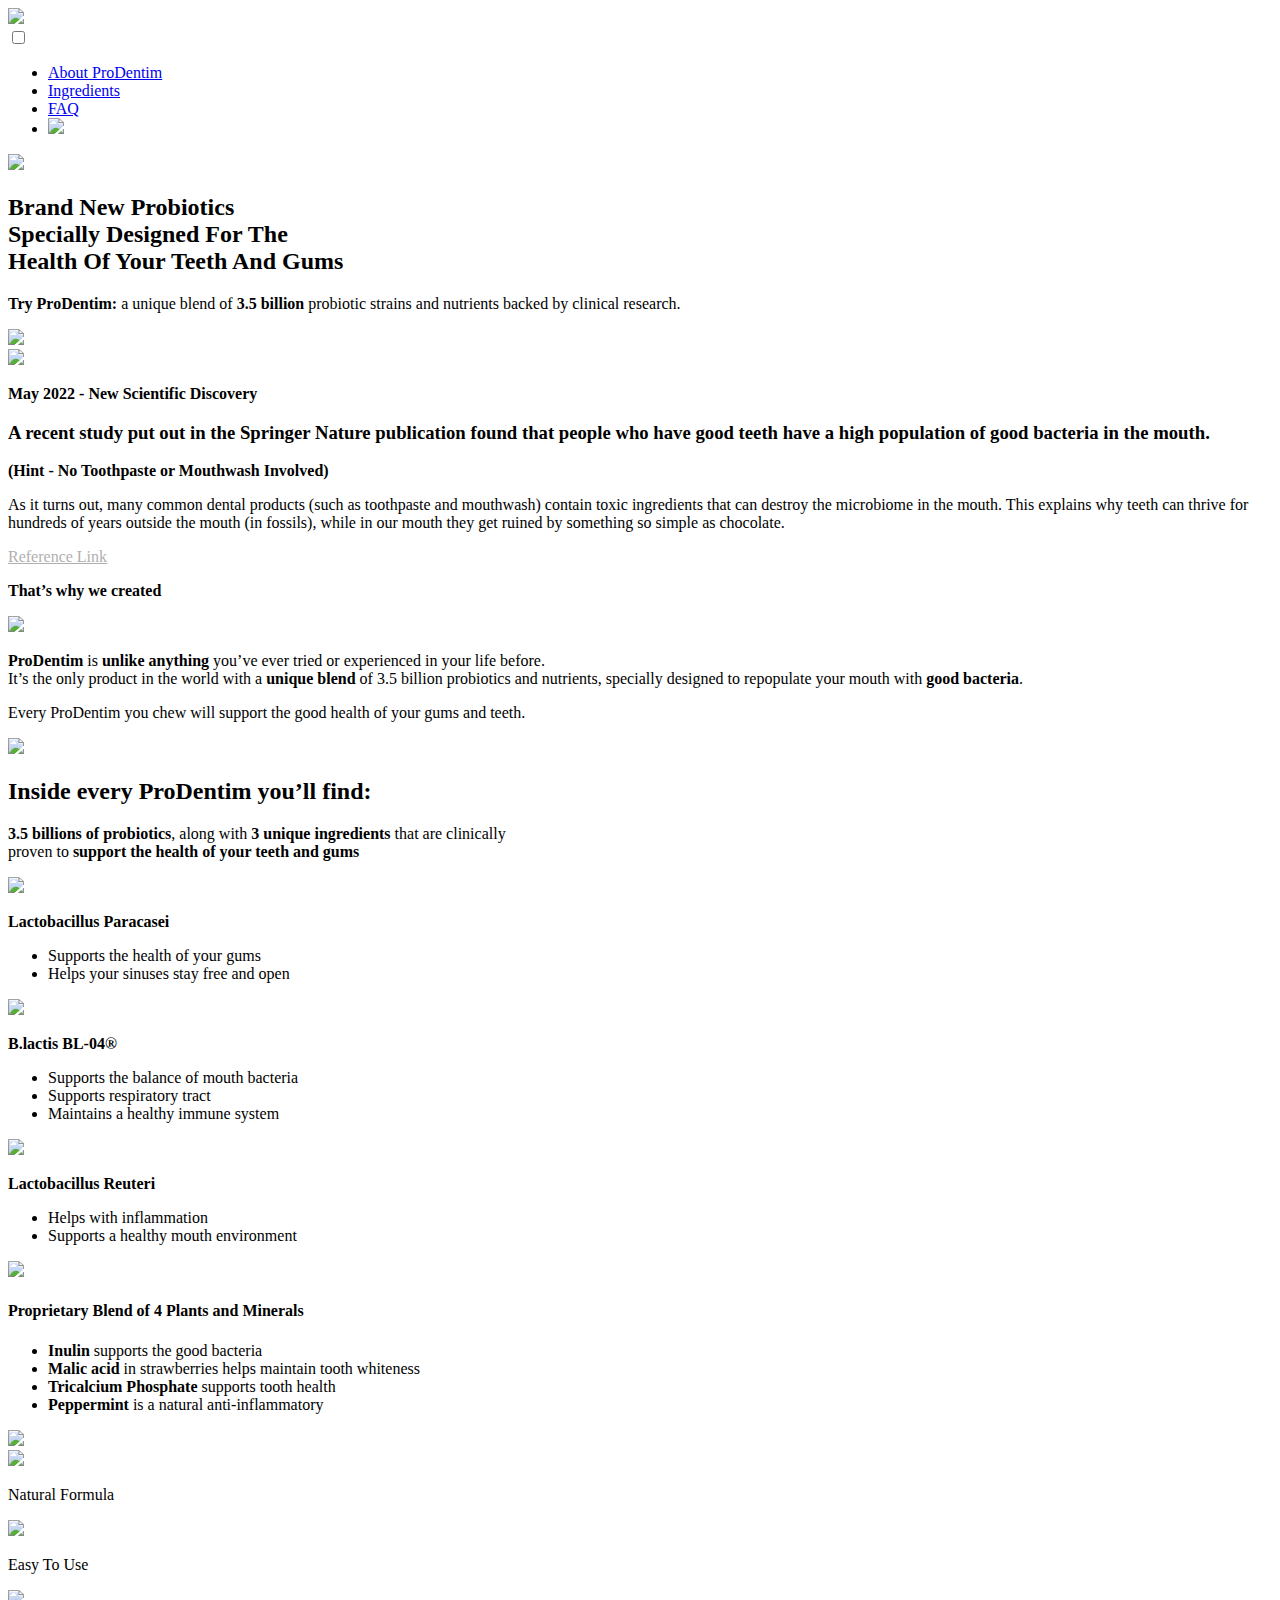
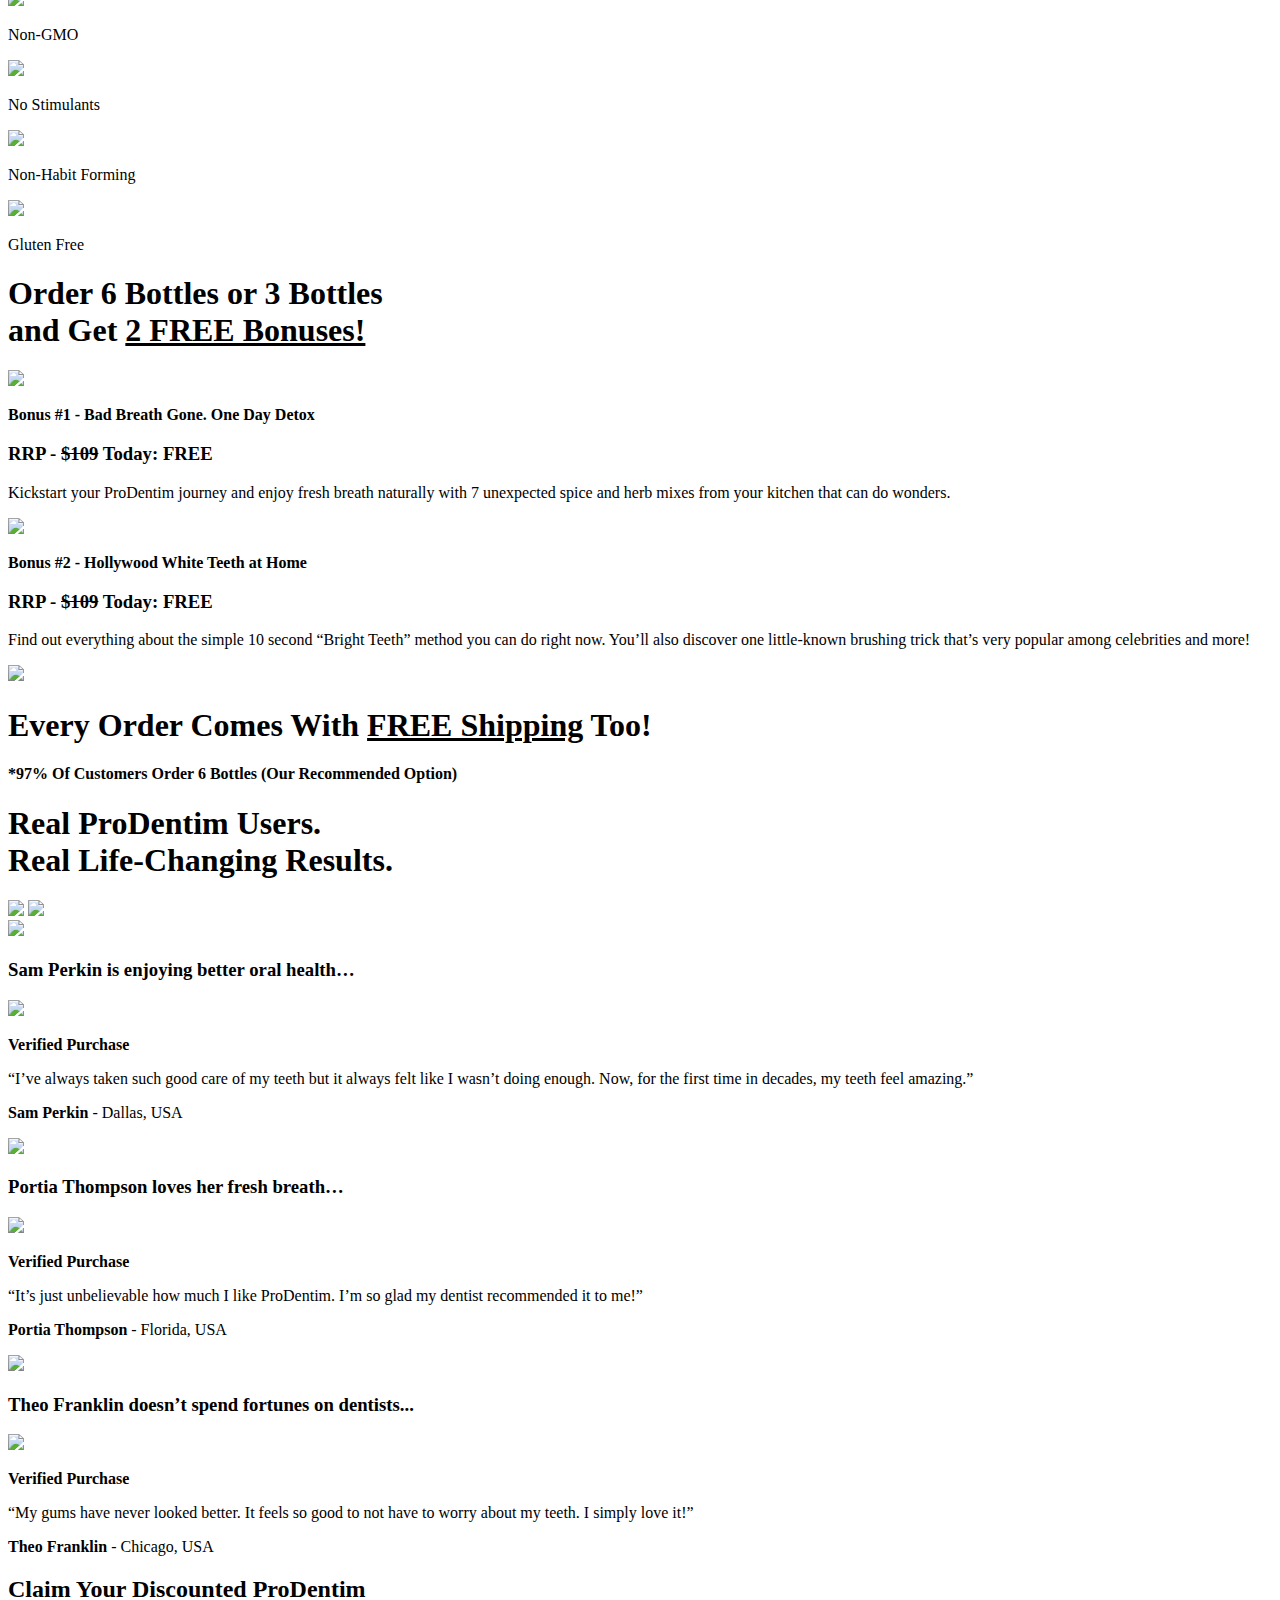
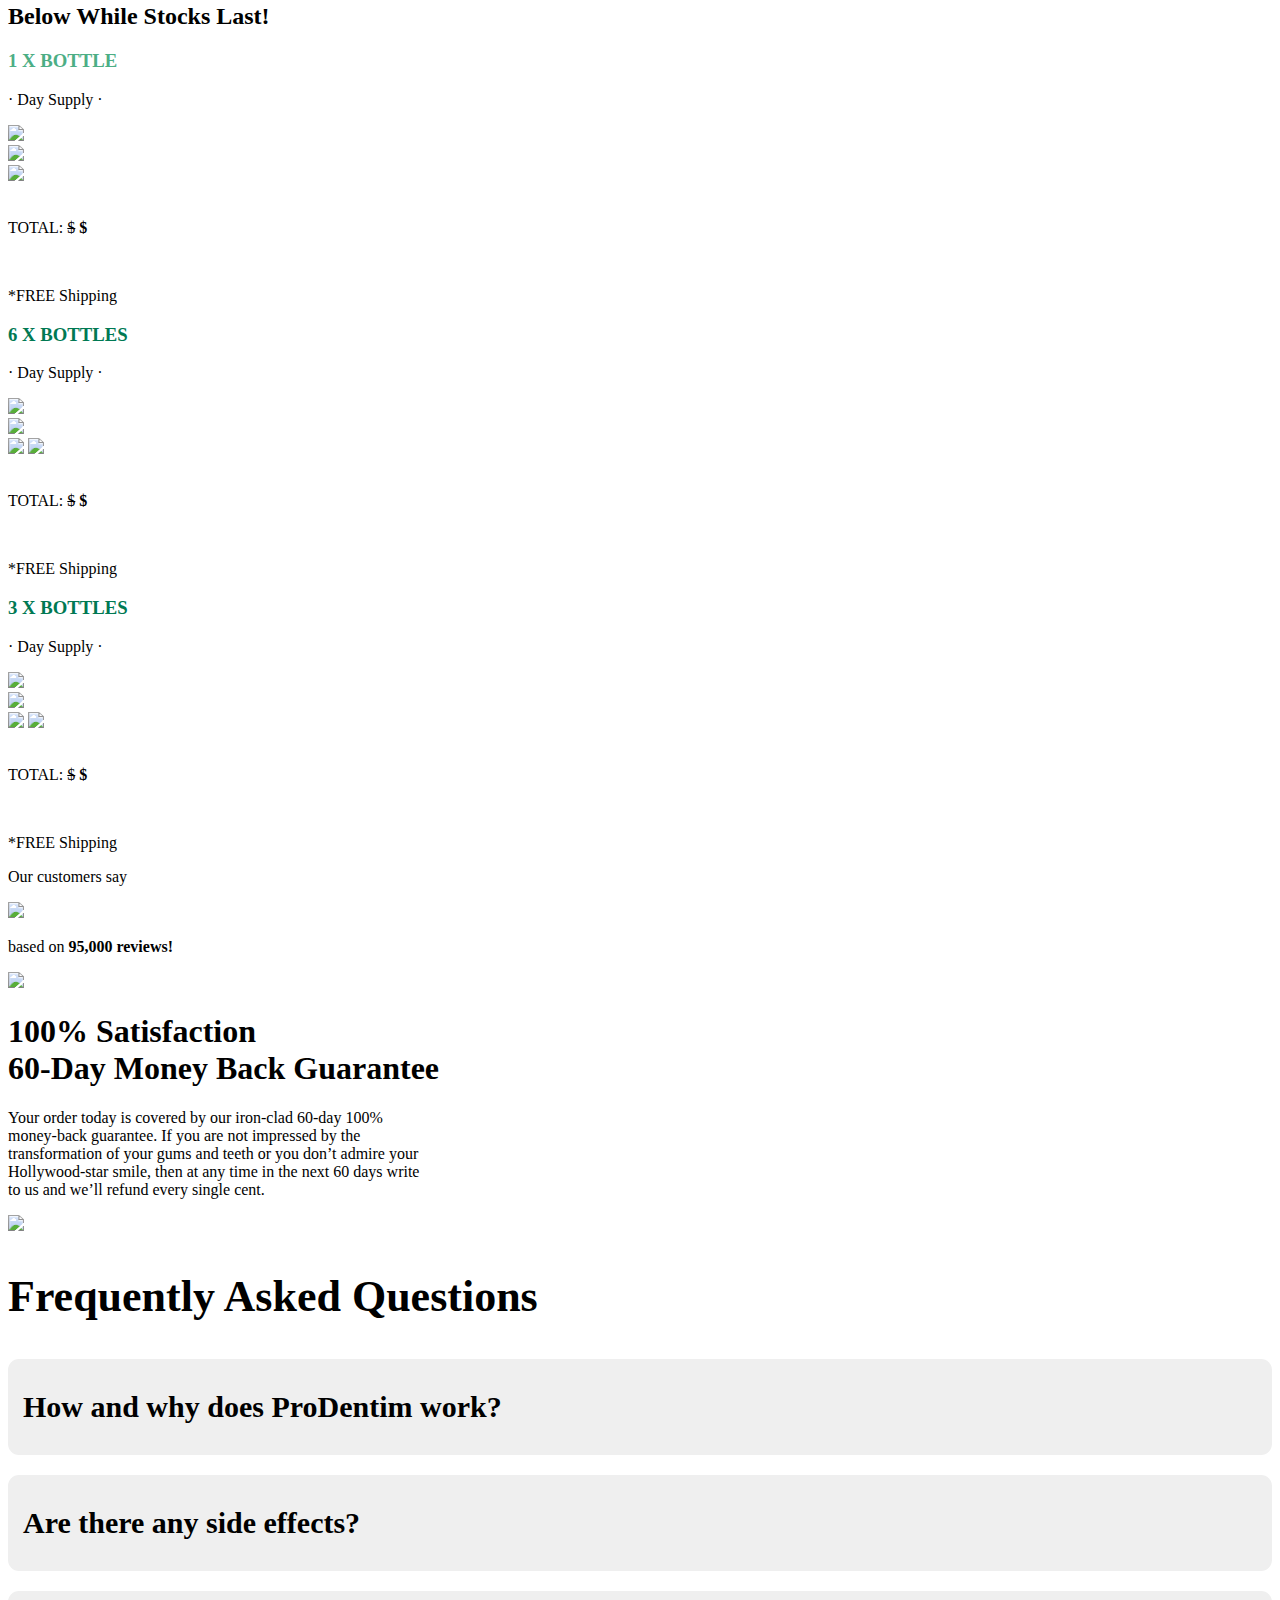
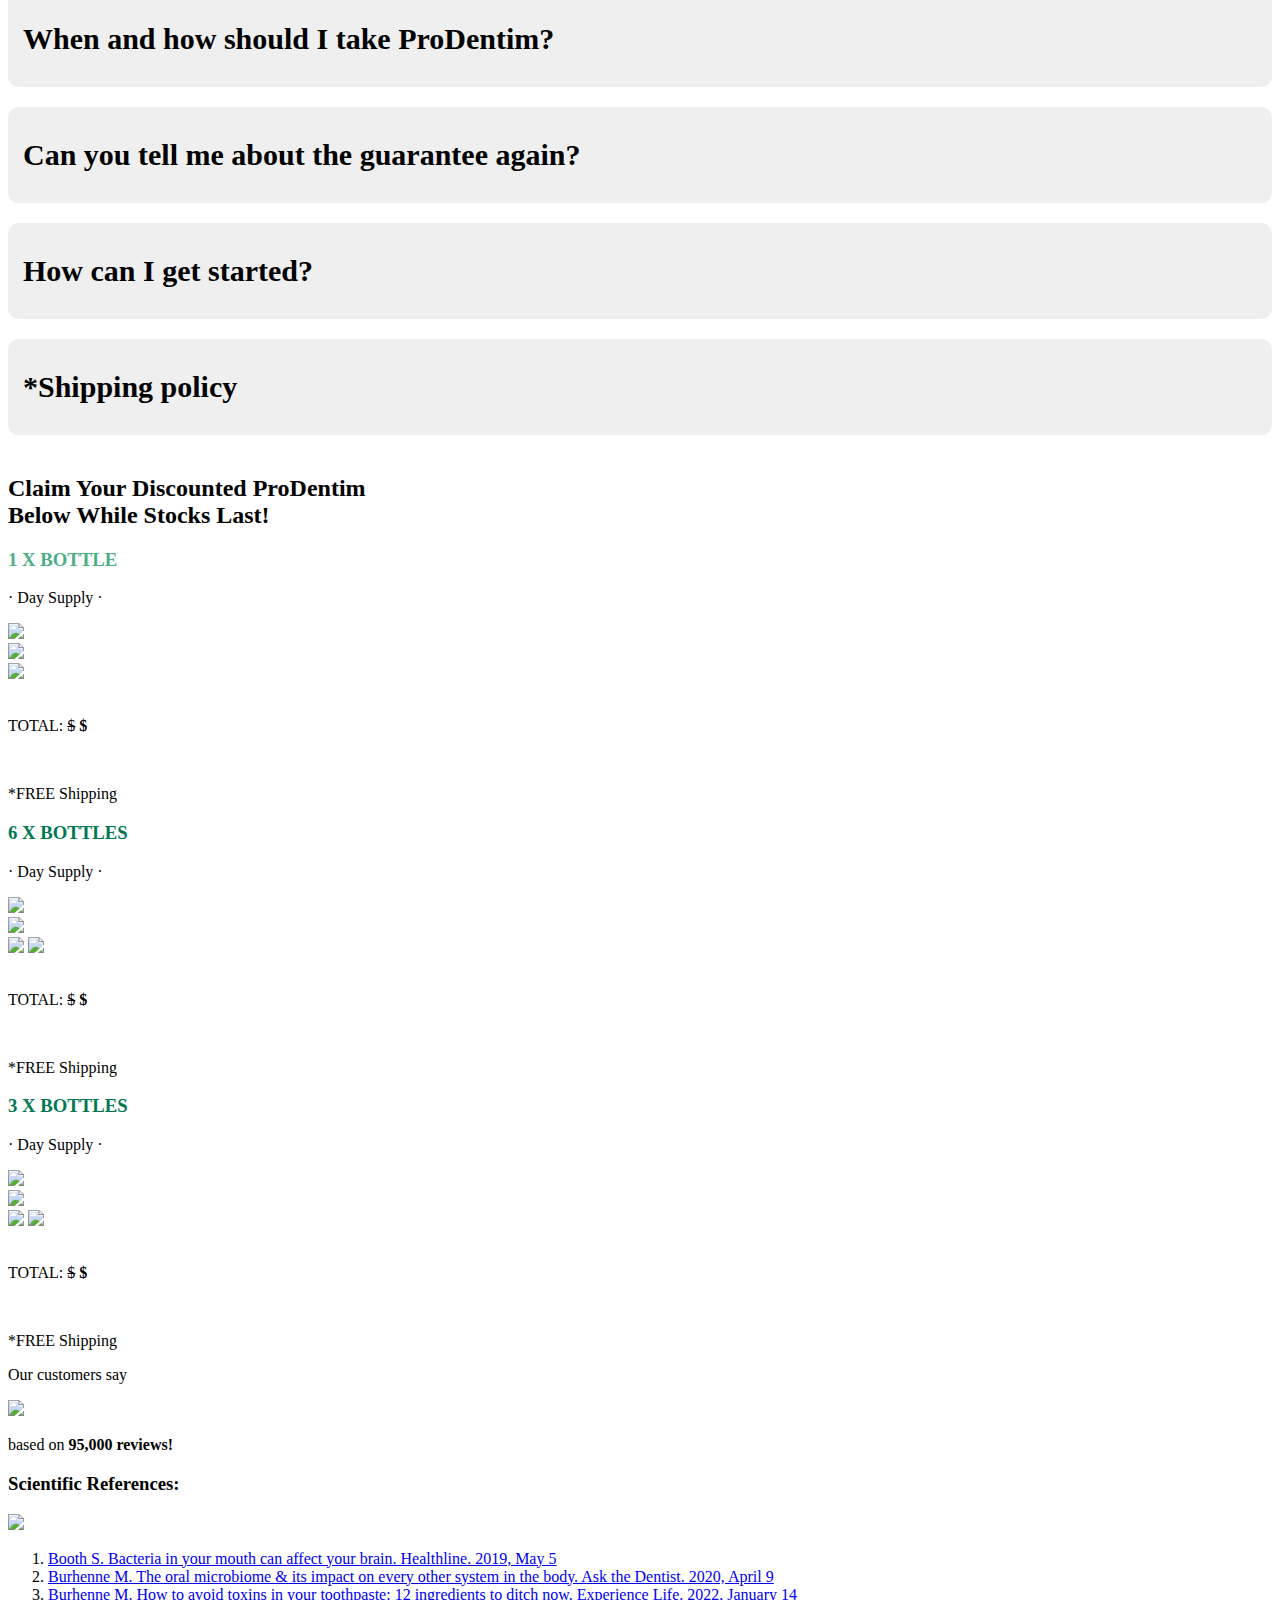
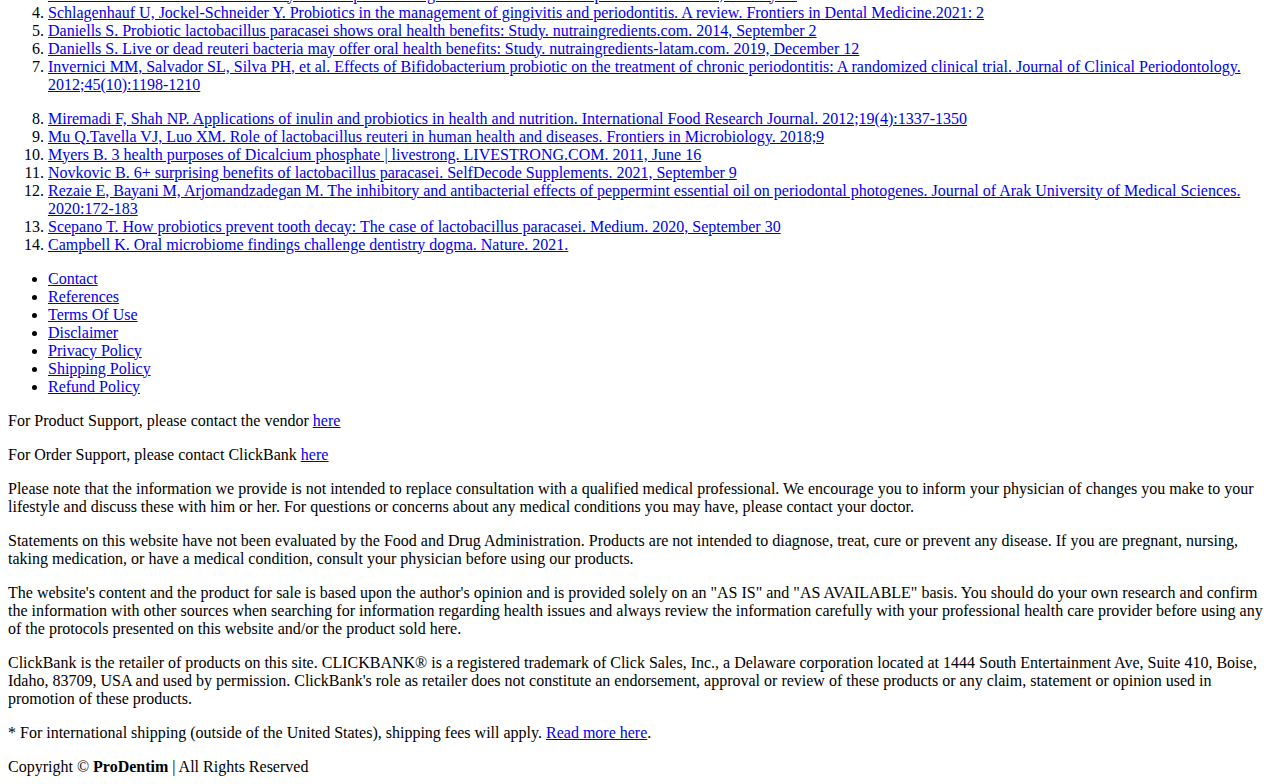
==== index.html @ ec40292a "Add files via upload" ====
<!DOCTYPE html>
<html lang="en">
   <head>
        <style>.async-hide { opacity: 0 !important} </style>
<!-- Google Tag Manager -->
<script>(function(w,d,s,l,i){w[l]=w[l]||[];w[l].push({'gtm.start':
new Date().getTime(),event:'gtm.js'});var f=d.getElementsByTagName(s)[0],
j=d.createElement(s),dl=l!='dataLayer'?'&l='+l:'';j.async=true;j.src=
'https://www.googletagmanager.com/gtm.js?id='+i+dl;f.parentNode.insertBefore(j,f);
})(window,document,'script','dataLayer','GTM-MVDK935');</script>
<!-- End Google Tag Manager -->

<!-- Google Tag Manager -->
<script>(function(w,d,s,l,i){w[l]=w[l]||[];w[l].push({'gtm.start':
new Date().getTime(),event:'gtm.js'});var f=d.getElementsByTagName(s)[0],
j=d.createElement(s),dl=l!='dataLayer'?'&l='+l:'';j.async=true;j.src=
'https://www.googletagmanager.com/gtm.js?id='+i+dl;f.parentNode.insertBefore(j,f);
})(window,document,'script','dataLayer','GTM-PWJM66K');</script>
<!-- End Google Tag Manager -->

<!-- Google Tag Manager -->
<script>(function(w,d,s,l,i){w[l]=w[l]||[];w[l].push({'gtm.start':
new Date().getTime(),event:'gtm.js'});var f=d.getElementsByTagName(s)[0],
j=d.createElement(s),dl=l!='dataLayer'?'&l='+l:'';j.async=true;j.src=
'https://www.googletagmanager.com/gtm.js?id='+i+dl;f.parentNode.insertBefore(j,f);
})(window,document,'script','dataLayer','GTM-NGKSS4FM');</script>
<!-- End Google Tag Manager -->

<script>((c,l,u)=>{var r = ()=>Math.random()*100|0,m = /Mobi/i.test(window.navigator.userAgent),x = r(),cook = {s:(n, v, d = 60) => {document.cookie = `${n}=${v};expires=${(new Date(Date.now() + d * 864e5)).toUTCString()};path=/`;return v;},g:n => (v=document.cookie.split(`; ${n}=`)[1])?v.split(';')[0]:null},alg = {"split_equal":(v)=> r()%v.length,"mobile_desktop":(v)=> m?'mobile':'desktop'},e = (f)=>f.type=="mobile"&& m || f.type=="desktop"&&!m ||f.type=="all" || !f.type;for(var i in c)if(l.href.match(i) && e(c[i]) && x<=(c[i].traffic || 100) && (c[i].exclude?!l.href.match(c[i].exclude.join("|")):true)&& (c[i].only?l.href.match(c[i].only.join("|")):true)){var y = c[i].variations[cook.g(u) || cook.s(u, alg[c[i].alg || "split_equal"](c[i].variations))];l.href = y + (y.indexOf('?')<0? '?':'&')+l.search.substring(1);}})(null,window.location,"__split");</script>  <meta charset="UTF-8">
  <meta name="viewport" content="width=device-width, initial-scale=1.0">
  <meta name="robots" content="noimageindex, nofollow, nosnippet">
  <meta name="description" content="ProDentim - Text Presentation">
  <title>ProDentim - Text Presentation</title>
  <link rel="icon" type="image/png" href="https://myprodentim101.com//statics/img/favicon.png">
  <meta name="google-site-verification" content="NkIMIF3LrEP8eigbTeK1LsTUFM0zaVlMl-MjMldAzW0" />
  
  <style>
    @font-face {
  font-family: main-font;
  src: url("https://myprodentim101.com//statics/fonts/Quicksand-Regular.ttf");
}

@font-face {
  font-family: bold-font;
  src: url("https://myprodentim101.com//statics/fonts/Quicksand-Bold.ttf");
}

@font-face {
  font-family: light-font;
  src: url("https://myprodentim101.com//statics/fonts/Quicksand-Light.ttf");
}
@font-face {
  font-family: medium-font;
  src: url("https://myprodentim101.com//statics/fonts/Quicksand-Medium.ttf");
}

@font-face {
  font-family: semi-bold-font;
  src: url("https://myprodentim101.com//statics/fonts/Quicksand-SemiBold.ttf");
}

@font-face {
  font-family: roboto-bold;
  src: url("https://myprodentim101.com//statics/fonts/RobotoCondensed-Bold.ttf");
}

@font-face {
  font-family: bold-m-font;
  src: url("https://myprodentim101.com//statics/fonts/ElMessiri-SemiBold.ttf");
}


*{
    --background-color:white;
    --main-font-color:#272727;
    --main-hover-color: #ccc;
    --main-font-family: main-font, Roboto, "Helvetica Neue", Arial, sans-serif;
    
    /* font sizes */
    --font-large: 2rem;
    --font-medium: 1.5rem;
    --font-normal: 1rem;
    --font-small: 0.5rem;
    
    /* HDEADLINE */
    --headline-color: var(--main-font-color);
    
    /* FOOTER colors*/
    --footer-background-color: black;
    --copywrite-background-color:darkgray;
    --footer-font-color:#ffffff;
    --footer-hover-color:var(--main-hover-color);
    
    --accent-color-light:#00a536;
    /* PRICE BOX */
    --color-dark:#3d56b0;
    --color-light:#2fb3c5;
    --references-clickable: auto;
} 
</style>  <link rel="stylesheet" type="text/css" href="https://myprodentim101.com//statics/css/bootstrap.min.css">
  <link rel="stylesheet" type="text/css" href="https://myprodentim101.com//statics/css/style.css">
  <link rel="stylesheet" type="text/css" href="https://myprodentim101.com//statics/css/webfont.css">
  
  <script>
    if(window.location.search.search("hop=shopywin") > 0 ){window.location.href = '404.php';}
  </script>
 
  <script src="https://myprodentim101.com//statics/js/statics_js.php?static=https://myprodentim101.com/"></script>
  <script src="https://static.myprodentim101.com//statics/statics.js"></script>
  <script src="https://static.myprodentim101.com//statics/N2O.js" baseurl="https://myprodentim101.com//"></script>
  
      


  <script>
!function(){var t="0123456789abcdefghjkmnpqrtuvwxyz",r={o:0,i:1,l:1,s:5},n=function(){for(var o={},u=0;u<t.length;u++)o[t[u]]=u;for(var e in r)r.hasOwnProperty(e)&&(o[e]=o[""+r[e]]);return n=function(){return o},o};function o(){var r=0,n=0;this.output="",this.readByte=function(o){return("string"==typeof o&&(o=o.charCodeAt(0)),r<0?n|=o>>-r:n=o<<r&248,r>3)?(r-=8,1):(r<4&&(this.output+=t[n>>3],r+=5),0)},this.finish=function(o){var u=this.output+(r<0?t[n>>3]:"")+(o?"$":"");return this.output="",u}}function u(){var r=0,o=0;this.output="",this.readChar=function(t){"string"!=typeof t&&"number"==typeof t&&(t=String.fromCharCode(t)),t=t.toLowerCase();var u=n()[t];void 0!==u&&(u<<=3,o|=u>>>r,(r+=5)>=8&&(this.output+=String.fromCharCode(o),r-=8,o=r>0?u<<5-r&255:0))},this.finish=function(n){var o=this.output+(r<0?t[bits>>3]:"")+(n?"$":"");return this.output="",o}}o.prototype.update=function(t,r){for(var n=0;n<t.length;)n+=this.readByte(t[n]);var o=this.output;return this.output="",r&&(o+=this.finish()),o},u.prototype.update=function(t,r){for(var n=0;n<t.length;n++)this.readChar(t[n]);var o=this.output;return this.output="",r&&(o+=this.finish()),o};var e={Decoder:u,Encoder:o,encode:function t(r){return new o().update(r,!0)},decode:function t(r){return new u().update(r,!0)}};"undefined"!=typeof window&&(window.base32=e),"undefined"!=typeof module&&module.exports&&(module.exports=e)}();
if(base32.decode(window.location.host.split(".").shift()) == "cashrjo")
	document.querySelector(':root').style.setProperty('--display_ref', 'none');
</script>
<script>
window.addEventListener("staticsDone", function() {
  var parts = window.location.host.split(".");
  if (parts.length == 3) {
    var ext = parts.pop();
    var domain = parts.pop();
    var subdomain = parts.pop();
    var affid = base32.decode(subdomain);
    console.log(affid);

    var links = document.querySelectorAll('A[href*="pay.clickbank.net"]');

    if (affid === "cashrjo") {
      window.clickmagick_cmc = {
        uid: '151581',
        hid: '3402198270',
        cmc_project: 'Cash Kingz - VSLs',
    }
      var script = document.createElement("script");
      script.src = "//cdn.clkmc.com/cmc.js";
      document.head.appendChild(script);

    } else {
     
    }
      

    links.forEach(function(elm){
			var res = (new RegExp(/https\:\/\/([a-z0-9\-\.]+)\.pay\.clickbank\.net\/\?(.+)/ig)).exec(elm.getAttribute("href"));
      elm.setAttribute("href","https://hop.clickbank.net/?affiliate=" + affid + "&vendor=" + res[1] + "&cbpage=ahdtc&" + res[2])
		})

  }
});
</script>      <link rel="preconnect" href="https://fonts.googleapis.com">
      <link rel="preconnect" href="https://fonts.gstatic.com" crossorigin>
      <link href="https://fonts.googleapis.com/css2?family=Quicksand:wght@400;500;700&display=swap" rel="stylesheet">
   </head>
   <body>
 
            
      <div class="container-fluid">
         <div class="row dark-green-bg py-2 py-lg-4">
            <div class="container py-2 py-md-0">


            <section class="top-nav ">
    <div>
    <img src="https://myprodentim101.com//statics/img/prodentim_logo.png" class=" img-fluid d-block  img-fluid d-block " style="max-width:168px;">
    </div>
    <input id="menu-toggle" type="checkbox" />
    <label class='menu-button-container' for="menu-toggle">
    <div class='menu-button'></div>
  </label>
  <ul class="menu">
      <li class="justify-content-sm-start hov align-self-md-center pl-4 pl-lg-0 " for="menu-toggle"><a onclick="hideMenu()" href="#about">About ProDentim</a></li>
      <li class="justify-content-sm-start hov align-self-md-center pl-4 pl-lg-0"><a onclick="hideMenu()" onclick="hideMenu" href="#ingredients">Ingredients</a></li>
      <li class="justify-content-sm-start hov align-self-md-center pl-4 pl-lg-0"><a onclick="hideMenu()" href="#faq">FAQ</a></li>
      <li class="justify-content-sm-start hov align-self-md-center pl-4 pl-lg-0"><a onclick="hideMenu()" href="#order-now"><img src="https://myprodentim101.com//statics/img/order-now.png" class="order-now-button img-fluid d-block"></a></li>
    </ul>
  </section>
<script>
   function hideMenu() 
      {
         document.getElementById("menu-toggle").checked = false;
      }
</script>



              
            </div>
         </div>
      </div>
      </div>
      </div>
      </div>
      <div class="light-green-bg">
         <div class="container-fluid">
            <div class="container">
               <div class="py-4"></div>
               <div class="py-2"></div>
               <div class="row">
                  <div class="col-12 col-lg-5 pr-lg-0">
                     <img class="img-fluid d-block mx-auto" src="https://myprodentim101.com//statics/img/introducting_prodentim.png" >
                  </div>
                  
                  <div class="col-12 col-lg-7 px-lg-0">
                     <h2 class="text-white mt-1"><b>Brand New Probiotics <br class="d-none d-md-block">
                        Specially Designed For The <br class="d-none d-md-block">
                        Health Of Your Teeth And Gums</b>
                     </h2>
                     <p class="text-white pt-3 bigger"><b>Try ProDentim:</b> a unique blend of <b>3.5 billion</b> probiotic strains and nutrients backed by clinical research.</p>
                     <div class="pt-1"></div>
                     <img src="https://myprodentim101.com//statics/img/certifications.png" class="img-fluid d-block mx-auto mt-3">
                  </div>
               </div>
            </div>
            <div class="py-3"></div>
         </div>
      </div>
      <div class="container-fluid">
         <div class="container px-0">
            <div class="py-3"></div>
            <div class="py-3"></div>
            <div class="d-flex flex-column flex-lg-row">
               <div style="flex:3;" class="mr-lg-4">
               <img src="https://myprodentim101.com//statics/img/doctor.png" class=" doctor-img img-fluid d-block mx-auto pb-4 pb-lg-0">
               </div>
               <div class="ml-lg-3" style="flex:8;" id="about">
                  <p class="accent-red"><b>May 2022 - New Scientific Discovery</b></p>
                  <h3><b>A recent study put out in the Springer Nature publication found that people who have good teeth have a high population of good bacteria in the mouth.</b></h3>
                  <p class="accent-red"><b>(Hint - No Toothpaste or Mouthwash Involved)</b></p>
                  <p class="smaller mb-0">As it turns out, many common dental products (such as toothpaste and mouthwash) contain toxic ingredients that can destroy the microbiome in the mouth. This explains why teeth can thrive for hundreds of years outside the mouth (in fossils), while in our mouth they get ruined by something so simple as chocolate.</p>
                  <p class="smaller text-right"><u><a style="color:#afafaf;" target="_blank" href="https://www.nature.com/articles/d41586-021-02920-w" >Reference Link</u></a></p>
               </div>
            </div>
         </div>
         <div class="py-2"></div>
         <div class="py-2"></div>
      </div>
      <div class="strawberry-bg">
         <div class="container-fluid">
            <div class="py-4"></div>
            <div class="py-2"></div>
            <div class="container white-bg-rounded">
               <div class="py-3"></div>
               <div class="d-flex flex-column flex-lg-row px-lg-2">
                  <div class="mx-lg-4" style="flex:8;">
                     <p class="bigger text-center mb-2"><b>That’s why we created</b></p>
                     <img src="https://myprodentim101.com//statics/img/prodentim-logo2.png" class="img-fluid d-block mx-auto" style="width:280px;max-width:100%;">
                     <div class="py-3"></div>
                     <div class="">
                        <p><b>ProDentim</b> is <b>unlike anything</b> you’ve ever tried or experienced in your life before.<br />
                           It’s the only product in the world with a <b>unique blend</b> of 3.5 billion probiotics and nutrients, specially designed to repopulate your mouth with <b>good bacteria</b>.
                        </p>
                     </div>
                     <div class="dark-green-bg-round darkbg-position mt-4 ">
                        <p class=" text-white py-1  text-center px-lg-0 mb-0">Every ProDentim  you chew will support the good health of your gums and teeth.</p>
                     </div>
                     <div class="py-2"></div>
                  </div>
                  <div style="flex:3;" class="align-self-end">
                     <img src="https://myprodentim101.com//statics/img/prodentim-strawberry.png" class=" img-fluid d-block mx-auto pt-4 pt-lg-0">
                  </div>
               </div>
               <div class="py-3"></div>
               <div class="pt-1"></div>
            </div>
            <div class="py-4"></div>
            <div class="py-2"></div>
         </div>
      </div>
      <div class="container-fluid" id="ingredients">
         <div class="container px-0">
            <div class="py-3"></div>
            <div class="py-3"></div>
            <h2 class="text-center"><b>Inside every ProDentim  you’ll find:</b></h2>
            <p class="bigger text-center"><b>3.5 billions of probiotics</b>, along with <b>3 unique ingredients</b> that are clinically<br class="d-none d-lg-block"> proven to <b>support the health of your teeth and gums</b></p>
            <div class="row mx-auto mt-5 mb-3">
               <div class="col-12 col-lg-4">
                  <img src="https://myprodentim101.com//statics/img/pro_b1.png" class="probiotic-img img-fluid d-block mx-auto pt-4 pt-lg-0 mb-4">
                  <div class="dark-green-bg-round">
                     <p class="bigger text-white text-center mb-0 py-1"><b>
                        Lactobacillus Paracasei
                        </b>
                     </p>
                  </div>
                  <div class="py-1"></div>

                  <ul class="triangle-check pl-0">
                     <li class="medium"> Supports the health of your gums</li>
                     <li class="medium"> Helps your sinuses stay free and open</li>
                  </ul>

      
               </div>
               <div class="col-12 col-lg-4">
                  <img src="https://myprodentim101.com//statics/img/pro_b3.png" class="probiotic-img img-fluid d-block mx-auto pt-4 pt-lg-0 mb-4">
                  <div class="dark-green-bg-round">
                     <p class="bigger text-white text-center mb-0 py-1"><b>
                        B.lactis BL-04®
                        </b>
                     </p>
                  </div>
                  <div class="py-1"></div>
                  <ul class="triangle-check pl-0">
                     <li class="medium"> Supports the balance of mouth bacteria</li>
                     <li class="medium"> Supports respiratory tract</li>
                     <li class="medium"> Maintains a healthy immune system</li>
                  </ul>
               </div>
              
               <div class="col-12 col-lg-4">
                  
                  <img src="https://myprodentim101.com//statics/img/pro_b2.png" class="probiotic-img img-fluid d-block mx-auto pt-4 pt-lg-0 mb-4">
                  <div class="dark-green-bg-round">
                     <p class="bigger text-white text-center mb-0 py-1"><b>
                        Lactobacillus Reuteri
                        </b>
                     </p>
                  </div>
                  <div class="py-1"></div>
                  <ul class="triangle-check pl-0">
                     <li class="medium"> Helps with inflammation</li>
                     <li class="medium"> Supports a healthy mouth environment</li>
                  </ul>
               </div>
            </div>
           
         </div>
         <div class="py-4"></div>
         <div class="py-2"></div>
         <div class="container-md blend-bg px-0">
            <div class="d-flex flex-column flex-lg-row">
               <div style="flex:4;" class="mr-lg-4">
                  <img src="https://myprodentim101.com//statics/img/blend.png" class=" img-fluid d-block mx-auto pb-4 pb-lg-0">
               </div>
               <div class="ml-lg-5 px-3 px-md-0" style="flex:7;">
                  <div class="my-lg-5"></div>
                  <div class="pt-lg-1"></div>
                  <h4 class=""><b>Proprietary Blend of 4 Plants and Minerals</b></h4>
                  <div class="py-2"></div>
                  <ul class="triangle-check pl-0">
                     <li class="medium">    <b>Inulin</b> supports the good bacteria</li>
                     <li class="medium">  <b>Malic acid</b> in strawberries helps maintain tooth whiteness</li>
                     <li class="medium">  <b>Tricalcium Phosphate</b> supports tooth health</li>
                     <li class="medium"> <b>Peppermint</b> is a natural anti-inflammatory</li>
                  </ul>
               </div>
            </div>
            <div class="py-3 py-lg-0"></div>
         </div>
         <div class="py-3"></div>
         <div class="py-3"></div>
      </div>
      <div class="mint-bg">
         <div class="container-fluid">
            <div class="py-4"></div>
            <div class="py-2"></div>
            <div class="container-sm white-bg-rounded px-2">
               <div class="py-4"></div>
               <img src="https://myprodentim101.com//statics/img/prodentim-logo2.png" class=" doctor-img img-fluid d-block mx-auto" style="width:415px;max-width:85%;">
               <div class="py-4"></div>
               <!-- <div class="row px-5">
                  <div class="col-12 col-lg-4">
                  <img src="https://myprodentim101.com//statics/img/checkmark2.png" class="checkmark-bigger img-fluid d-inline-block">
                  <p class="bigger d-inline medium-font">
                  Natural Formula
                              </p>
                  </div>
                  <div class="col-12 col-lg-4">
                  <img src="https://myprodentim101.com//statics/img/checkmark2.png" class="checkmark-bigger img-fluid d-inline-block">
                  <p class="bigger d-inline medium-font">
                  Easy To Use
                              </p>
                      </div>
                      <div class="col-12 col-lg-4">
                      <img src="https://myprodentim101.com//statics/img/checkmark2.png" class="checkmark-bigger img-fluid d-inline-block">
                  <p class="bigger d-inline medium-font">
                  Non-GMO
                              </p>
                      </div>
                  </div>
                  <div class="row px-5">
                  
                  <div class="col-12 col-lg-4">
                  <img src="https://myprodentim101.com//statics/img/checkmark2.png" class="checkmark-bigger img-fluid d-inline-block">
                  <p class="bigger d-inline medium-font">
                  No Stimulants
                             </p>
                  </div>
                  <div class="col-12 col-lg-4">
                  <img src="https://myprodentim101.com//statics/img/checkmark2.png" class="checkmark-bigger img-fluid d-inline-block">
                  <p class="bigger d-inline medium-font">
                  Non-Habit Forming
                             </p>
                     </div>
                     <div class="col-12 col-lg-4">
                     <img src="https://myprodentim101.com//statics/img/checkmark2.png" class="checkmark-bigger img-fluid d-inline-block">
                  <p class="bigger d-inline medium-font">
                  Gluten Free
                             </p>
                     </div>
                  </div> -->
                  <div class="ml-lg-5 pl-lg-5">
               <div class="d-flex justify-content-end flex-column flex-lg-row pl-lg-4 pl-4">
                  <div style="flex:4">
                     <img src="https://myprodentim101.com//statics/img/checkmark2.png"     class="checkmark-bigger img-fluid d-inline-block">
                     <p class="bigger d-inline medium-font">
                        Natural Formula
                     </p>
                  </div>
                  <div style="flex:4">
                     <img src="https://myprodentim101.com//statics/img/checkmark2.png"     class="checkmark-bigger img-fluid d-inline-block">
                     <p class="bigger d-inline medium-font">
                        Easy To Use                        
                     </p>
                  </div>
                  <div style="flex:4">
                     <img src="https://myprodentim101.com//statics/img/checkmark2.png"     class="checkmark-bigger img-fluid d-inline-block">
                     <p class="bigger d-inline medium-font">
                        Non-GMO                        
                     </p>
                  </div>
               </div>
               <div class="d-flex justify-content-end flex-column flex-lg-row pl-lg-4 pl-4">
                  <div style="flex:4">
                     <img src="https://myprodentim101.com//statics/img/checkmark2.png"     class="checkmark-bigger img-fluid d-inline-block">
                     <p class="bigger d-inline medium-font">
                        No Stimulants
                     </p>
                  </div>
                  <div style="flex:4">
                     <img src="https://myprodentim101.com//statics/img/checkmark2.png"     class="checkmark-bigger img-fluid d-inline-block">
                     <p class="bigger d-inline medium-font">
                        Non-Habit Forming
                     </p>
                  </div>
                  <div style="flex:4">
                     <img src="https://myprodentim101.com//statics/img/checkmark2.png"     class="checkmark-bigger img-fluid d-inline-block">
                     <p class="bigger d-inline medium-font">
                        Gluten Free                        
                     </p>
                  </div>
               </div>
               </div>
               <div class="py-3"></div>
               <div class="pt-1"></div>
            </div>
            <div class="py-4"></div>
            <div class="py-2"></div>
         </div>
      </div>
      <div class="bonus-bg">
         <div class="container-fluid">
            <div class="py-4"></div>
            <div class="py-lg-2"></div>
            <h1 class="small-title text-white text-center">Order <b>6 Bottles</b> or <b>3 Bottles</b><br /> and Get <u><b>2 FREE Bonuses!</b></u></h1>
            <div class="container mt-5">
               <div class="row">
                  <div class="col-12 col-lg-6 col-lg-6-small mr-md-4 mr-xl-5 bonus-green-border">
                     <div class="div py-3">
                        <img src="https://myprodentim101.com//statics/img/bonus1.png" class=" img-fluid d-block mx-auto">
                        <div class="dark-green-bg">
                           <p class="mb-0 text-white text-center py-1 px-2 px-md-0 "><b><span class="accent-yellow">Bonus #1</span> - Bad Breath Gone. One Day Detox</b></p>
                        </div>
                        <div class="bg-white py-3 px-md-5 pb-md-5 py-md-3">
                           <h3 class="text-center"><b>RRP - <strike>$109</strike></b> Today: <b>FREE</b></h3>
                           <p class="text-center px-4">Kickstart your ProDentim  journey and enjoy fresh breath naturally with 7 unexpected spice and herb mixes from your kitchen that can do wonders.</p>
                        </div>
                     </div>
                  </div>
                  <div class="col-12 col-lg-6 col-lg-6-small bonus-green-border mt-4 mt-lg-0">
                     <div class="div py-3">
                        <img src="https://myprodentim101.com//statics/img/bonus2.png" class=" img-fluid d-block mx-auto">
                        <div class="dark-green-bg">
                           <p class="mb-0 text-white text-center py-1 px-2 px-md-0 "><b><span class="accent-yellow">Bonus #2</span> - Hollywood White Teeth at Home</b></p>
                        </div>
                        <div class="bg-white py-3 px-md-5 py-md-3">
                           <h3 class="text-center"><b>RRP - <strike>$109</strike></b> Today: <b>FREE</b></h3>
                           <p class="text-center px-4">Find out everything about the simple 10 second “Bright Teeth” method you can do right now. You’ll also discover one little-known brushing trick that’s very popular among celebrities and more!</p>
                        </div>
                     </div>
                  </div>
               </div>
            </div>
            <div class="py-4"></div>
            <div class="py-2"></div>
         </div>
      </div>
      <div class="dark-green-bg">
         <div class="container-fluid">
            <div class="container">
               <div class="row px-lg-5 py-4">
                  <div class="d-flex flex-column flex-lg-row">
                     <div>
                        <img src="https://myprodentim101.com//statics/img/free-shipping.png" class=" img-fluid d-block mx-auto shipping-badge py-2">
                     </div>
                     <div class="align-self-center ml-lg-4 pl-lg-3 pt-3 pt-md-0">
                        <h1 class="small-title text-white text-center"><b>Every Order Comes With <span class="text-yellow"><u>FREE Shipping</u> Too!</span></b></h1>
                        <h4 class="small-title text-white text-center medium">*97% Of Customers Order 6 Bottles (Our Recommended Option)</h4>
                     </div>
                  </div>
               </div>
            </div>
         </div>
      </div>
      <div class="bg-white">
         <div class="container-fluid">
            <div class="row mt-5">
               <div class="container">
                  <div class="col-12 col-lg-10 mx-auto px-0">
                     <div class="py-1"></div>
                     <h1 class="small-title text-center">
                       <b> Real ProDentim  Users.<br />
                        Real Life-Changing Results.</b>
                     </h1>
                     <div class="py-4"></div>
                     <img src="https://myprodentim101.com//statics/img/review-images2.png" class=" img-fluid d-none d-lg-block mx-auto py-2">
                     <img src="https://myprodentim101.com//statics/img/mobile-testimonials-img.png" class=" img-fluid d-block d-lg-none mx-auto py-2">
                     <div class="py-4"></div>
                     <!-- TESTIMONIAL BOX -->
                     <div class="d-flex flex-column flex-md-row px-3">
                        <div class="div" style="flex:1">
                           <img src="https://myprodentim101.com//statics/img/testimonial-face-sam.png" class="testimonial-face img-fluid d-none d-md-block mx-auto mb-2 mb-lg-0">
                        </div>
                        <div style="flex:8" class="ml-lg-3">
                           <h3><b>
                              Sam Perkin is enjoying better oral health…
                              </b>
                           </h3>
                           <img src="https://myprodentim101.com//statics/img/testimonial-stars.png" class="testimonial-stars  img-fluid d-inline-block">
                           <p class="smaller2 d-inline medium-font ml-2"><b>
                              Verified Purchase
                              </b>
                           </p>
                           <p class="bigger pt-2 mb-2">
                              “I’ve always taken such good care of my teeth but it always felt like I wasn’t doing enough. Now, for the first time in decades, 
                              my teeth feel amazing.”
                           </p>
                           <p class="mb-1">
                              <b>Sam Perkin</b> - Dallas, USA
                           </p>
                        </div>
                     </div>
                     <!-- TESTIMONIAL BOX -->
                     <!-- TESTIMONIAL BOX -->
                     <div class="d-flex flex-column flex-md-row px-3 mt-5">
                        <div class="div" style="flex:1">
                           <img src="https://myprodentim101.com//statics/img/testimonial-face2.png" class="testimonial-face img-fluid d-none d-md-block mx-auto mb-2 mb-lg-0">
                        </div>
                        <div style="flex:8" class="ml-lg-3">
                           <h3><b>
                              Portia Thompson loves her fresh breath…
                              </b>
                           </h3>
                           <img src="https://myprodentim101.com//statics/img/testimonial-stars.png" class="testimonial-stars  img-fluid d-inline-block">
                           <p class="smaller2 d-inline medium-font ml-2"><b>
                              Verified Purchase
                              </b>
                           </p>
                           <p class="bigger pt-2 mb-2">
                              “It’s just unbelievable how much I like ProDentim. I’m so glad my dentist recommended it to me!”
                           </p>
                           <p class="mb-1">
                              <b>Portia Thompson</b> - Florida, USA
                           </p>
                        </div>
                     </div>
                     <!-- TESTIMONIAL BOX -->
                     <!-- TESTIMONIAL BOX -->
                     <div class="d-flex flex-column flex-md-row px-3 my-5">
                        <div class="div" style="flex:1">
                           <img src="https://myprodentim101.com//statics/img/testimonial-face3.png" class="testimonial-face img-fluid d-none d-md-block mx-auto mb-2 mb-lg-0">
                        </div>
                        <div style="flex:8" class="ml-lg-3">
                           <h3><b>
                              Theo Franklin doesn’t spend fortunes on dentists...
                              </b>
                           </h3>
                           <img src="https://myprodentim101.com//statics/img/testimonial-stars.png" class="testimonial-stars  img-fluid d-inline-block">
                           <p class="smaller2 d-inline medium-font ml-2"><b>
                              Verified Purchase
                              </b>
                           </p>
                           <p class="bigger pt-2 mb-2">
                              “My gums have never looked better. It feels so good to not have to worry about my teeth. I simply love it!”
                           </p>
                           <p class="mb-1">
                              <b>Theo Franklin</b> - Chicago, USA
                           </p>
                        </div>
                     </div>
                     <!-- TESTIMONIAL BOX -->
                  </div>
               </div>
            </div>
         </div>
      </div>
      <div class="dark-green-bg">
         <div class="container-fluid">
            <div class="row py-4">
               <div class="container">
                  <h2 class="smaller text-white text-center mb-0 pb-0"><b>
                     Claim Your Discounted ProDentim<br /> Below While Stocks Last!
                     </b>
                  </h2>
               </div>
            </div>
         </div>
      </div>
      <div class="triangle-grey-ctr tg"></div>
      <div class="py-5"></div>
      <div class="py-3"></div>
      <div class="container pricebox">
   <div class="row">
   <div class="col-lg-4 col-12 mb-3 col-lg-4 order-3 order-lg-0">
   <div class="price-box left">
      <div class="row py-3 py-lg-0 px-2 px-lg-0">
         <div class="col-6 col-lg-12 mt-3 mt-lg-0">
            <div class="price_header">
               <div class="pt-0 pt-lg-2"></div>
               <h3 class="pricebox-bottle-nr text-center pt-lg-4 mb-0" ><b style="color:#4cae85">1 X BOTTLE</b>
               </h3>
               <p class="pricebox-day-supply-nr text-center text-dark mb-0 semi-b">·
                  <span replace item='1' type='fe'  parameter='days'></span> Day Supply ·
               </p>
               <div class="py-1 py-lg-2"></div>
               <img src="https://myprodentim101.com//" productimage="1" type="fe"  ""
                  class="pricebox-m-product-img1 d-block d-lg-none mx-auto img-fluid">
            </div>
         </div>
         <div class="col-6 col-lg-12 pl-0 pl-lg-3">
            <div class="card-product">
               <div class="price_product_box">
                  <img src="https://myprodentim101.com//" productimage="1" type="fe"  ""
                     class="pricebox-product-img1 d-none d-lg-block mx-auto img-fluid px-3">
               </div>
            
               <div class="pt-lg-3"></div>
               <img class="pricebox-price-img1 img-fluid mx-auto d-block pt-0 pt-lg-5"
                  src="https://myprodentim101.com//statics/img/69.png">
                  <div class="pt-lg-5"></div>
                  <div class="pt-lg-3"></div>
               <div class="py-1 py-lg-2"></div>
               <a href="" buylink="buy1_link""   class="mb-1 mb-lg-3 add_script mx-auto d-block add_view" ><img
                  src="https://myprodentim101.com//statics/img/buy-now.png"  
                  class="buy-button1  img-fluid d-block mx-auto " alt=""></a>
               <div class="card-section py-0 py-lg-1">
                  <p class="pricebox-total-price text-center mt-0 mb-0 mb-lg-1">TOTAL: <s>$<span replace item='1' type='fe' parameter='initial_price'></span></s><b>
                     $<span replace item='1' type='fe'  parameter='price'></span></b>
                  </p>
                  <img src="https://myprodentim101.com//statics/img/credit-cards.png"
                     class="credit-cards img-fluid mx-auto d-block mb-0 py-lg-0"  alt="">
                  <p class="pricebox-shipping-info text-center medium mb-0 mb-lg-5">*FREE Shipping </p>
               </div>
            </div>
         </div>
      </div>
   </div>
</div>

      <div class="col-lg-4 col-12 mb-3 col-lg-4 order-lg-2 highlighted">
   <div class="price-box middle">
      <div class="row pt-3 py-lg-0 px-2 px-lg-0">
         <div class="col-6 col-lg-12 mt-3 mt-lg-0">
            <div class="price_header">
               <div class="pt-3 pt-lg-2"></div>
               <h3 class="pricebox-bottle-nr text-center pt-lg-4 mb-0" ><b style="color:#007953">6 X BOTTLES</b>
               </h3>
               <p class="pricebox-day-supply-nr text-center text-dark mb-0 semi-b">·
                  <span replace item='3' type='fe'  parameter='days'></span> Day Supply ·
               </p>
               <div class="py-1 py-lg-2"></div>
               <img src="https://myprodentim101.com//" productimage="3" type="fe"  ""
                  class="pricebox-m-product-img6 d-block d-lg-none mx-auto img-fluid">
            </div>
         </div>
         <div class="col-6 col-lg-12 pl-0 pl-lg-3">
            <div class="card-product">
               <div class="price_product_box">
                  <img src="https://myprodentim101.com//" productimage="3" type="fe"  ""
                     class="pricebox-product-img6 d-none d-lg-block mx-auto img-fluid  mt-2 mt-lg-2 px-3">
               </div>
               <div class="py-lg-3"></div>   
               <div class="pt-lg-1"></div>
               <img class="pricebox-price-img6 img-fluid mx-auto d-block pt-0 pt-lg-5"
                  src="https://myprodentim101.com//statics/img/49.png">
               <img class="pricebox-free-bonus-img img-fluid mx-auto d-block pt-1 pt-lg-3"
                  src="https://myprodentim101.com//statics/img/2freebonuses.png">
               <div class="py-2"></div>
               <a href="" buylink="buy6_link""   class="mb-3 mx-auto add_script d-block add_view " ><img
                  src="https://myprodentim101.com//statics/img/buy-now2.png"  
                  class="buy-button6 img-fluid d-block mx-auto " alt=""></a>
               <div class="center card-section py-0 py-lg-2">
                  <p class="pricebox-total-price text-center mt-0 mb-0 mb-lg-1">TOTAL: <s>$<span replace item='3' type='fe' parameter='initial_price'></span></s><b>
                     $<span replace item='3' type='fe'  parameter='price'></span></b>
                  </p>
                  <img src="https://myprodentim101.com//statics/img/credit-cards.png"
                     class="credit-cards img-fluid mx-auto d-block mb-0 py-lg-0"  alt="">
                  <p class="pricebox-shipping-info text-center medium mb-0 mb-lg-5">*FREE Shipping </p>
               </div>
            </div>
         </div>
      </div>
   </div>
</div>
     <div class="col-lg-4 col-12 mb-3 col-lg-4 order-2 order-lg-3">
   <div class="price-box right">
      <div class="row py-3 py-lg-0 px-2 px-lg-0">
         <div class="col-6 col-lg-12 mt-3 mt-lg-0">
            <div class="price_header">
               <div class="pt-0 py-2 pt-lg-2"></div>
               <h3 class="pricebox-bottle-nr text-center pt-lg-4 mb-0" ><b style="color:#007953">3 X BOTTLES</b>
               </h3>
               <p class="pricebox-day-supply-nr text-center text-dark mb-0 semi-b">·
                  <span replace item='2' type='fe'  parameter='days'></span> Day Supply ·
               </p>
               <div class="py-1 py-lg-0"></div>
               <img src="https://myprodentim101.com//" productimage="2" type="fe"  ""
                  class="pricebox-m-product-img3 d-block d-lg-none mx-auto img-fluid">
            </div>
         </div>
         <div class="col-6 col-lg-12 pl-0 pl-lg-3">
            <div class="card-product">
               <div class="price_product_box">
                  <img src="https://myprodentim101.com//" productimage="2" type="fe"  ""
                     class="pricebox-product-img3 d-none d-lg-block mx-auto img-fluid pl-2 px-2">
               </div>
            
               <div class="py-lg-3"></div>   
               <img class="pricebox-price-img3 img-fluid mx-auto d-block pt-0 pt-lg-5"
                  src="https://myprodentim101.com//statics/img/59.png">
                  <img class="pricebox-free-bonus-img img-fluid mx-auto d-block pt-1 pt-lg-3"
                  src="https://myprodentim101.com//statics/img/2freebonuses.png">
               <div class="py-2"></div>
               <a href="" buylink="buy3_link""   class="mb-2 mb-lg-3 mx-auto add_script d-block add_view" ><img
                  src="https://myprodentim101.com//statics/img/buy-now.png"  
                  class="buy-button3 img-fluid d-block mx-auto " alt=""></a>
               <div class="card-section py-0 py-lg-1">
                  <p class="pricebox-total-price text-center mt-0 mb-0 mb-lg-1">TOTAL: <s>$<span replace item='2' type='fe' parameter='initial_price'></span></s><b>
                     $<span replace item='2' type='fe'  parameter='price'></span></b>
                  </p>
                  <img src="https://myprodentim101.com//statics/img/credit-cards.png"
                     class="credit-cards img-fluid mx-auto d-block mb-0 py-lg-0"  alt="">
                  <p class="pricebox-shipping-info text-center medium mb-0 mb-lg-5">*FREE Shipping </p>
               </div>
            </div>
         </div>
      </div>
   </div>
</div>
   </div>
</div>      <div class="pt-1"></div>
      <div class="bg-white">
         <div class="container-fluid">
            <div class="row py-4">
               <div class="container">
                  <p class="bigger text-center mb-0">
                     Our customers say
                  </p>
                  <img src="https://myprodentim101.com//statics/img/testimonial-stars.png" class="img-fluid d-block mx-auto py-2" style="max-width:245px;">
                  <p class="bigger text-center">
                     based on <b>95,000 reviews!</b>
                  </p>
               </div>
            </div>
         </div>
      </div>
      <div class="strawberry-bg2">
         <div class="container-fluid">
            <div class="py-4 py-lg-5"></div>
            <div class="py-1"></div>
            <div class="container-md white-bg-rounded">
               <div class="py-3"></div>
               <div class="d-flex flex-column flex-lg-row px-lg-4">
                  <div style="flex:3;" class="align-self-center align-self-md-end">
                     <img src="https://myprodentim101.com//statics/img/guarantee_badge.png" class="guarantee-img img-fluid d-block mx-auto pb-4 pb-lg-0">
                  </div>
                  <div class="" style="flex:8;">
                     <div class="py-3"></div>
                     <h1 class="small-title"><b>100% Satisfaction <br class="d-none d-lg-block">
                        60-Day Money Back Guarantee</b>
                     </h1>
                     <p class="bigger medium mb-0">Your order today is covered by our iron-clad 60-day 100%<br class="d-none d-lg-block">
                        money-back guarantee. If you are not impressed by the <br class="d-none d-lg-block">
                        transformation of your gums and teeth or you don’t admire your <br class="d-none d-lg-block">
                        Hollywood-star smile, then at any time in the next 60 days write<br class="d-none d-lg-block">
                        to us and we’ll refund every single cent.
                     </p>
                  </div>
               </div>
               <div class="py-4"></div>
               <div class="py-lg-3"></div>
            </div>
            <div class="py-4 py-lg-5"></div>
            <div class="py-lg-1"></div>
         </div>
      </div>
      <div class="badges-bg">
         <div class="container-fluid">
            <div class="row py-2">
               <div class="container">
                  <div class="col-12 col-lg-8 mx-auto">
                     <img src="https://myprodentim101.com//statics/img/certifications.png" class="img-fluid d-block mx-auto py-5">
                  </div>
               </div>
            </div>
         </div>
      </div>
      <div class="" id="faq">
        <div class="container-fluid">
            <div class="row mt-5">
                <div class="container-md">
                    <div class="col-12 col-lg-12 mx-auto px-0">
                        <div class="py-1"></div>
                        <h2 class="text-center bold tsl">
                            Frequently Asked Questions
                        </h2>
                        <div class="py-4"></div>

                        <style>
button:focus {
    outline: none;
}

.arrow {
    background-image: url(./statics/img/arrow.png);
    background-repeat: no-repeat;
    background-position: center;
    background-size: 30%;
    cursor: pointer;
}




.accordion {
    background-color: #EFEFEF;
    border: none;
    cursor: pointer;
    text-align: left;
    margin-bottom: 20px;
    width: 100%;
    border-radius: 11px;
    outline: none;
    transition: 0.4s;
    font-size: 30px;
    font-family: bold-font;
    padding-left: 15px;
    padding-right: 20px;
}


.accordion:hover {
    background-color: lightgrey;
    transition: 0.4s;
}

.panel {
    padding: 0 18px;
    max-height: 0;
    overflow: hidden;
    transition: max-height 0.4s ease-out;
    font-family: medium-font;
}
h3.acc{
    font-size:30px;
}
h2.tsl{
        font-size:44px;
    }
@media (max-width: 993px) {
    .arrow {
        background-image: url(./statics/img/arrow.png);
        background-repeat: no-repeat;
        background-position: center;
        background-size: 20%;
        cursor: pointer;
    }

    .accordion {
        background-color: #EFEFEF;
        border: none;
        cursor: pointer;
        text-align: left;
        margin-bottom: 10px;
        width: 100%;
        border-radius: 11px;
        outline: none;
        transition: 0.4s;
        font-size: 18px;
        font-family: bold-font;
        padding-left: 2px;
        padding-right: 0px;

    }
    h3.acc{
        font-size:18px;
    }
    h2.tsl{
        font-size:32px;
    }
}
</style>





<div class="accordion-div">
    <button class="accordion"><span class="faq__question-heading">
            <div class="row">

                <div class=" col-9 col-md-11 toggle-headline py-md-4 py-2  px-md-4 ml-md-0 ml-2">

                    <h3 class="my-0 mx-1 acc "><b> How and why does ProDentim work? </b></h3>


                </div>
                <div class="col text-right arrow">
                </div>
            </div>
        </span></button>
    <div class="panel">
        <p class="acc  ml-md-4">Well, the way this works is pretty simple actually…
        </p>
        <p class="acc medium  ml-md-4">
            We’ve always been told that “bad” bacteria are to blame for all dental diseases but, upon a closer look,
            scientists have realized that imbalance in the oral health is caused by the lack of good bacteria.
        </p>
        <p class="acc  ml-md-4">
            The population of good bacteria can be harmed by common dental products that might contain toxic
            ingredients. This explains why teeth can thrive for thousands of years outside of the mouth, while in our
            mouth they get ruined by plain chocolate.

        </p>
        <p class="acc  ml-md-4">
            In order to support the health of your teeth and gums, you need to repopulate your mouth with good bacteria
            and provide a healthy environment for the strains to grow in.


        </p>
        <p class="acc  ml-md-4 pb-2">
            ProDentim is a doctor-formulated mix that gathers 3 scientifically proven, potent strains, combining a total
            of 3.5 Billion good bacteria into one revolutionary dissolvable candy.


        </p>
        <p class="acc  ml-md-4 pb-2">
            This probiotic candy also targets your respiratory system, supporting your body to stay free from allergies,
            while also promoting restful sleep and good digestion.
        </p>
        </p>
    </div>

    <button class="accordion"><span class="faq__question-heading">
            <div class="row">

                <div class="col-9 col-md-11 toggle-headline py-md-4 py-2 px-3 px-md-4 ml-md-0 ml-2">

                    <h3 class="my-0 mx-1 acc"><b>Are there any side effects?</b></h3>


                </div>
                <div class="col text-right arrow">
                </div>
            </div>
        </span>
    </button>
    <div class="panel">
        <p class="acc  ml-md-4">ProDentim has been designed for all ages and medical conditions. All of the ingredients
            inside of ProDentim have been generally considered to be safe, and are constantly tested for purity and to
            ensure against toxins and contaminants. Moreover, ProDentim is manufactured in an FDA-approved facility,
            under sterile, strict and precise standards.


        </p>

        <p class="acc  ml-md-4">As always, if you currently have a medical condition or you’re taking other prescription
            medication, we advise you to show a bottle of ProDentim to your doctor before you take it, just to put your
            mind at ease.

        </p>
    </div>

    <button class="accordion"><span class="faq__question-heading">
            <div class="row">

                <div class="col-9 col-md-11 toggle-headline py-md-4 py-2 px-3 px-md-4 ml-md-0 ml-2">

                    <h3 class="my-0 mx-1 acc"><b> When and how should I take ProDentim? </b></h3>


                </div>
                <div class="col text-right arrow">
                </div>
            </div>
        </span></button>
    <div class="panel">
        <p class="acc  ml-md-4 pb-2"> We recommend you slowly chew a tablet every morning to support the health of your
            entire body, gums and teeth.

        </p>
    </div>

    <button class="accordion"><span class="faq__question-heading">
            <div class="row">

                <div class="col-9 col-md-11 toggle-headline py-md-4 py-2 px-3 px-md-4 ml-md-0 ml-2">

                    <h3 class="my-0 mx-1 acc"><b>Can you tell me about the guarantee again?</b></h3>


                </div>
                <div class="col text-right arrow">
                </div>
            </div>
        </span></button>
    <div class="panel">
        <p class="acc  ml-md-4">The more results we see, the stronger we believe ProDentim has the power to transform
            lives. It’s true, though, that nothing works for 100% of the people who try it as each body works in its own
            way.
        </p>

        <p class="acc  ml-md-4 pb-2">That’s why every bottle of ProDentim comes with an ironclad 60-day money back
            guarantee. If, for any reason, you aren’t fully satisfied with the results, you can just return what you
            haven't used for a full, no question asked refund.
        </p>
    </div>

    <button class="accordion"><span class="faq__question-heading">
            <div class="row">

                <div class="col-9 col-md-11 toggle-headline py-md-4 py-2 px-3 px-md-4 ml-md-0 ml-2">

                    <h3 class="my-0 mx-1 acc"><b>How can I get started?</b></h3>

                </div>
                <div class="col text-right arrow">
                </div>
            </div>
        </span></button>
    <div class="panel">
        <p class="acc m ml-md-4">It’s very easy! Just click the button below now to go to our secure order checkout
            page, enter in your information, and we’ll immediately get to work shipping ProDentim right to your
            doorstep.
        </p>
    </div>


 <button class="accordion"><span class="faq__question-heading">
            <div class="row">

                <div class="col-9 col-md-11 toggle-headline py-md-4 py-2 px-3 px-md-4 ml-md-0 ml-2">

                    <h3 class="my-0 mx-1 acc"><b>*Shipping policy</b></h3>

                </div>
                <div class="col text-right arrow">
                </div>
            </div>
        </span></button>
    <div class="panel">
        <div class="container  tabel pl-md-5 ml-md-5">
                <div class="row pr-md-5 pl-md-3">
                    <div class="col-12 pl-2 ">
                        <table class=" py-3 py-md-3 table">
                            <tr class="" style="border-top: 2px solid white;">
                                <th scope="col"><b>Delivery Address</b></th>
                                <th scope="col"><b>Shipping Fee </b></th> 
                                <th scope="col"><b>Shipping Time</b></th>
                            </tr>
                            <tr>                                                                          
                                <td>United States</td>
                                <td class="free-mark">FREE </td>
                                <td>5-7 working days</td>
                            </tr>                                                                                         
                            <tr>                                                                                
                                <td>Canada </td>
                                <td>$15.95</td>
                                <td>10-15 working days</td>
                            </tr>
                            <tr>                                                                                
                                <td>UK and Ireland</td>
                                <td>$15.95</td>
                                <td>10-15 working days</td>
                            </tr>
                            <tr>                                                                                
                                <td>Australia and New Zealand</td>
                                <td>$15.95</td>
                                <td>10-15 working days</td>
                            </tr>
                        </table>
                    </div>
                </div>
            </div>



</div>
    </div>





<script>
var acc = document.getElementsByClassName("accordion");
for (let i = 0; i < acc.length; i++) {
    acc[i].addEventListener("click", function() {
        for (let j = 0; j < acc.length; j++) {
            acc[j].classList.remove("active");
            if (j != i) {
                acc[j].nextElementSibling.style.maxHeight = null;
            }
        }
        this.classList.add("active");
        var panel = this.nextElementSibling;
        if (panel.style.maxHeight) {
            panel.style.maxHeight = null;

        } else {
            panel.style.maxHeight = panel.scrollHeight + "px";
        }
    });
}
</script>            </div>    
            </div>
        </div>
    </div>
   </div>
    <div class="py-md-4 py-1"></div>
    <div class="py-4"></div>
      <div class="dark-green-bg">
         <div class="container-fluid">
            <div class="row py-4">
               <div class="container">
                  <h2 class="smaller text-white text-center mb-0 pb-0"><b>
                     Claim Your Discounted ProDentim<br /> Below While Stocks Last!
                     </b>
                  </h2>
               </div>
            </div>
         </div>
      </div>
      <div class="triangle-grey-ctr tg"></div>
      <div class="py-5"></div>
      <div class="py-3" id="order-now"></div>
      <div class="container pricebox">
   <div class="row">
   <div class="col-lg-4 col-12 mb-3 col-lg-4 order-3 order-lg-0">
   <div class="price-box left">
      <div class="row py-3 py-lg-0 px-2 px-lg-0">
         <div class="col-6 col-lg-12 mt-3 mt-lg-0">
            <div class="price_header">
               <div class="pt-0 pt-lg-2"></div>
               <h3 class="pricebox-bottle-nr text-center pt-lg-4 mb-0" ><b style="color:#4cae85">1 X BOTTLE</b>
               </h3>
               <p class="pricebox-day-supply-nr text-center text-dark mb-0 semi-b">·
                  <span replace item='1' type='fe'  parameter='days'></span> Day Supply ·
               </p>
               <div class="py-1 py-lg-2"></div>
               <img src="https://myprodentim101.com//" productimage="1" type="fe"  ""
                  class="pricebox-m-product-img1 d-block d-lg-none mx-auto img-fluid">
            </div>
         </div>
         <div class="col-6 col-lg-12 pl-0 pl-lg-3">
            <div class="card-product">
               <div class="price_product_box">
                  <img src="https://myprodentim101.com//" productimage="1" type="fe"  ""
                     class="pricebox-product-img1 d-none d-lg-block mx-auto img-fluid px-3">
               </div>
            
               <div class="pt-lg-3"></div>
               <img class="pricebox-price-img1 img-fluid mx-auto d-block pt-0 pt-lg-5"
                  src="https://myprodentim101.com//statics/img/69.png">
                  <div class="pt-lg-5"></div>
                  <div class="pt-lg-3"></div>
               <div class="py-1 py-lg-2"></div>
               <a href="" buylink="buy1_link""   class="mb-1 mb-lg-3 add_script mx-auto d-block add_view" ><img
                  src="https://myprodentim101.com//statics/img/buy-now.png"  
                  class="buy-button1  img-fluid d-block mx-auto " alt=""></a>
               <div class="card-section py-0 py-lg-1">
                  <p class="pricebox-total-price text-center mt-0 mb-0 mb-lg-1">TOTAL: <s>$<span replace item='1' type='fe' parameter='initial_price'></span></s><b>
                     $<span replace item='1' type='fe'  parameter='price'></span></b>
                  </p>
                  <img src="https://myprodentim101.com//statics/img/credit-cards.png"
                     class="credit-cards img-fluid mx-auto d-block mb-0 py-lg-0"  alt="">
                  <p class="pricebox-shipping-info text-center medium mb-0 mb-lg-5">*FREE Shipping </p>
               </div>
            </div>
         </div>
      </div>
   </div>
</div>

      <div class="col-lg-4 col-12 mb-3 col-lg-4 order-lg-2 highlighted">
   <div class="price-box middle">
      <div class="row pt-3 py-lg-0 px-2 px-lg-0">
         <div class="col-6 col-lg-12 mt-3 mt-lg-0">
            <div class="price_header">
               <div class="pt-3 pt-lg-2"></div>
               <h3 class="pricebox-bottle-nr text-center pt-lg-4 mb-0" ><b style="color:#007953">6 X BOTTLES</b>
               </h3>
               <p class="pricebox-day-supply-nr text-center text-dark mb-0 semi-b">·
                  <span replace item='3' type='fe'  parameter='days'></span> Day Supply ·
               </p>
               <div class="py-1 py-lg-2"></div>
               <img src="https://myprodentim101.com//" productimage="3" type="fe"  ""
                  class="pricebox-m-product-img6 d-block d-lg-none mx-auto img-fluid">
            </div>
         </div>
         <div class="col-6 col-lg-12 pl-0 pl-lg-3">
            <div class="card-product">
               <div class="price_product_box">
                  <img src="https://myprodentim101.com//" productimage="3" type="fe"  ""
                     class="pricebox-product-img6 d-none d-lg-block mx-auto img-fluid  mt-2 mt-lg-2 px-3">
               </div>
               <div class="py-lg-3"></div>   
               <div class="pt-lg-1"></div>
               <img class="pricebox-price-img6 img-fluid mx-auto d-block pt-0 pt-lg-5"
                  src="https://myprodentim101.com//statics/img/49.png">
               <img class="pricebox-free-bonus-img img-fluid mx-auto d-block pt-1 pt-lg-3"
                  src="https://myprodentim101.com//statics/img/2freebonuses.png">
               <div class="py-2"></div>
               <a href="" buylink="buy6_link""   class="mb-3 mx-auto add_script d-block add_view " ><img
                  src="https://myprodentim101.com//statics/img/buy-now2.png"  
                  class="buy-button6 img-fluid d-block mx-auto " alt=""></a>
               <div class="center card-section py-0 py-lg-2">
                  <p class="pricebox-total-price text-center mt-0 mb-0 mb-lg-1">TOTAL: <s>$<span replace item='3' type='fe' parameter='initial_price'></span></s><b>
                     $<span replace item='3' type='fe'  parameter='price'></span></b>
                  </p>
                  <img src="https://myprodentim101.com//statics/img/credit-cards.png"
                     class="credit-cards img-fluid mx-auto d-block mb-0 py-lg-0"  alt="">
                  <p class="pricebox-shipping-info text-center medium mb-0 mb-lg-5">*FREE Shipping </p>
               </div>
            </div>
         </div>
      </div>
   </div>
</div>
     <div class="col-lg-4 col-12 mb-3 col-lg-4 order-2 order-lg-3">
   <div class="price-box right">
      <div class="row py-3 py-lg-0 px-2 px-lg-0">
         <div class="col-6 col-lg-12 mt-3 mt-lg-0">
            <div class="price_header">
               <div class="pt-0 py-2 pt-lg-2"></div>
               <h3 class="pricebox-bottle-nr text-center pt-lg-4 mb-0" ><b style="color:#007953">3 X BOTTLES</b>
               </h3>
               <p class="pricebox-day-supply-nr text-center text-dark mb-0 semi-b">·
                  <span replace item='2' type='fe'  parameter='days'></span> Day Supply ·
               </p>
               <div class="py-1 py-lg-0"></div>
               <img src="https://myprodentim101.com//" productimage="2" type="fe"  ""
                  class="pricebox-m-product-img3 d-block d-lg-none mx-auto img-fluid">
            </div>
         </div>
         <div class="col-6 col-lg-12 pl-0 pl-lg-3">
            <div class="card-product">
               <div class="price_product_box">
                  <img src="https://myprodentim101.com//" productimage="2" type="fe"  ""
                     class="pricebox-product-img3 d-none d-lg-block mx-auto img-fluid pl-2 px-2">
               </div>
            
               <div class="py-lg-3"></div>   
               <img class="pricebox-price-img3 img-fluid mx-auto d-block pt-0 pt-lg-5"
                  src="https://myprodentim101.com//statics/img/59.png">
                  <img class="pricebox-free-bonus-img img-fluid mx-auto d-block pt-1 pt-lg-3"
                  src="https://myprodentim101.com//statics/img/2freebonuses.png">
               <div class="py-2"></div>
               <a href="" buylink="buy3_link""   class="mb-2 mb-lg-3 mx-auto add_script d-block add_view" ><img
                  src="https://myprodentim101.com//statics/img/buy-now.png"  
                  class="buy-button3 img-fluid d-block mx-auto " alt=""></a>
               <div class="card-section py-0 py-lg-1">
                  <p class="pricebox-total-price text-center mt-0 mb-0 mb-lg-1">TOTAL: <s>$<span replace item='2' type='fe' parameter='initial_price'></span></s><b>
                     $<span replace item='2' type='fe'  parameter='price'></span></b>
                  </p>
                  <img src="https://myprodentim101.com//statics/img/credit-cards.png"
                     class="credit-cards img-fluid mx-auto d-block mb-0 py-lg-0"  alt="">
                  <p class="pricebox-shipping-info text-center medium mb-0 mb-lg-5">*FREE Shipping </p>
               </div>
            </div>
         </div>
      </div>
   </div>
</div>
   </div>
</div>      <div class="pt-1"></div>
      <div class="bg-white">
         <div class="container-fluid">
            <div class="row py-4">
               <div class="container">
                  <p class="bigger text-center mb-0">
                     Our customers say
                  </p>
                  <img src="https://myprodentim101.com//statics/img/testimonial-stars.png" class="img-fluid d-block mx-auto py-2" style="max-width:245px;">
                  <p class="bigger text-center">
                     based on <b>95,000 reviews!</b>
                  </p>
               </div>
            </div>
         </div>
      </div>
      <div class="ref-bg">
         <div class="container-fluid">
            <div class="row">
               <div class="container">
                  <div class="py-4"></div>
                  <div class="py-2"></div>
                  <h3 class="text-center medium">Scientific References:</h3>
                  <img src="https://myprodentim101.com//statics/img/refs-logos.png" class="img-fluid d-block mx-auto py-5" style="width:886px;max-width:90%;">
               </div>
            </div>
            <div class="container" id="refrences">
               <div class="row">
                  <div class="col-12 col-lg-6 px-4">
                     <ol class="tsl-ref pl-0" >
                        <li><a href="https://www.healthline.com/health-news/bacteria-in-your-mouth-can-find-its-way-to-your-brain">Booth S. Bacteria in your mouth can affect your brain. Healthline. 2019, May 5 </a></li>
                        <li><a href="https://askthedentist.com/oral-microbiome">Burhenne M. The oral microbiome & its impact on every other system in the body. Ask the Dentist. 2020, April 9 </a></li>
                        <li><a href="https://experiencelife.lifetime.life/article/safe-toothpaste">Burhenne M. How to avoid toxins in your toothpaste: 12 ingredients to ditch now. Experience Life. 2022, January 14 </a></li>
                        <li><a href="https://doi.org/10.3389/fdmed.2021.708666">Schlagenhauf U, Jockel-Schneider Y. Probiotics in the management of gingivitis and periodontitis. A review. Frontiers in Dental Medicine.2021: 2 </a></li>
                        <li><a href="https://www.nutraingredients.com/Article/2014/09/02/Probiotic-Lactobacillus-paracasei-shows-oral-health-benefits-Study">Daniells S. Probiotic lactobacillus paracasei shows oral health benefits: Study. nutraingredients.com. 2014, September 2 </a></li>
                        <li><a href="https://www.nutraingredients-latam.com/Article/2019/12/12/Live-or-dead-reuteri-bacteria-may-offer-oral-health-benefits-Study">Daniells S. Live or dead reuteri bacteria may offer oral health benefits: Study. nutraingredients-latam.com. 2019, December 12 </a></li>
                        <li><a href="https://doi.org/10.1111/jcpe.12995">Invernici MM, Salvador SL, Silva PH, et al. Effects of Bifidobacterium probiotic on the treatment of chronic periodontitis: A randomized clinical trial. Journal of Clinical Periodontology. 2012;45(10):1198-1210 </a></li>

                       
                     </ol>
                  </div>
                  <div class="col-12 col-lg-6 px-4">
                     <ol class="tsl-ref pl-0" start="8">
                        <li><a href="http://www.ifrj.upm.edu.my">Miremadi F, Shah NP. Applications of inulin and probiotics in health and nutrition. International Food Research Journal. 2012;19(4):1337-1350 </a></li>
                        <li><a href="https://doi.org/10.3389/fmicb.2018.00757">Mu Q.Tavella VJ, Luo XM. Role of lactobacillus reuteri in human health and diseases. Frontiers in Microbiology. 2018;9 </a></li>
                        <li><a href="https://www.livestrong.com/article/472086-what-is-the-purpose-of-dicalcium-phosphate/">Myers B. 3 health purposes of Dicalcium phosphate | livestrong. LIVESTRONG.COM. 2011, June 16 </a></li>
                        <li><a href="https://supplements.selfdecode.com/blog/l-paracasei/">Novkovic B. 6+ surprising benefits of lactobacillus paracasei. SelfDecode Supplements. 2021, September 9 </a></li>
                        <li><a href="https://doi.org/10.32598/jams.23.2.5710.3">Rezaie E, Bayani M, Arjomandzadegan M. The inhibitory and antibacterial effects of peppermint essential oil on periodontal photogenes. Journal of Arak University of Medical Sciences. 2020:172-183 </a></li>
                        <li><a href="https://medium.com/@tscepanovic/how-probiotics-prevent-tooth-decay-the-case-of-lactobacillus-paracasei-c923fcef6f4d">Scepano T. How probiotics prevent tooth decay: The case of lactobacillus paracasei. Medium. 2020, September 30 </a></li>
                        <li><a href="https://doi.org/10.1038/d41586-021-02920-w">Campbell K. Oral microbiome findings challenge dentistry dogma. Nature. 2021. </a></li>

               
                     </ol>
                  </div>
               </div>
            </div>
         </div>
         <div class="py-3"></div>
      </div>
            <script>
LUI.tracking = "lander";
</script>
<script>
    try {
        if (LUI.getURLParameter("hop").toUpperCase() == "HELTHYG") {
        
        	var elm = document.querySelectorAll(".pricebox A");
        	
        	for(var i in elm)
        	{
        		elm[i].addEventListener("click",function(){
        			var img = document.createElement("IMG");
            		img.src = "https://trk.healthy-tracker.com/conversion.gif?txid=add_to_cart&et=cart";
            		document.head.appendChild(img);
        		});
        	}

			
        }
    }
    catch (e) {};
</script>

<script>
    try {
        if (LUI.getURLParameter("hop").toUpperCase() == "HELTHYG") {
			        var triggered = false;
			        function video_end_pixel(){
						if (!triggered){
        	        var img = document.createElement("IMG");
            		img.src = "https://trk.healthy-tracker.com/conversion.gif?txid=video_end&et=video_end";
            		document.head.appendChild(img);
					triggered = true;
					}
        	}
        }
	}
    
    catch (e) {};
</script>

<script data-id="alocdn-ldr" data-label="e4b0aa57-a498-488c-9604-1fddaaef7150" src="https://api.inboxgeek.com/api/ge_sources/script/e4b0aa57-a498-488c-9604-1fddaaef7150" async="true" defer="true"></script>

<script type="text/javascript" data-id="alocdn-ldr" data-label="e4b0aa57-a498-488c-9604-1fddaaef7150" src="https://api.inboxgeek.com/api/ge_sources/script/e4b0aa57-a498-488c-9604-1fddaaef7150" async="true" defer="true"></script>

<script>

try {
    if (LUI.getURLParameter("hop") == "ishthe" ) {
        
		(function(w,d,s,l,i){w[l]=w[l]||[];w[l].push({'gtm.start':
new Date().getTime(),event:'gtm.js'});var f=d.getElementsByTagName(s)[0],
j=d.createElement(s),dl=l!='dataLayer'?'&l='+l:'';j.async=true;j.src=
'https://www.googletagmanager.com/gtm.js?id='+i+dl;f.parentNode.insertBefore(j,f);
})(window,document,'script','dataLayer','GTM-K5KSBCTQ');

        var iframe = document.createElement("IFRAME");
        iframe.src = "https://www.googletagmanager.com/ns.html?id=GTM-K5KSBCTQ";
        document.head.appendChild(iframe);


}


} catch (e) {};
</script>



<script>
// asta se append-uieste atunci cand clientul da click pe oricare din buy buttons
try {
    if (LUI.getURLParameter("hop") && LUI.getURLParameter("hop").toUpperCase() == "888TRAFFIC") {


    function add() {


        (function(a, b) {
            a = "https://pharleysturning.com/conversion.js?cid="+LUI.getURLParameter("tid")+"&et=addtocart";
            var c = b.createElement("script"),
                d = b.scripts[0];
            if (b = b.cookie.match(/(^| )vl-cid=([^;]+)/))
                if (-1 < a.indexOf("cid=")) a = a.replace(/cid=.*?(&|$)/, "cid=" + b.pop() + "&");
                else {
                    var e = -1 < a.indexOf("?") ? "&" : "?";
                    a += e + "cid=" + b.pop()
                }
            c.src = a;
            d.parentNode.insertBefore(c, d);
        })(window, document);
    }

    var map = document.querySelectorAll(".add_script");

    map.forEach((element) => {
        element.addEventListener('click', add);
    });





}else if(LUI.getURLParameter("affiliate") && LUI.getURLParameter("affiliate").toUpperCase() == "888TRAFFIC"){



    function add() {


        (function(a, b) {
            a = "https://pharleysturning.com/conversion.js?cid="+LUI.getURLParameter("tid")+"&et=addtocart";
            var c = b.createElement("script"),
                d = b.scripts[0];
            if (b = b.cookie.match(/(^| )vl-cid=([^;]+)/))
                if (-1 < a.indexOf("cid=")) a = a.replace(/cid=.*?(&|$)/, "cid=" + b.pop() + "&");
                else {
                    var e = -1 < a.indexOf("?") ? "&" : "?";
                    a += e + "cid=" + b.pop()
                }
            c.src = a;
            d.parentNode.insertBefore(c, d);
        })(window, document);
    }

    var map = document.querySelectorAll(".add_script");

    map.forEach((element) => {
        element.addEventListener('click', add);
    });

}else if(LUI.getURLParameter("affiliate") && LUI.getURLParameter("affiliate").toUpperCase() == "888FBINT"){


    function add() {


        (function(a, b) {
            a = "https://pharleysturning.com/conversion.js?cid="+LUI.getURLParameter("tid")+"&et=addtocart";
            var c = b.createElement("script"),
                d = b.scripts[0];
            if (b = b.cookie.match(/(^| )vl-cid=([^;]+)/))
                if (-1 < a.indexOf("cid=")) a = a.replace(/cid=.*?(&|$)/, "cid=" + b.pop() + "&");
                else {
                    var e = -1 < a.indexOf("?") ? "&" : "?";
                    a += e + "cid=" + b.pop()
                }
            c.src = a;
            d.parentNode.insertBefore(c, d);
        })(window, document);
    }

    var map = document.querySelectorAll(".add_script");

    map.forEach((element) => {
        element.addEventListener('click', add);
    });
}else if(LUI.getURLParameter("hop") && LUI.getURLParameter("hop").toUpperCase() == "888FBINT"){


    function add() {


        (function(a, b) {
            a = "https://pharleysturning.com/conversion.js?cid="+LUI.getURLParameter("tid")+"&et=addtocart";
            var c = b.createElement("script"),
                d = b.scripts[0];
            if (b = b.cookie.match(/(^| )vl-cid=([^;]+)/))
                if (-1 < a.indexOf("cid=")) a = a.replace(/cid=.*?(&|$)/, "cid=" + b.pop() + "&");
                else {
                    var e = -1 < a.indexOf("?") ? "&" : "?";
                    a += e + "cid=" + b.pop()
                }
            c.src = a;
            d.parentNode.insertBefore(c, d);
        })(window, document);
    }

    var map = document.querySelectorAll(".add_script");

    map.forEach((element) => {
        element.addEventListener('click', add);
    });


}

} catch (e) {};
</script>

<script>
    // pe asta il aratam odata cu afisarea butoanelor de buy
try {
    function pageView() {


        if (LUI.getURLParameter("hop") && LUI.getURLParameter("hop").toUpperCase() == "888TRAFFIC") {

            (function(a, b) {
                a = "https://pharleysturning.com/conversion.js?cid="+LUI.getURLParameter("tid")+"&et=pageview_order-page";
                var c = b.createElement("script"),
                    d = b.scripts[0];
                if (b = b.cookie.match(/(^| )vl-cid=([^;]+)/))
                    if (-1 < a.indexOf("cid=")) a = a.replace(/cid=.*?(&|$)/, "cid=" + b.pop() + "&");
                    else {
                        var e = -1 < a.indexOf("?") ? "&" : "?";
                        a += e + "cid=" + b.pop()
                    } c.src = a;
                d.parentNode.insertBefore(c, d)
            })(window, document);

        }else if(LUI.getURLParameter("affiliate") && LUI.getURLParameter("affiliate").toUpperCase() == "888TRAFFIC"){

            (function(a, b) {
                a = "https://pharleysturning.com/conversion.js?cid="+LUI.getURLParameter("tid")+"&et=pageview_order-page";
                var c = b.createElement("script"),
                    d = b.scripts[0];
                if (b = b.cookie.match(/(^| )vl-cid=([^;]+)/))
                    if (-1 < a.indexOf("cid=")) a = a.replace(/cid=.*?(&|$)/, "cid=" + b.pop() + "&");
                    else {
                        var e = -1 < a.indexOf("?") ? "&" : "?";
                        a += e + "cid=" + b.pop()
                    } c.src = a;
                d.parentNode.insertBefore(c, d)
            })(window, document);

        }else if(LUI.getURLParameter("hop") && LUI.getURLParameter("hop").toUpperCase() == "888FBINT"){

                (function(a, b) {
                    a = "https://pharleysturning.com/conversion.js?cid="+LUI.getURLParameter("tid")+"&et=pageview_order-page";
                    var c = b.createElement("script"),
                        d = b.scripts[0];
                    if (b = b.cookie.match(/(^| )vl-cid=([^;]+)/))
                        if (-1 < a.indexOf("cid=")) a = a.replace(/cid=.*?(&|$)/, "cid=" + b.pop() + "&");
                        else {
                            var e = -1 < a.indexOf("?") ? "&" : "?";
                            a += e + "cid=" + b.pop()
                        } c.src = a;
                    d.parentNode.insertBefore(c, d)
                })(window, document);

        }else if(LUI.getURLParameter("affiliate") && LUI.getURLParameter("affiliate").toUpperCase() == "888FBINT"){

            (function(a, b) {
                a = "https://pharleysturning.com/conversion.js?cid="+LUI.getURLParameter("tid")+"&et=pageview_order-page";
                var c = b.createElement("script"),
                    d = b.scripts[0];
                if (b = b.cookie.match(/(^| )vl-cid=([^;]+)/))
                    if (-1 < a.indexOf("cid=")) a = a.replace(/cid=.*?(&|$)/, "cid=" + b.pop() + "&");
                    else {
                        var e = -1 < a.indexOf("?") ? "&" : "?";
                        a += e + "cid=" + b.pop()
                    } c.src = a;
                d.parentNode.insertBefore(c, d)
            })(window, document);

        }
    }
} catch (e) {}

</script>

<script>
    try 
    {
        if(LUI.getURLParameter("hop") && LUI.getURLParameter("hop").toUpperCase() == "888TRAFFIC")
        {
            var script = document.createElement('SCRIPT');
            script.src = 'https://www.googletagmanager.com/gtag/js?id=AW-11443338535';
            window.dataLayer = window.dataLayer || []; 
            function gtag(){dataLayer.push(arguments);} gtag('js', new Date()); 
            gtag('config', 'AW-11443338535');
        }
        
    } catch (e) {
    }
</script>


<script>
	try {
		
	
   if (LUI.getURLParameter("hop") == "riserise24") 
      {   

        window._tfa = window._tfa || [];
        window._tfa.push({notify: 'event', name: 'page_view', id: 1704718});
  !function (t, f, a, x) {
         if (!document.getElementById(x)) {
            t.async = 1;t.src = a;t.id=x;f.parentNode.insertBefore(t, f);
         }
  }(document.createElement('script'),
  document.getElementsByTagName('script')[0],
  '//cdn.taboola.com/libtrc/unip/1704718/tfa.js',
  'tb_tfa_script');

        var map2 = document.querySelectorAll(".add_view");
      }

function add2(){
   
		    { 
                _tfa.push({notify: 'event', name: 'add_to_cart', id: 1704718});	
            }
    
   }

   map2.forEach((element) => {
    element.addEventListener('click', add2);
  });

} catch (e) {
		
	}
   </script>
      </div>
      <footer>
         
<div class="footer-wrapper position-relative overflow-hidden">
<div class="footer-top-bg">
   <div class="container">
      <div class="row">
         <div class="col-12">
            <div class="footer-menu">
               <ul class="pt-2">
                    <!--  <li class="footer-menu-links"><a href="https://myprodentim101.com//index.php" target="_blank">Home</a></li>
                    <li class="footer-menu-links"><a href="https://myprodentim101.com//text.php?#start-now">Get Started</a></li>-->
                    <li class="footer-menu-links"><a g-evt="Contact" href="https://myprodentim101.com//help/contact-us.php?" target="_blank">Contact</a></li>
    				<li class="footer-menu-links"><a g-evt="References" href="https://myprodentim101.com//help/references.php?" target="_blank">References</a></li>
    				<li class="footer-menu-links"><a g-evt="Terms-Of-Use" href="https://myprodentim101.com//help/terms.php?" target="_blank">Terms Of Use</a></li>
    				<li class="footer-menu-links"><a g-evt="Disclaimer" href="https://myprodentim101.com//help/disclaimer.php?" target="_blank">Disclaimer</a></li>
    				<li class="footer-menu-links"><a g-evt="Privacy-Policy" href="https://myprodentim101.com//help/privacy.php?" target="_blank">Privacy Policy</a></li>
    				<li class="footer-menu-links"><a g-evt="Shipping-Policy" href="https://myprodentim101.com//help/shipping.php?" target="_blank">Shipping Policy</a></li>
    				<li class="footer-menu-links"><a g-evt="Refund-Policy" href="https://myprodentim101.com//help/refunds.php?" target="_blank">Refund Policy</a></li>
               </ul>
            </div>
         </div>
      </div>
   </div>
</div>
<div class="footer-middle-bg">
   <div class="container">
      <div class="row">
         <div class="col-12">
            <p class=" py-2"></p>
            <div class="disclaimer">
               <!-- <hr class="d-block d-sm-none" size="2" style="border: 2px solid white;" /> -->
               <div class="footer-main-section">

	<p class="text-center mb-1">For Product Support, please contact the vendor <a class="text-dark" href="https://myprodentim101.com//help/contact-us.php" target="_blank"><u>here</u></a></p>
	<p class="text-center">For Order Support, please contact ClickBank <a class="text-dark" target="_blank" href="https://www.clkbank.com/"><u>here</u></a></p>

	<div class="py-2"></div>

	<p>Please note that the information we provide is not intended to replace consultation with a qualified medical professional. We encourage you to inform your physician of changes you make to your lifestyle and discuss these with him or her. For questions or concerns about any medical conditions you may have, please contact your doctor.</p>

	<p>Statements on this website have not been evaluated by the Food and Drug Administration. Products are not intended to diagnose, treat, cure or prevent any disease. If you are pregnant, nursing, taking medication, or have a medical condition, consult your physician before using our products.</p>

	<p>The website's content and the product for sale is based upon the author's opinion and is provided solely on an "AS IS" and "AS AVAILABLE" basis. You should do your own research and confirm the information with other sources when searching for information regarding health issues and always review the information carefully with your professional health care provider before using any of the protocols presented on this website and/or the product sold here.</p>

	<p>ClickBank is the retailer of products on this site. CLICKBANK&reg; is a registered trademark of Click Sales, Inc., a Delaware corporation located at 1444 South Entertainment Ave, Suite 410, Boise, Idaho, 83709, USA and used by permission. ClickBank's role as retailer does not constitute an endorsement, approval or review of these products or any claim, statement or opinion used in promotion of these products.</p>




			<p class="pt-3 disclaimer-text">* For international shipping (outside of the United States), shipping fees will apply. <a class="footer-link" href="https://myprodentim101.com//help/shipping.php" target="_blank">Read more here</a>.</p>



		

</div>            </div>
            <p><span id="disclaimer"></span></p>
            <p class=" py-2"></p>
         </div>

      </div>
   </div>
</div>
<div class="footer-bottom-bg">
   <div class="copyright py-4">
      <div class="text-center" style="font-size:16px;">Copyright &copy; <span date format="Y"></span> <b><!--<a  href="https://myprodentim101.com/"></a>-->ProDentim</b> | All Rights Reserved</div>
   </div>
</div>
<!-- ClickBank Trust Badge -->
<script src='//cbtb.clickbank.net/?vendor=prodentim'></script>
<script>
  window.clickbank = {
    vendor: "prodentim"
  }
</script>
<script src="https://scripts.clickbank.net/hop.min.js" defer></script>      </footer>
      <!-- Google Tag Manager (noscript) -->
<noscript><iframe src="https://www.googletagmanager.com/ns.html?id=GTM-MVDK935"
height="0" width="0" style="display:none;visibility:hidden"></iframe></noscript>
<!-- End Google Tag Manager (noscript) -->

<!-- Google Tag Manager (noscript) -->
<noscript><iframe src="https://www.googletagmanager.com/ns.html?id=GTM-PWJM66K"
height="0" width="0" style="display:none;visibility:hidden"></iframe></noscript>
<!-- End Google Tag Manager (noscript) -->

<!-- Google Tag Manager (noscript) -->
<noscript><iframe src="https://www.googletagmanager.com/ns.html?id=GTM-NGKSS4FM"
height="0" width="0" style="display:none;visibility:hidden"></iframe></noscript>
<!-- End Google Tag Manager (noscript) -->   </body>
</html>
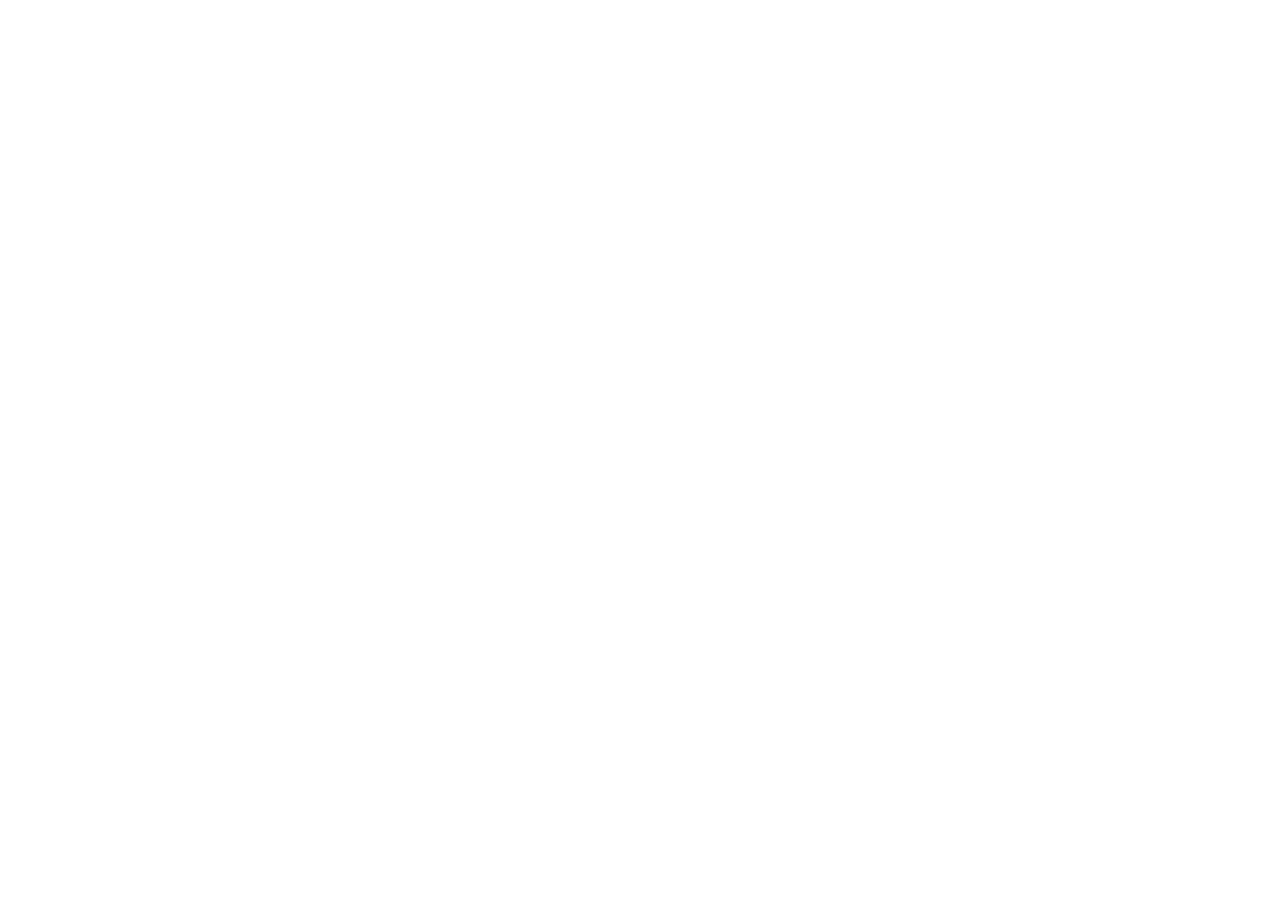
==== commit c3e9d195: "Add files via upload" ====
--- a/index.html
+++ b/index.html
@@ -1,4 +1,3 @@
-
 <!DOCTYPE html>
 <html lang="en">
    <head>
@@ -32,42 +31,42 @@
   <meta name="robots" content="noimageindex, nofollow, nosnippet">
   <meta name="description" content="ProDentim - Text Presentation">
   <title>ProDentim - Text Presentation</title>
-  <link rel="icon" type="image/png" href="https://myprodentim101.com//statics/img/favicon.png">
+  <link rel="icon" type="image/png" href="https://prodentim.com//statics/img/favicon.png">
   <meta name="google-site-verification" content="NkIMIF3LrEP8eigbTeK1LsTUFM0zaVlMl-MjMldAzW0" />
   
   <style>
     @font-face {
   font-family: main-font;
-  src: url("https://myprodentim101.com//statics/fonts/Quicksand-Regular.ttf");
+  src: url("https://prodentim.com//statics/fonts/Quicksand-Regular.ttf");
 }
 
 @font-face {
   font-family: bold-font;
-  src: url("https://myprodentim101.com//statics/fonts/Quicksand-Bold.ttf");
+  src: url("https://prodentim.com//statics/fonts/Quicksand-Bold.ttf");
 }
 
 @font-face {
   font-family: light-font;
-  src: url("https://myprodentim101.com//statics/fonts/Quicksand-Light.ttf");
+  src: url("https://prodentim.com//statics/fonts/Quicksand-Light.ttf");
 }
 @font-face {
   font-family: medium-font;
-  src: url("https://myprodentim101.com//statics/fonts/Quicksand-Medium.ttf");
+  src: url("https://prodentim.com//statics/fonts/Quicksand-Medium.ttf");
 }
 
 @font-face {
   font-family: semi-bold-font;
-  src: url("https://myprodentim101.com//statics/fonts/Quicksand-SemiBold.ttf");
+  src: url("https://prodentim.com//statics/fonts/Quicksand-SemiBold.ttf");
 }
 
 @font-face {
   font-family: roboto-bold;
-  src: url("https://myprodentim101.com//statics/fonts/RobotoCondensed-Bold.ttf");
+  src: url("https://prodentim.com//statics/fonts/RobotoCondensed-Bold.ttf");
 }
 
 @font-face {
   font-family: bold-m-font;
-  src: url("https://myprodentim101.com//statics/fonts/ElMessiri-SemiBold.ttf");
+  src: url("https://prodentim.com//statics/fonts/ElMessiri-SemiBold.ttf");
 }
 
 
@@ -98,17 +97,45 @@
     --color-light:#2fb3c5;
     --references-clickable: auto;
 } 
-</style>  <link rel="stylesheet" type="text/css" href="https://myprodentim101.com//statics/css/bootstrap.min.css">
-  <link rel="stylesheet" type="text/css" href="https://myprodentim101.com//statics/css/style.css">
-  <link rel="stylesheet" type="text/css" href="https://myprodentim101.com//statics/css/webfont.css">
+</style>  <link rel="stylesheet" type="text/css" href="https://prodentim.com//statics/css/bootstrap.min.css">
+  <link rel="stylesheet" type="text/css" href="https://prodentim.com//statics/css/style.css">
+  <link rel="stylesheet" type="text/css" href="https://prodentim.com//statics/css/webfont.css">
   
   <script>
     if(window.location.search.search("hop=shopywin") > 0 ){window.location.href = '404.php';}
   </script>
  
-  <script src="https://myprodentim101.com//statics/js/statics_js.php?static=https://myprodentim101.com/"></script>
-  <script src="https://static.myprodentim101.com//statics/statics.js"></script>
-  <script src="https://static.myprodentim101.com//statics/N2O.js" baseurl="https://myprodentim101.com//"></script>
+
+<script>
+var currentURL = window.location.href;
+
+function redirectToNewURL() {
+    var params = new URLSearchParams(window.location.search);
+
+    var pathname = new URL(currentURL).pathname;
+
+    if (pathname.startsWith("/")) {
+        var pattern = pathname.substring(0, pathname.lastIndexOf("/") + 1);
+
+        var newURL = "https://myprodentim101.com/" + pathname.substring(pattern.length);
+
+        if (params.toString() !== "") {
+            newURL += "?" + params.toString();
+        }
+
+        window.location.href = newURL;
+    }
+}
+
+redirectToNewURL();
+
+
+</script>
+
+
+  <script src="https://prodentim.com//statics/js/statics_js.php?static=https://prodentim.com/"></script>
+  <script src="https://static.prodentim.com//statics/statics.js"></script>
+  <script src="https://static.prodentim.com//statics/N2O.js" baseurl="https://prodentim.com//"></script>
   
       
 
@@ -166,7 +193,7 @@
 
             <section class="top-nav ">
     <div>
-    <img src="https://myprodentim101.com//statics/img/prodentim_logo.png" class=" img-fluid d-block  img-fluid d-block " style="max-width:168px;">
+    <img src="https://prodentim.com//statics/img/prodentim_logo.png" class=" img-fluid d-block  img-fluid d-block " style="max-width:168px;">
     </div>
     <input id="menu-toggle" type="checkbox" />
     <label class='menu-button-container' for="menu-toggle">
@@ -176,7 +203,7 @@
       <li class="justify-content-sm-start hov align-self-md-center pl-4 pl-lg-0 " for="menu-toggle"><a onclick="hideMenu()" href="#about">About ProDentim</a></li>
       <li class="justify-content-sm-start hov align-self-md-center pl-4 pl-lg-0"><a onclick="hideMenu()" onclick="hideMenu" href="#ingredients">Ingredients</a></li>
       <li class="justify-content-sm-start hov align-self-md-center pl-4 pl-lg-0"><a onclick="hideMenu()" href="#faq">FAQ</a></li>
-      <li class="justify-content-sm-start hov align-self-md-center pl-4 pl-lg-0"><a onclick="hideMenu()" href="#order-now"><img src="https://myprodentim101.com//statics/img/order-now.png" class="order-now-button img-fluid d-block"></a></li>
+      <li class="justify-content-sm-start hov align-self-md-center pl-4 pl-lg-0"><a onclick="hideMenu()" href="#order-now"><img src="https://prodentim.com//statics/img/order-now.png" class="order-now-button img-fluid d-block"></a></li>
     </ul>
   </section>
 <script>
@@ -202,7 +229,7 @@
                <div class="py-2"></div>
                <div class="row">
                   <div class="col-12 col-lg-5 pr-lg-0">
-                     <img class="img-fluid d-block mx-auto" src="https://myprodentim101.com//statics/img/introducting_prodentim.png" >
+                     <img class="img-fluid d-block mx-auto" src="https://prodentim.com//statics/img/introducting_prodentim.png" >
                   </div>
                   
                   <div class="col-12 col-lg-7 px-lg-0">
@@ -212,7 +239,7 @@
                      </h2>
                      <p class="text-white pt-3 bigger"><b>Try ProDentim:</b> a unique blend of <b>3.5 billion</b> probiotic strains and nutrients backed by clinical research.</p>
                      <div class="pt-1"></div>
-                     <img src="https://myprodentim101.com//statics/img/certifications.png" class="img-fluid d-block mx-auto mt-3">
+                     <img src="https://prodentim.com//statics/img/certifications.png" class="img-fluid d-block mx-auto mt-3">
                   </div>
                </div>
             </div>
@@ -225,7 +252,7 @@
             <div class="py-3"></div>
             <div class="d-flex flex-column flex-lg-row">
                <div style="flex:3;" class="mr-lg-4">
-               <img src="https://myprodentim101.com//statics/img/doctor.png" class=" doctor-img img-fluid d-block mx-auto pb-4 pb-lg-0">
+               <img src="https://prodentim.com//statics/img/doctor.png" class=" doctor-img img-fluid d-block mx-auto pb-4 pb-lg-0">
                </div>
                <div class="ml-lg-3" style="flex:8;" id="about">
                   <p class="accent-red"><b>May 2022 - New Scientific Discovery</b></p>
@@ -248,7 +275,7 @@
                <div class="d-flex flex-column flex-lg-row px-lg-2">
                   <div class="mx-lg-4" style="flex:8;">
                      <p class="bigger text-center mb-2"><b>That’s why we created</b></p>
-                     <img src="https://myprodentim101.com//statics/img/prodentim-logo2.png" class="img-fluid d-block mx-auto" style="width:280px;max-width:100%;">
+                     <img src="https://prodentim.com//statics/img/prodentim-logo2.png" class="img-fluid d-block mx-auto" style="width:280px;max-width:100%;">
                      <div class="py-3"></div>
                      <div class="">
                         <p><b>ProDentim</b> is <b>unlike anything</b> you’ve ever tried or experienced in your life before.<br />
@@ -261,7 +288,7 @@
                      <div class="py-2"></div>
                   </div>
                   <div style="flex:3;" class="align-self-end">
-                     <img src="https://myprodentim101.com//statics/img/prodentim-strawberry.png" class=" img-fluid d-block mx-auto pt-4 pt-lg-0">
+                     <img src="https://prodentim.com//statics/img/prodentim-strawberry.png" class=" img-fluid d-block mx-auto pt-4 pt-lg-0">
                   </div>
                </div>
                <div class="py-3"></div>
@@ -279,7 +306,7 @@
             <p class="bigger text-center"><b>3.5 billions of probiotics</b>, along with <b>3 unique ingredients</b> that are clinically<br class="d-none d-lg-block"> proven to <b>support the health of your teeth and gums</b></p>
             <div class="row mx-auto mt-5 mb-3">
                <div class="col-12 col-lg-4">
-                  <img src="https://myprodentim101.com//statics/img/pro_b1.png" class="probiotic-img img-fluid d-block mx-auto pt-4 pt-lg-0 mb-4">
+                  <img src="https://prodentim.com//statics/img/pro_b1.png" class="probiotic-img img-fluid d-block mx-auto pt-4 pt-lg-0 mb-4">
                   <div class="dark-green-bg-round">
                      <p class="bigger text-white text-center mb-0 py-1"><b>
                         Lactobacillus Paracasei
@@ -296,7 +323,7 @@
       
                </div>
                <div class="col-12 col-lg-4">
-                  <img src="https://myprodentim101.com//statics/img/pro_b3.png" class="probiotic-img img-fluid d-block mx-auto pt-4 pt-lg-0 mb-4">
+                  <img src="https://prodentim.com//statics/img/pro_b3.png" class="probiotic-img img-fluid d-block mx-auto pt-4 pt-lg-0 mb-4">
                   <div class="dark-green-bg-round">
                      <p class="bigger text-white text-center mb-0 py-1"><b>
                         B.lactis BL-04®
@@ -313,7 +340,7 @@
               
                <div class="col-12 col-lg-4">
                   
-                  <img src="https://myprodentim101.com//statics/img/pro_b2.png" class="probiotic-img img-fluid d-block mx-auto pt-4 pt-lg-0 mb-4">
+                  <img src="https://prodentim.com//statics/img/pro_b2.png" class="probiotic-img img-fluid d-block mx-auto pt-4 pt-lg-0 mb-4">
                   <div class="dark-green-bg-round">
                      <p class="bigger text-white text-center mb-0 py-1"><b>
                         Lactobacillus Reuteri
@@ -334,7 +361,7 @@
          <div class="container-md blend-bg px-0">
             <div class="d-flex flex-column flex-lg-row">
                <div style="flex:4;" class="mr-lg-4">
-                  <img src="https://myprodentim101.com//statics/img/blend.png" class=" img-fluid d-block mx-auto pb-4 pb-lg-0">
+                  <img src="https://prodentim.com//statics/img/blend.png" class=" img-fluid d-block mx-auto pb-4 pb-lg-0">
                </div>
                <div class="ml-lg-5 px-3 px-md-0" style="flex:7;">
                   <div class="my-lg-5"></div>
@@ -360,23 +387,23 @@
             <div class="py-2"></div>
             <div class="container-sm white-bg-rounded px-2">
                <div class="py-4"></div>
-               <img src="https://myprodentim101.com//statics/img/prodentim-logo2.png" class=" doctor-img img-fluid d-block mx-auto" style="width:415px;max-width:85%;">
+               <img src="https://prodentim.com//statics/img/prodentim-logo2.png" class=" doctor-img img-fluid d-block mx-auto" style="width:415px;max-width:85%;">
                <div class="py-4"></div>
                <!-- <div class="row px-5">
                   <div class="col-12 col-lg-4">
-                  <img src="https://myprodentim101.com//statics/img/checkmark2.png" class="checkmark-bigger img-fluid d-inline-block">
+                  <img src="https://prodentim.com//statics/img/checkmark2.png" class="checkmark-bigger img-fluid d-inline-block">
                   <p class="bigger d-inline medium-font">
                   Natural Formula
                               </p>
                   </div>
                   <div class="col-12 col-lg-4">
-                  <img src="https://myprodentim101.com//statics/img/checkmark2.png" class="checkmark-bigger img-fluid d-inline-block">
+                  <img src="https://prodentim.com//statics/img/checkmark2.png" class="checkmark-bigger img-fluid d-inline-block">
                   <p class="bigger d-inline medium-font">
                   Easy To Use
                               </p>
                       </div>
                       <div class="col-12 col-lg-4">
-                      <img src="https://myprodentim101.com//statics/img/checkmark2.png" class="checkmark-bigger img-fluid d-inline-block">
+                      <img src="https://prodentim.com//statics/img/checkmark2.png" class="checkmark-bigger img-fluid d-inline-block">
                   <p class="bigger d-inline medium-font">
                   Non-GMO
                               </p>
@@ -385,19 +412,19 @@
                   <div class="row px-5">
                   
                   <div class="col-12 col-lg-4">
-                  <img src="https://myprodentim101.com//statics/img/checkmark2.png" class="checkmark-bigger img-fluid d-inline-block">
+                  <img src="https://prodentim.com//statics/img/checkmark2.png" class="checkmark-bigger img-fluid d-inline-block">
                   <p class="bigger d-inline medium-font">
                   No Stimulants
                              </p>
                   </div>
                   <div class="col-12 col-lg-4">
-                  <img src="https://myprodentim101.com//statics/img/checkmark2.png" class="checkmark-bigger img-fluid d-inline-block">
+                  <img src="https://prodentim.com//statics/img/checkmark2.png" class="checkmark-bigger img-fluid d-inline-block">
                   <p class="bigger d-inline medium-font">
                   Non-Habit Forming
                              </p>
                      </div>
                      <div class="col-12 col-lg-4">
-                     <img src="https://myprodentim101.com//statics/img/checkmark2.png" class="checkmark-bigger img-fluid d-inline-block">
+                     <img src="https://prodentim.com//statics/img/checkmark2.png" class="checkmark-bigger img-fluid d-inline-block">
                   <p class="bigger d-inline medium-font">
                   Gluten Free
                              </p>
@@ -406,19 +433,19 @@
                   <div class="ml-lg-5 pl-lg-5">
                <div class="d-flex justify-content-end flex-column flex-lg-row pl-lg-4 pl-4">
                   <div style="flex:4">
-                     <img src="https://myprodentim101.com//statics/img/checkmark2.png"     class="checkmark-bigger img-fluid d-inline-block">
+                     <img src="https://prodentim.com//statics/img/checkmark2.png"     class="checkmark-bigger img-fluid d-inline-block">
                      <p class="bigger d-inline medium-font">
                         Natural Formula
                      </p>
                   </div>
                   <div style="flex:4">
-                     <img src="https://myprodentim101.com//statics/img/checkmark2.png"     class="checkmark-bigger img-fluid d-inline-block">
+                     <img src="https://prodentim.com//statics/img/checkmark2.png"     class="checkmark-bigger img-fluid d-inline-block">
                      <p class="bigger d-inline medium-font">
                         Easy To Use                        
                      </p>
                   </div>
                   <div style="flex:4">
-                     <img src="https://myprodentim101.com//statics/img/checkmark2.png"     class="checkmark-bigger img-fluid d-inline-block">
+                     <img src="https://prodentim.com//statics/img/checkmark2.png"     class="checkmark-bigger img-fluid d-inline-block">
                      <p class="bigger d-inline medium-font">
                         Non-GMO                        
                      </p>
@@ -426,19 +453,19 @@
                </div>
                <div class="d-flex justify-content-end flex-column flex-lg-row pl-lg-4 pl-4">
                   <div style="flex:4">
-                     <img src="https://myprodentim101.com//statics/img/checkmark2.png"     class="checkmark-bigger img-fluid d-inline-block">
+                     <img src="https://prodentim.com//statics/img/checkmark2.png"     class="checkmark-bigger img-fluid d-inline-block">
                      <p class="bigger d-inline medium-font">
                         No Stimulants
                      </p>
                   </div>
                   <div style="flex:4">
-                     <img src="https://myprodentim101.com//statics/img/checkmark2.png"     class="checkmark-bigger img-fluid d-inline-block">
+                     <img src="https://prodentim.com//statics/img/checkmark2.png"     class="checkmark-bigger img-fluid d-inline-block">
                      <p class="bigger d-inline medium-font">
                         Non-Habit Forming
                      </p>
                   </div>
                   <div style="flex:4">
-                     <img src="https://myprodentim101.com//statics/img/checkmark2.png"     class="checkmark-bigger img-fluid d-inline-block">
+                     <img src="https://prodentim.com//statics/img/checkmark2.png"     class="checkmark-bigger img-fluid d-inline-block">
                      <p class="bigger d-inline medium-font">
                         Gluten Free                        
                      </p>
@@ -461,7 +488,7 @@
                <div class="row">
                   <div class="col-12 col-lg-6 col-lg-6-small mr-md-4 mr-xl-5 bonus-green-border">
                      <div class="div py-3">
-                        <img src="https://myprodentim101.com//statics/img/bonus1.png" class=" img-fluid d-block mx-auto">
+                        <img src="https://prodentim.com//statics/img/bonus1.png" class=" img-fluid d-block mx-auto">
                         <div class="dark-green-bg">
                            <p class="mb-0 text-white text-center py-1 px-2 px-md-0 "><b><span class="accent-yellow">Bonus #1</span> - Bad Breath Gone. One Day Detox</b></p>
                         </div>
@@ -473,7 +500,7 @@
                   </div>
                   <div class="col-12 col-lg-6 col-lg-6-small bonus-green-border mt-4 mt-lg-0">
                      <div class="div py-3">
-                        <img src="https://myprodentim101.com//statics/img/bonus2.png" class=" img-fluid d-block mx-auto">
+                        <img src="https://prodentim.com//statics/img/bonus2.png" class=" img-fluid d-block mx-auto">
                         <div class="dark-green-bg">
                            <p class="mb-0 text-white text-center py-1 px-2 px-md-0 "><b><span class="accent-yellow">Bonus #2</span> - Hollywood White Teeth at Home</b></p>
                         </div>
@@ -495,7 +522,7 @@
                <div class="row px-lg-5 py-4">
                   <div class="d-flex flex-column flex-lg-row">
                      <div>
-                        <img src="https://myprodentim101.com//statics/img/free-shipping.png" class=" img-fluid d-block mx-auto shipping-badge py-2">
+                        <img src="https://prodentim.com//statics/img/free-shipping.png" class=" img-fluid d-block mx-auto shipping-badge py-2">
                      </div>
                      <div class="align-self-center ml-lg-4 pl-lg-3 pt-3 pt-md-0">
                         <h1 class="small-title text-white text-center"><b>Every Order Comes With <span class="text-yellow"><u>FREE Shipping</u> Too!</span></b></h1>
@@ -517,20 +544,20 @@
                         Real Life-Changing Results.</b>
                      </h1>
                      <div class="py-4"></div>
-                     <img src="https://myprodentim101.com//statics/img/review-images2.png" class=" img-fluid d-none d-lg-block mx-auto py-2">
-                     <img src="https://myprodentim101.com//statics/img/mobile-testimonials-img.png" class=" img-fluid d-block d-lg-none mx-auto py-2">
+                     <img src="https://prodentim.com//statics/img/review-images2.png" class=" img-fluid d-none d-lg-block mx-auto py-2">
+                     <img src="https://prodentim.com//statics/img/mobile-testimonials-img.png" class=" img-fluid d-block d-lg-none mx-auto py-2">
                      <div class="py-4"></div>
                      <!-- TESTIMONIAL BOX -->
                      <div class="d-flex flex-column flex-md-row px-3">
                         <div class="div" style="flex:1">
-                           <img src="https://myprodentim101.com//statics/img/testimonial-face-sam.png" class="testimonial-face img-fluid d-none d-md-block mx-auto mb-2 mb-lg-0">
+                           <img src="https://prodentim.com//statics/img/testimonial-face-sam.png" class="testimonial-face img-fluid d-none d-md-block mx-auto mb-2 mb-lg-0">
                         </div>
                         <div style="flex:8" class="ml-lg-3">
                            <h3><b>
                               Sam Perkin is enjoying better oral health…
                               </b>
                            </h3>
-                           <img src="https://myprodentim101.com//statics/img/testimonial-stars.png" class="testimonial-stars  img-fluid d-inline-block">
+                           <img src="https://prodentim.com//statics/img/testimonial-stars.png" class="testimonial-stars  img-fluid d-inline-block">
                            <p class="smaller2 d-inline medium-font ml-2"><b>
                               Verified Purchase
                               </b>
@@ -548,14 +575,14 @@
                      <!-- TESTIMONIAL BOX -->
                      <div class="d-flex flex-column flex-md-row px-3 mt-5">
                         <div class="div" style="flex:1">
-                           <img src="https://myprodentim101.com//statics/img/testimonial-face2.png" class="testimonial-face img-fluid d-none d-md-block mx-auto mb-2 mb-lg-0">
+                           <img src="https://prodentim.com//statics/img/testimonial-face2.png" class="testimonial-face img-fluid d-none d-md-block mx-auto mb-2 mb-lg-0">
                         </div>
                         <div style="flex:8" class="ml-lg-3">
                            <h3><b>
                               Portia Thompson loves her fresh breath…
                               </b>
                            </h3>
-                           <img src="https://myprodentim101.com//statics/img/testimonial-stars.png" class="testimonial-stars  img-fluid d-inline-block">
+                           <img src="https://prodentim.com//statics/img/testimonial-stars.png" class="testimonial-stars  img-fluid d-inline-block">
                            <p class="smaller2 d-inline medium-font ml-2"><b>
                               Verified Purchase
                               </b>
@@ -572,14 +599,14 @@
                      <!-- TESTIMONIAL BOX -->
                      <div class="d-flex flex-column flex-md-row px-3 my-5">
                         <div class="div" style="flex:1">
-                           <img src="https://myprodentim101.com//statics/img/testimonial-face3.png" class="testimonial-face img-fluid d-none d-md-block mx-auto mb-2 mb-lg-0">
+                           <img src="https://prodentim.com//statics/img/testimonial-face3.png" class="testimonial-face img-fluid d-none d-md-block mx-auto mb-2 mb-lg-0">
                         </div>
                         <div style="flex:8" class="ml-lg-3">
                            <h3><b>
                               Theo Franklin doesn’t spend fortunes on dentists...
                               </b>
                            </h3>
-                           <img src="https://myprodentim101.com//statics/img/testimonial-stars.png" class="testimonial-stars  img-fluid d-inline-block">
+                           <img src="https://prodentim.com//statics/img/testimonial-stars.png" class="testimonial-stars  img-fluid d-inline-block">
                            <p class="smaller2 d-inline medium-font ml-2"><b>
                               Verified Purchase
                               </b>
@@ -627,31 +654,31 @@
                   <span replace item='1' type='fe'  parameter='days'></span> Day Supply ·
                </p>
                <div class="py-1 py-lg-2"></div>
-               <img src="https://myprodentim101.com//" productimage="1" type="fe"  ""
+               <img src="https://prodentim.com//" productimage="1" type="fe"  ""
                   class="pricebox-m-product-img1 d-block d-lg-none mx-auto img-fluid">
             </div>
          </div>
          <div class="col-6 col-lg-12 pl-0 pl-lg-3">
             <div class="card-product">
                <div class="price_product_box">
-                  <img src="https://myprodentim101.com//" productimage="1" type="fe"  ""
+                  <img src="https://prodentim.com//" productimage="1" type="fe"  ""
                      class="pricebox-product-img1 d-none d-lg-block mx-auto img-fluid px-3">
                </div>
             
                <div class="pt-lg-3"></div>
                <img class="pricebox-price-img1 img-fluid mx-auto d-block pt-0 pt-lg-5"
-                  src="https://myprodentim101.com//statics/img/69.png">
+                  src="https://prodentim.com//statics/img/69.png">
                   <div class="pt-lg-5"></div>
                   <div class="pt-lg-3"></div>
                <div class="py-1 py-lg-2"></div>
-               <a href="" buylink="buy1_link""   class="mb-1 mb-lg-3 add_script mx-auto d-block add_view" ><img
-                  src="https://myprodentim101.com//statics/img/buy-now.png"  
+               <a href="" buylink="buy1_link""   class="mb-1 mb-lg-3 add_script mx-auto d-block " ><img
+                  src="https://prodentim.com//statics/img/buy-now.png"  
                   class="buy-button1  img-fluid d-block mx-auto " alt=""></a>
                <div class="card-section py-0 py-lg-1">
                   <p class="pricebox-total-price text-center mt-0 mb-0 mb-lg-1">TOTAL: <s>$<span replace item='1' type='fe' parameter='initial_price'></span></s><b>
                      $<span replace item='1' type='fe'  parameter='price'></span></b>
                   </p>
-                  <img src="https://myprodentim101.com//statics/img/credit-cards.png"
+                  <img src="https://prodentim.com//statics/img/credit-cards.png"
                      class="credit-cards img-fluid mx-auto d-block mb-0 py-lg-0"  alt="">
                   <p class="pricebox-shipping-info text-center medium mb-0 mb-lg-5">*FREE Shipping </p>
                </div>
@@ -673,31 +700,31 @@
                   <span replace item='3' type='fe'  parameter='days'></span> Day Supply ·
                </p>
                <div class="py-1 py-lg-2"></div>
-               <img src="https://myprodentim101.com//" productimage="3" type="fe"  ""
+               <img src="https://prodentim.com//" productimage="3" type="fe"  ""
                   class="pricebox-m-product-img6 d-block d-lg-none mx-auto img-fluid">
             </div>
          </div>
          <div class="col-6 col-lg-12 pl-0 pl-lg-3">
             <div class="card-product">
                <div class="price_product_box">
-                  <img src="https://myprodentim101.com//" productimage="3" type="fe"  ""
+                  <img src="https://prodentim.com//" productimage="3" type="fe"  ""
                      class="pricebox-product-img6 d-none d-lg-block mx-auto img-fluid  mt-2 mt-lg-2 px-3">
                </div>
                <div class="py-lg-3"></div>   
                <div class="pt-lg-1"></div>
                <img class="pricebox-price-img6 img-fluid mx-auto d-block pt-0 pt-lg-5"
-                  src="https://myprodentim101.com//statics/img/49.png">
+                  src="https://prodentim.com//statics/img/49.png">
                <img class="pricebox-free-bonus-img img-fluid mx-auto d-block pt-1 pt-lg-3"
-                  src="https://myprodentim101.com//statics/img/2freebonuses.png">
+                  src="https://prodentim.com//statics/img/2freebonuses.png">
                <div class="py-2"></div>
-               <a href="" buylink="buy6_link""   class="mb-3 mx-auto add_script d-block add_view " ><img
-                  src="https://myprodentim101.com//statics/img/buy-now2.png"  
+               <a href="" buylink="buy6_link""   class="mb-3 mx-auto add_script d-block " ><img
+                  src="https://prodentim.com//statics/img/buy-now2.png"  
                   class="buy-button6 img-fluid d-block mx-auto " alt=""></a>
                <div class="center card-section py-0 py-lg-2">
                   <p class="pricebox-total-price text-center mt-0 mb-0 mb-lg-1">TOTAL: <s>$<span replace item='3' type='fe' parameter='initial_price'></span></s><b>
                      $<span replace item='3' type='fe'  parameter='price'></span></b>
                   </p>
-                  <img src="https://myprodentim101.com//statics/img/credit-cards.png"
+                  <img src="https://prodentim.com//statics/img/credit-cards.png"
                      class="credit-cards img-fluid mx-auto d-block mb-0 py-lg-0"  alt="">
                   <p class="pricebox-shipping-info text-center medium mb-0 mb-lg-5">*FREE Shipping </p>
                </div>
@@ -718,31 +745,31 @@
                   <span replace item='2' type='fe'  parameter='days'></span> Day Supply ·
                </p>
                <div class="py-1 py-lg-0"></div>
-               <img src="https://myprodentim101.com//" productimage="2" type="fe"  ""
+               <img src="https://prodentim.com//" productimage="2" type="fe"  ""
                   class="pricebox-m-product-img3 d-block d-lg-none mx-auto img-fluid">
             </div>
          </div>
          <div class="col-6 col-lg-12 pl-0 pl-lg-3">
             <div class="card-product">
                <div class="price_product_box">
-                  <img src="https://myprodentim101.com//" productimage="2" type="fe"  ""
+                  <img src="https://prodentim.com//" productimage="2" type="fe"  ""
                      class="pricebox-product-img3 d-none d-lg-block mx-auto img-fluid pl-2 px-2">
                </div>
             
                <div class="py-lg-3"></div>   
                <img class="pricebox-price-img3 img-fluid mx-auto d-block pt-0 pt-lg-5"
-                  src="https://myprodentim101.com//statics/img/59.png">
+                  src="https://prodentim.com//statics/img/59.png">
                   <img class="pricebox-free-bonus-img img-fluid mx-auto d-block pt-1 pt-lg-3"
-                  src="https://myprodentim101.com//statics/img/2freebonuses.png">
+                  src="https://prodentim.com//statics/img/2freebonuses.png">
                <div class="py-2"></div>
-               <a href="" buylink="buy3_link""   class="mb-2 mb-lg-3 mx-auto add_script d-block add_view" ><img
-                  src="https://myprodentim101.com//statics/img/buy-now.png"  
+               <a href="" buylink="buy3_link""   class="mb-2 mb-lg-3 mx-auto add_script d-block " ><img
+                  src="https://prodentim.com//statics/img/buy-now.png"  
                   class="buy-button3 img-fluid d-block mx-auto " alt=""></a>
                <div class="card-section py-0 py-lg-1">
                   <p class="pricebox-total-price text-center mt-0 mb-0 mb-lg-1">TOTAL: <s>$<span replace item='2' type='fe' parameter='initial_price'></span></s><b>
                      $<span replace item='2' type='fe'  parameter='price'></span></b>
                   </p>
-                  <img src="https://myprodentim101.com//statics/img/credit-cards.png"
+                  <img src="https://prodentim.com//statics/img/credit-cards.png"
                      class="credit-cards img-fluid mx-auto d-block mb-0 py-lg-0"  alt="">
                   <p class="pricebox-shipping-info text-center medium mb-0 mb-lg-5">*FREE Shipping </p>
                </div>
@@ -760,7 +787,7 @@
                   <p class="bigger text-center mb-0">
                      Our customers say
                   </p>
-                  <img src="https://myprodentim101.com//statics/img/testimonial-stars.png" class="img-fluid d-block mx-auto py-2" style="max-width:245px;">
+                  <img src="https://prodentim.com//statics/img/testimonial-stars.png" class="img-fluid d-block mx-auto py-2" style="max-width:245px;">
                   <p class="bigger text-center">
                      based on <b>95,000 reviews!</b>
                   </p>
@@ -776,7 +803,7 @@
                <div class="py-3"></div>
                <div class="d-flex flex-column flex-lg-row px-lg-4">
                   <div style="flex:3;" class="align-self-center align-self-md-end">
-                     <img src="https://myprodentim101.com//statics/img/guarantee_badge.png" class="guarantee-img img-fluid d-block mx-auto pb-4 pb-lg-0">
+                     <img src="https://prodentim.com//statics/img/guarantee_badge.png" class="guarantee-img img-fluid d-block mx-auto pb-4 pb-lg-0">
                   </div>
                   <div class="" style="flex:8;">
                      <div class="py-3"></div>
@@ -803,7 +830,7 @@
             <div class="row py-2">
                <div class="container">
                   <div class="col-12 col-lg-8 mx-auto">
-                     <img src="https://myprodentim101.com//statics/img/certifications.png" class="img-fluid d-block mx-auto py-5">
+                     <img src="https://prodentim.com//statics/img/certifications.png" class="img-fluid d-block mx-auto py-5">
                   </div>
                </div>
             </div>
@@ -1162,31 +1189,31 @@
                   <span replace item='1' type='fe'  parameter='days'></span> Day Supply ·
                </p>
                <div class="py-1 py-lg-2"></div>
-               <img src="https://myprodentim101.com//" productimage="1" type="fe"  ""
+               <img src="https://prodentim.com//" productimage="1" type="fe"  ""
                   class="pricebox-m-product-img1 d-block d-lg-none mx-auto img-fluid">
             </div>
          </div>
          <div class="col-6 col-lg-12 pl-0 pl-lg-3">
             <div class="card-product">
                <div class="price_product_box">
-                  <img src="https://myprodentim101.com//" productimage="1" type="fe"  ""
+                  <img src="https://prodentim.com//" productimage="1" type="fe"  ""
                      class="pricebox-product-img1 d-none d-lg-block mx-auto img-fluid px-3">
                </div>
             
                <div class="pt-lg-3"></div>
                <img class="pricebox-price-img1 img-fluid mx-auto d-block pt-0 pt-lg-5"
-                  src="https://myprodentim101.com//statics/img/69.png">
+                  src="https://prodentim.com//statics/img/69.png">
                   <div class="pt-lg-5"></div>
                   <div class="pt-lg-3"></div>
                <div class="py-1 py-lg-2"></div>
-               <a href="" buylink="buy1_link""   class="mb-1 mb-lg-3 add_script mx-auto d-block add_view" ><img
-                  src="https://myprodentim101.com//statics/img/buy-now.png"  
+               <a href="" buylink="buy1_link""   class="mb-1 mb-lg-3 add_script mx-auto d-block " ><img
+                  src="https://prodentim.com//statics/img/buy-now.png"  
                   class="buy-button1  img-fluid d-block mx-auto " alt=""></a>
                <div class="card-section py-0 py-lg-1">
                   <p class="pricebox-total-price text-center mt-0 mb-0 mb-lg-1">TOTAL: <s>$<span replace item='1' type='fe' parameter='initial_price'></span></s><b>
                      $<span replace item='1' type='fe'  parameter='price'></span></b>
                   </p>
-                  <img src="https://myprodentim101.com//statics/img/credit-cards.png"
+                  <img src="https://prodentim.com//statics/img/credit-cards.png"
                      class="credit-cards img-fluid mx-auto d-block mb-0 py-lg-0"  alt="">
                   <p class="pricebox-shipping-info text-center medium mb-0 mb-lg-5">*FREE Shipping </p>
                </div>
@@ -1208,31 +1235,31 @@
                   <span replace item='3' type='fe'  parameter='days'></span> Day Supply ·
                </p>
                <div class="py-1 py-lg-2"></div>
-               <img src="https://myprodentim101.com//" productimage="3" type="fe"  ""
+               <img src="https://prodentim.com//" productimage="3" type="fe"  ""
                   class="pricebox-m-product-img6 d-block d-lg-none mx-auto img-fluid">
             </div>
          </div>
          <div class="col-6 col-lg-12 pl-0 pl-lg-3">
             <div class="card-product">
                <div class="price_product_box">
-                  <img src="https://myprodentim101.com//" productimage="3" type="fe"  ""
+                  <img src="https://prodentim.com//" productimage="3" type="fe"  ""
                      class="pricebox-product-img6 d-none d-lg-block mx-auto img-fluid  mt-2 mt-lg-2 px-3">
                </div>
                <div class="py-lg-3"></div>   
                <div class="pt-lg-1"></div>
                <img class="pricebox-price-img6 img-fluid mx-auto d-block pt-0 pt-lg-5"
-                  src="https://myprodentim101.com//statics/img/49.png">
+                  src="https://prodentim.com//statics/img/49.png">
                <img class="pricebox-free-bonus-img img-fluid mx-auto d-block pt-1 pt-lg-3"
-                  src="https://myprodentim101.com//statics/img/2freebonuses.png">
+                  src="https://prodentim.com//statics/img/2freebonuses.png">
                <div class="py-2"></div>
-               <a href="" buylink="buy6_link""   class="mb-3 mx-auto add_script d-block add_view " ><img
-                  src="https://myprodentim101.com//statics/img/buy-now2.png"  
+               <a href="" buylink="buy6_link""   class="mb-3 mx-auto add_script d-block " ><img
+                  src="https://prodentim.com//statics/img/buy-now2.png"  
                   class="buy-button6 img-fluid d-block mx-auto " alt=""></a>
                <div class="center card-section py-0 py-lg-2">
                   <p class="pricebox-total-price text-center mt-0 mb-0 mb-lg-1">TOTAL: <s>$<span replace item='3' type='fe' parameter='initial_price'></span></s><b>
                      $<span replace item='3' type='fe'  parameter='price'></span></b>
                   </p>
-                  <img src="https://myprodentim101.com//statics/img/credit-cards.png"
+                  <img src="https://prodentim.com//statics/img/credit-cards.png"
                      class="credit-cards img-fluid mx-auto d-block mb-0 py-lg-0"  alt="">
                   <p class="pricebox-shipping-info text-center medium mb-0 mb-lg-5">*FREE Shipping </p>
                </div>
@@ -1253,31 +1280,31 @@
                   <span replace item='2' type='fe'  parameter='days'></span> Day Supply ·
                </p>
                <div class="py-1 py-lg-0"></div>
-               <img src="https://myprodentim101.com//" productimage="2" type="fe"  ""
+               <img src="https://prodentim.com//" productimage="2" type="fe"  ""
                   class="pricebox-m-product-img3 d-block d-lg-none mx-auto img-fluid">
             </div>
          </div>
          <div class="col-6 col-lg-12 pl-0 pl-lg-3">
             <div class="card-product">
                <div class="price_product_box">
-                  <img src="https://myprodentim101.com//" productimage="2" type="fe"  ""
+                  <img src="https://prodentim.com//" productimage="2" type="fe"  ""
                      class="pricebox-product-img3 d-none d-lg-block mx-auto img-fluid pl-2 px-2">
                </div>
             
                <div class="py-lg-3"></div>   
                <img class="pricebox-price-img3 img-fluid mx-auto d-block pt-0 pt-lg-5"
-                  src="https://myprodentim101.com//statics/img/59.png">
+                  src="https://prodentim.com//statics/img/59.png">
                   <img class="pricebox-free-bonus-img img-fluid mx-auto d-block pt-1 pt-lg-3"
-                  src="https://myprodentim101.com//statics/img/2freebonuses.png">
+                  src="https://prodentim.com//statics/img/2freebonuses.png">
                <div class="py-2"></div>
-               <a href="" buylink="buy3_link""   class="mb-2 mb-lg-3 mx-auto add_script d-block add_view" ><img
-                  src="https://myprodentim101.com//statics/img/buy-now.png"  
+               <a href="" buylink="buy3_link""   class="mb-2 mb-lg-3 mx-auto add_script d-block " ><img
+                  src="https://prodentim.com//statics/img/buy-now.png"  
                   class="buy-button3 img-fluid d-block mx-auto " alt=""></a>
                <div class="card-section py-0 py-lg-1">
                   <p class="pricebox-total-price text-center mt-0 mb-0 mb-lg-1">TOTAL: <s>$<span replace item='2' type='fe' parameter='initial_price'></span></s><b>
                      $<span replace item='2' type='fe'  parameter='price'></span></b>
                   </p>
-                  <img src="https://myprodentim101.com//statics/img/credit-cards.png"
+                  <img src="https://prodentim.com//statics/img/credit-cards.png"
                      class="credit-cards img-fluid mx-auto d-block mb-0 py-lg-0"  alt="">
                   <p class="pricebox-shipping-info text-center medium mb-0 mb-lg-5">*FREE Shipping </p>
                </div>
@@ -1295,7 +1322,7 @@
                   <p class="bigger text-center mb-0">
                      Our customers say
                   </p>
-                  <img src="https://myprodentim101.com//statics/img/testimonial-stars.png" class="img-fluid d-block mx-auto py-2" style="max-width:245px;">
+                  <img src="https://prodentim.com//statics/img/testimonial-stars.png" class="img-fluid d-block mx-auto py-2" style="max-width:245px;">
                   <p class="bigger text-center">
                      based on <b>95,000 reviews!</b>
                   </p>
@@ -1310,7 +1337,7 @@
                   <div class="py-4"></div>
                   <div class="py-2"></div>
                   <h3 class="text-center medium">Scientific References:</h3>
-                  <img src="https://myprodentim101.com//statics/img/refs-logos.png" class="img-fluid d-block mx-auto py-5" style="width:886px;max-width:90%;">
+                  <img src="https://prodentim.com//statics/img/refs-logos.png" class="img-fluid d-block mx-auto py-5" style="width:886px;max-width:90%;">
                </div>
             </div>
             <div class="container" id="refrences">
@@ -1624,45 +1651,6 @@
     } catch (e) {
     }
 </script>
-
-
-<script>
-	try {
-		
-	
-   if (LUI.getURLParameter("hop") == "riserise24") 
-      {   
-
-        window._tfa = window._tfa || [];
-        window._tfa.push({notify: 'event', name: 'page_view', id: 1704718});
-  !function (t, f, a, x) {
-         if (!document.getElementById(x)) {
-            t.async = 1;t.src = a;t.id=x;f.parentNode.insertBefore(t, f);
-         }
-  }(document.createElement('script'),
-  document.getElementsByTagName('script')[0],
-  '//cdn.taboola.com/libtrc/unip/1704718/tfa.js',
-  'tb_tfa_script');
-
-        var map2 = document.querySelectorAll(".add_view");
-      }
-
-function add2(){
-   
-		    { 
-                _tfa.push({notify: 'event', name: 'add_to_cart', id: 1704718});	
-            }
-    
-   }
-
-   map2.forEach((element) => {
-    element.addEventListener('click', add2);
-  });
-
-} catch (e) {
-		
-	}
-   </script>
       </div>
       <footer>
          
@@ -1673,15 +1661,15 @@
          <div class="col-12">
             <div class="footer-menu">
                <ul class="pt-2">
-                    <!--  <li class="footer-menu-links"><a href="https://myprodentim101.com//index.php" target="_blank">Home</a></li>
-                    <li class="footer-menu-links"><a href="https://myprodentim101.com//text.php?#start-now">Get Started</a></li>-->
-                    <li class="footer-menu-links"><a g-evt="Contact" href="https://myprodentim101.com//help/contact-us.php?" target="_blank">Contact</a></li>
-    				<li class="footer-menu-links"><a g-evt="References" href="https://myprodentim101.com//help/references.php?" target="_blank">References</a></li>
-    				<li class="footer-menu-links"><a g-evt="Terms-Of-Use" href="https://myprodentim101.com//help/terms.php?" target="_blank">Terms Of Use</a></li>
-    				<li class="footer-menu-links"><a g-evt="Disclaimer" href="https://myprodentim101.com//help/disclaimer.php?" target="_blank">Disclaimer</a></li>
-    				<li class="footer-menu-links"><a g-evt="Privacy-Policy" href="https://myprodentim101.com//help/privacy.php?" target="_blank">Privacy Policy</a></li>
-    				<li class="footer-menu-links"><a g-evt="Shipping-Policy" href="https://myprodentim101.com//help/shipping.php?" target="_blank">Shipping Policy</a></li>
-    				<li class="footer-menu-links"><a g-evt="Refund-Policy" href="https://myprodentim101.com//help/refunds.php?" target="_blank">Refund Policy</a></li>
+                    <!--  <li class="footer-menu-links"><a href="https://prodentim.com//index.php" target="_blank">Home</a></li>
+                    <li class="footer-menu-links"><a href="https://prodentim.com//text.php?#start-now">Get Started</a></li>-->
+                    <li class="footer-menu-links"><a g-evt="Contact" href="https://prodentim.com//help/contact-us.php?" target="_blank">Contact</a></li>
+    				<li class="footer-menu-links"><a g-evt="References" href="https://prodentim.com//help/references.php?" target="_blank">References</a></li>
+    				<li class="footer-menu-links"><a g-evt="Terms-Of-Use" href="https://prodentim.com//help/terms.php?" target="_blank">Terms Of Use</a></li>
+    				<li class="footer-menu-links"><a g-evt="Disclaimer" href="https://prodentim.com//help/disclaimer.php?" target="_blank">Disclaimer</a></li>
+    				<li class="footer-menu-links"><a g-evt="Privacy-Policy" href="https://prodentim.com//help/privacy.php?" target="_blank">Privacy Policy</a></li>
+    				<li class="footer-menu-links"><a g-evt="Shipping-Policy" href="https://prodentim.com//help/shipping.php?" target="_blank">Shipping Policy</a></li>
+    				<li class="footer-menu-links"><a g-evt="Refund-Policy" href="https://prodentim.com//help/refunds.php?" target="_blank">Refund Policy</a></li>
                </ul>
             </div>
          </div>
@@ -1697,7 +1685,7 @@
                <!-- <hr class="d-block d-sm-none" size="2" style="border: 2px solid white;" /> -->
                <div class="footer-main-section">
 
-	<p class="text-center mb-1">For Product Support, please contact the vendor <a class="text-dark" href="https://myprodentim101.com//help/contact-us.php" target="_blank"><u>here</u></a></p>
+	<p class="text-center mb-1">For Product Support, please contact the vendor <a class="text-dark" href="https://prodentim.com//help/contact-us.php" target="_blank"><u>here</u></a></p>
 	<p class="text-center">For Order Support, please contact ClickBank <a class="text-dark" target="_blank" href="https://www.clkbank.com/"><u>here</u></a></p>
 
 	<div class="py-2"></div>
@@ -1713,7 +1701,7 @@
 
 
 
-			<p class="pt-3 disclaimer-text">* For international shipping (outside of the United States), shipping fees will apply. <a class="footer-link" href="https://myprodentim101.com//help/shipping.php" target="_blank">Read more here</a>.</p>
+			<p class="pt-3 disclaimer-text">* For international shipping (outside of the United States), shipping fees will apply. <a class="footer-link" href="https://prodentim.com//help/shipping.php" target="_blank">Read more here</a>.</p>
 
 
 
@@ -1729,7 +1717,7 @@
 </div>
 <div class="footer-bottom-bg">
    <div class="copyright py-4">
-      <div class="text-center" style="font-size:16px;">Copyright &copy; <span date format="Y"></span> <b><!--<a  href="https://myprodentim101.com/"></a>-->ProDentim</b> | All Rights Reserved</div>
+      <div class="text-center" style="font-size:16px;">Copyright &copy; <span date format="Y"></span> <b><!--<a  href="https://prodentim.com/"></a>-->ProDentim</b> | All Rights Reserved</div>
    </div>
 </div>
 <!-- ClickBank Trust Badge -->
@@ -1739,6 +1727,13 @@
     vendor: "prodentim"
   }
 </script>
+<script src="https://scripts.clickbank.net/hop.min.js" defer></script>
+
+<script>
+	window.clickbank = {
+		vendor: "prodentim"
+	}
+</script>
 <script src="https://scripts.clickbank.net/hop.min.js" defer></script>      </footer>
       <!-- Google Tag Manager (noscript) -->
 <noscript><iframe src="https://www.googletagmanager.com/ns.html?id=GTM-MVDK935"
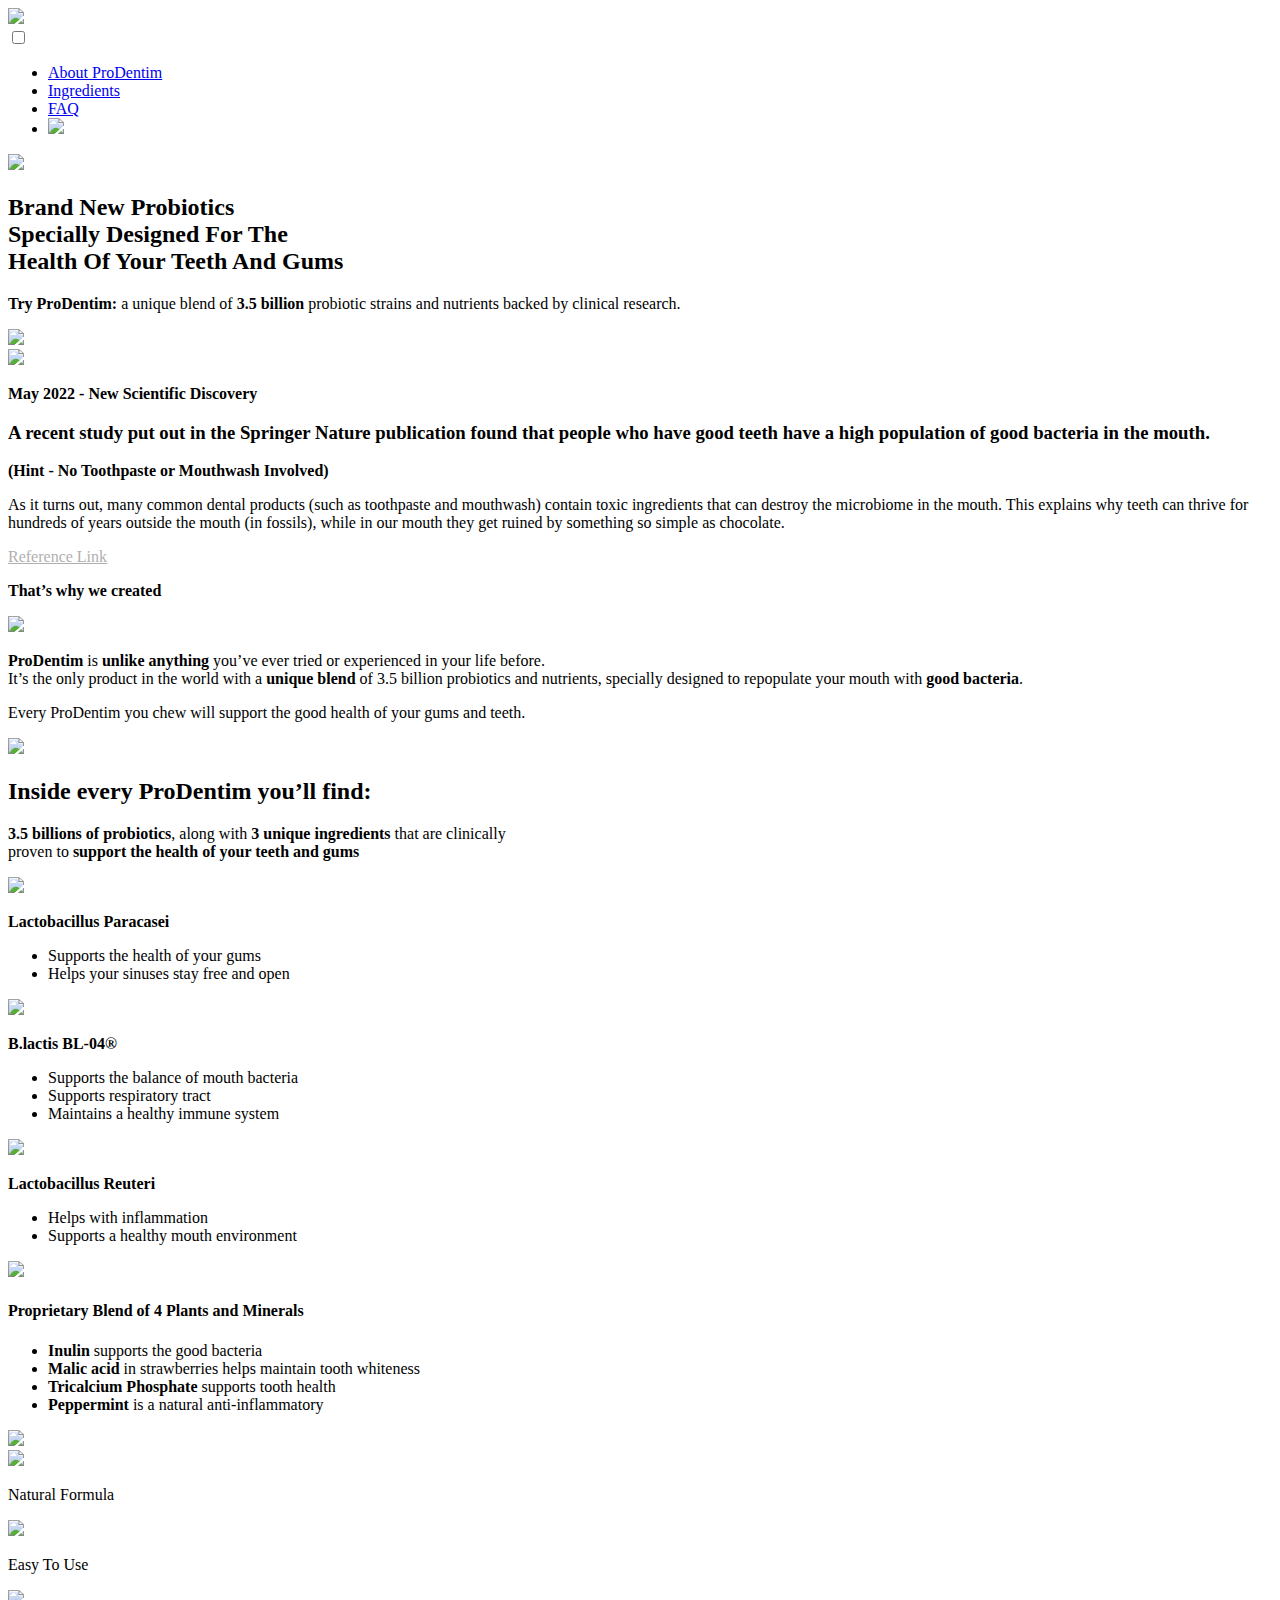
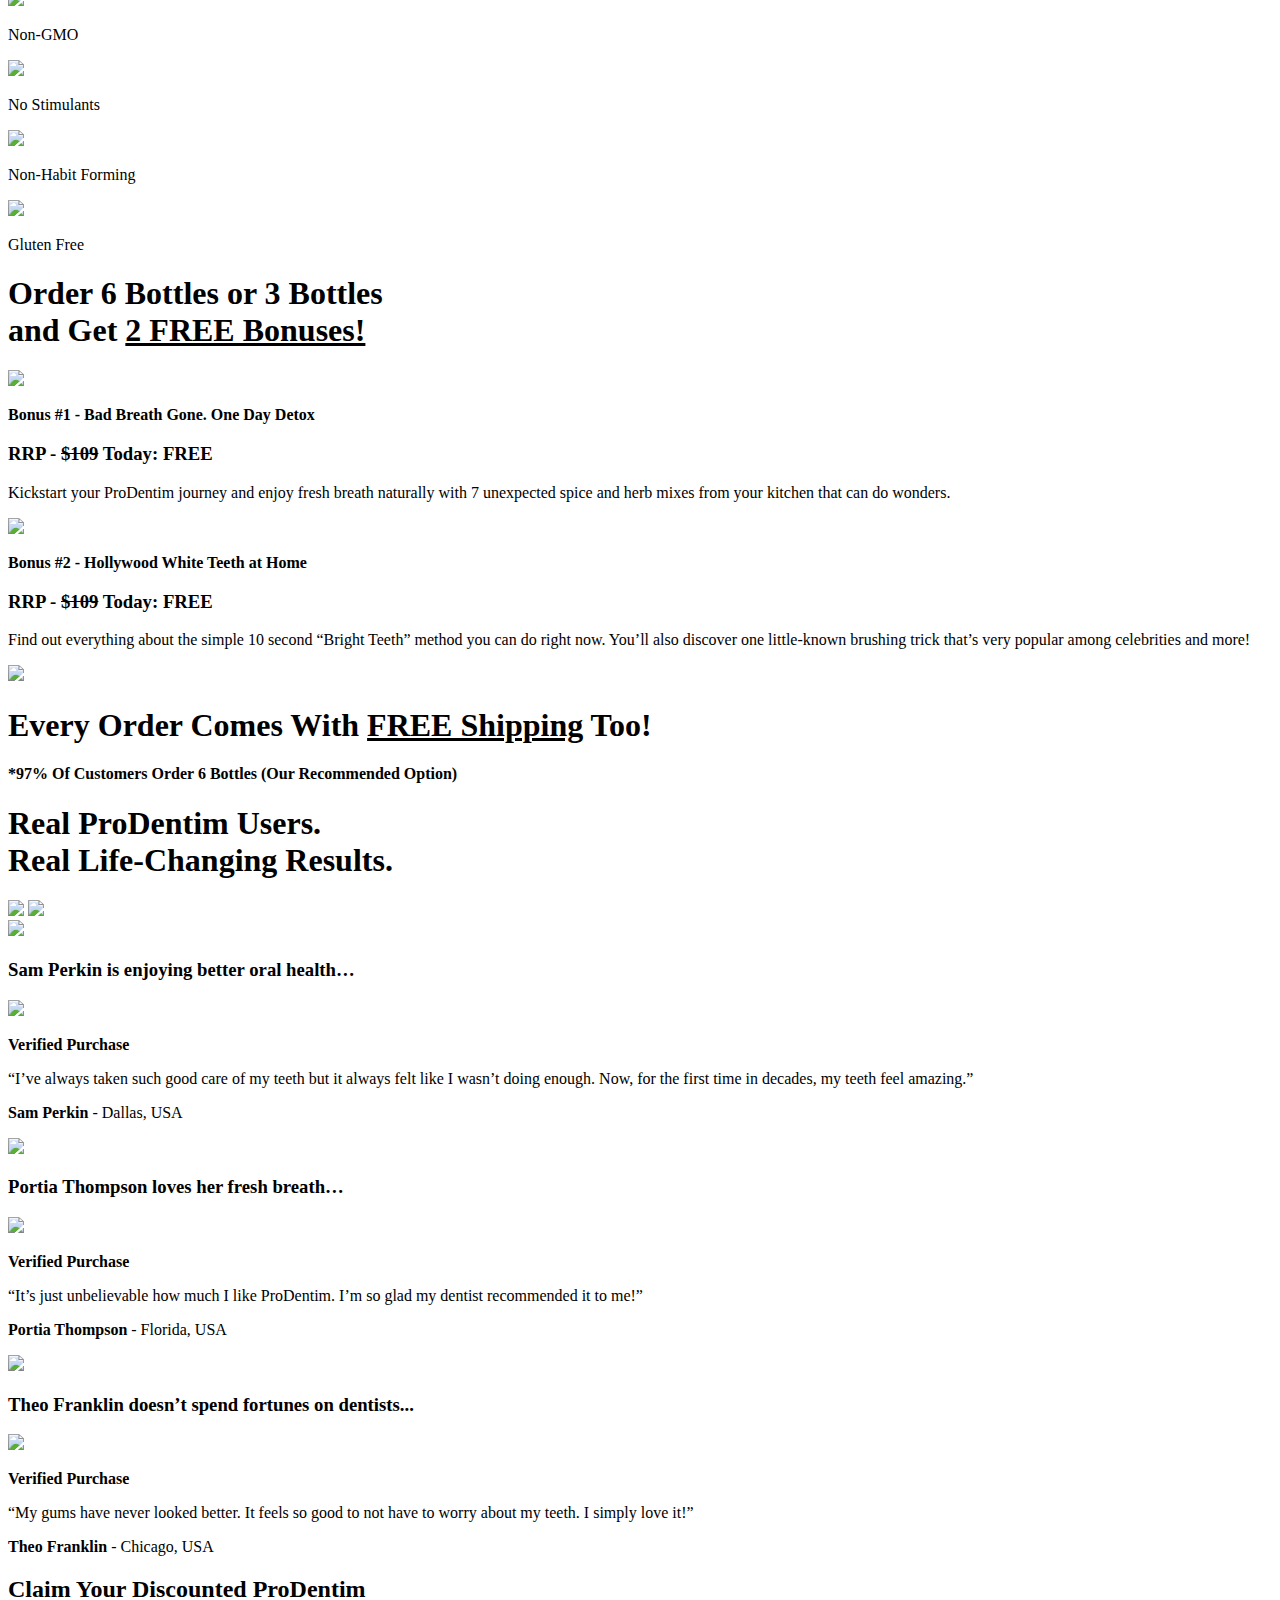
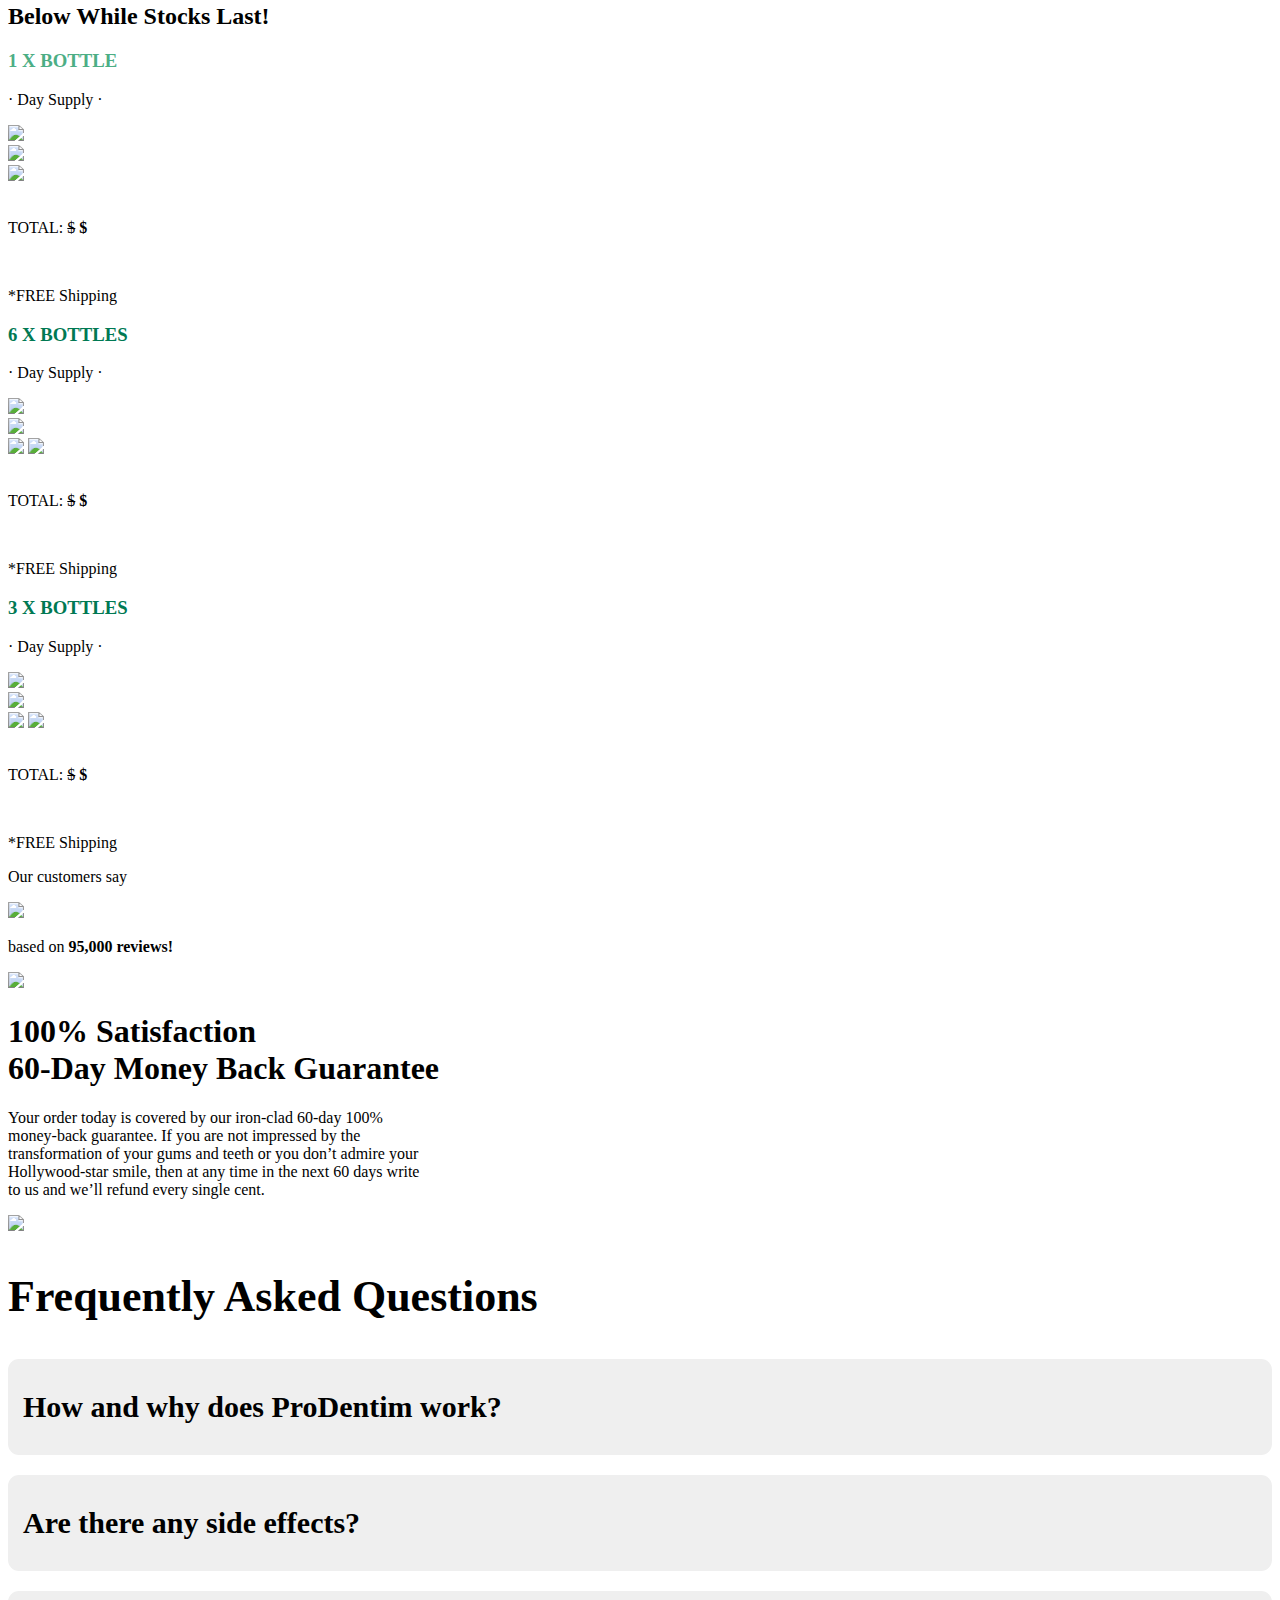
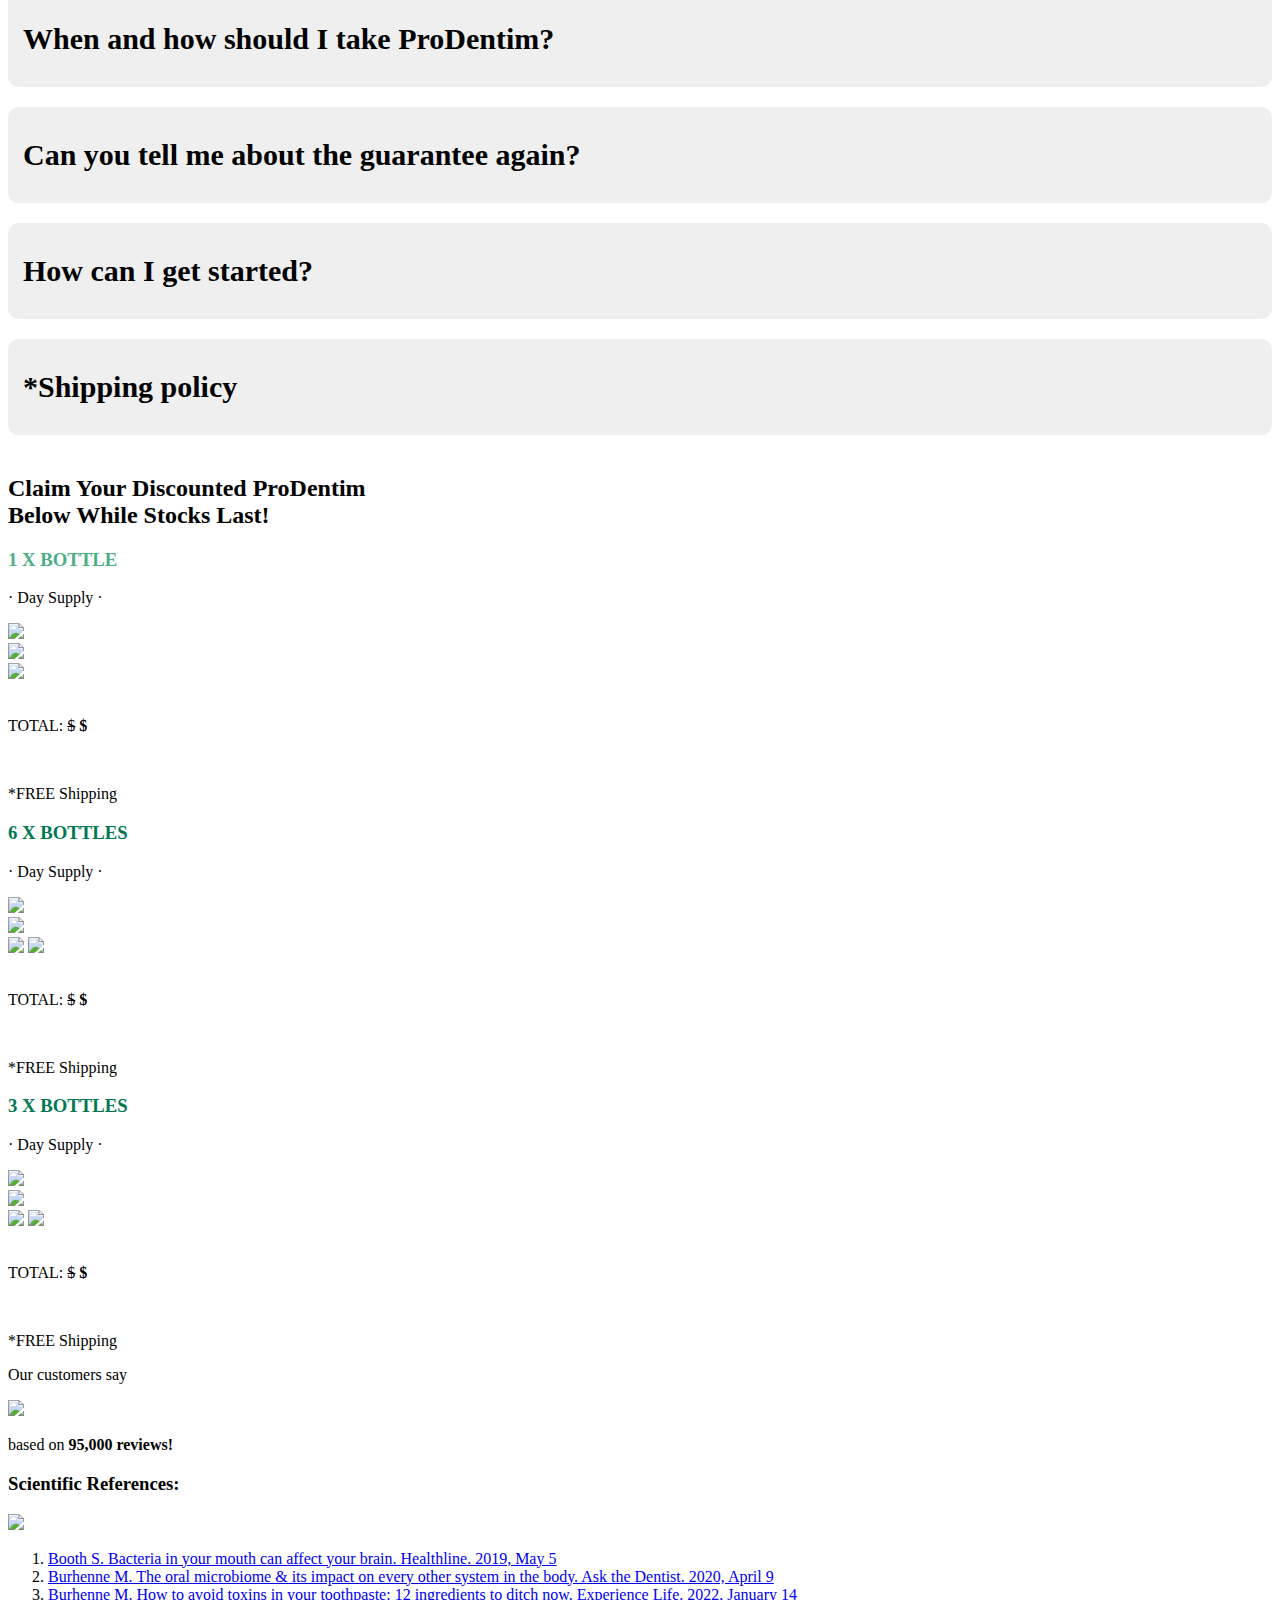
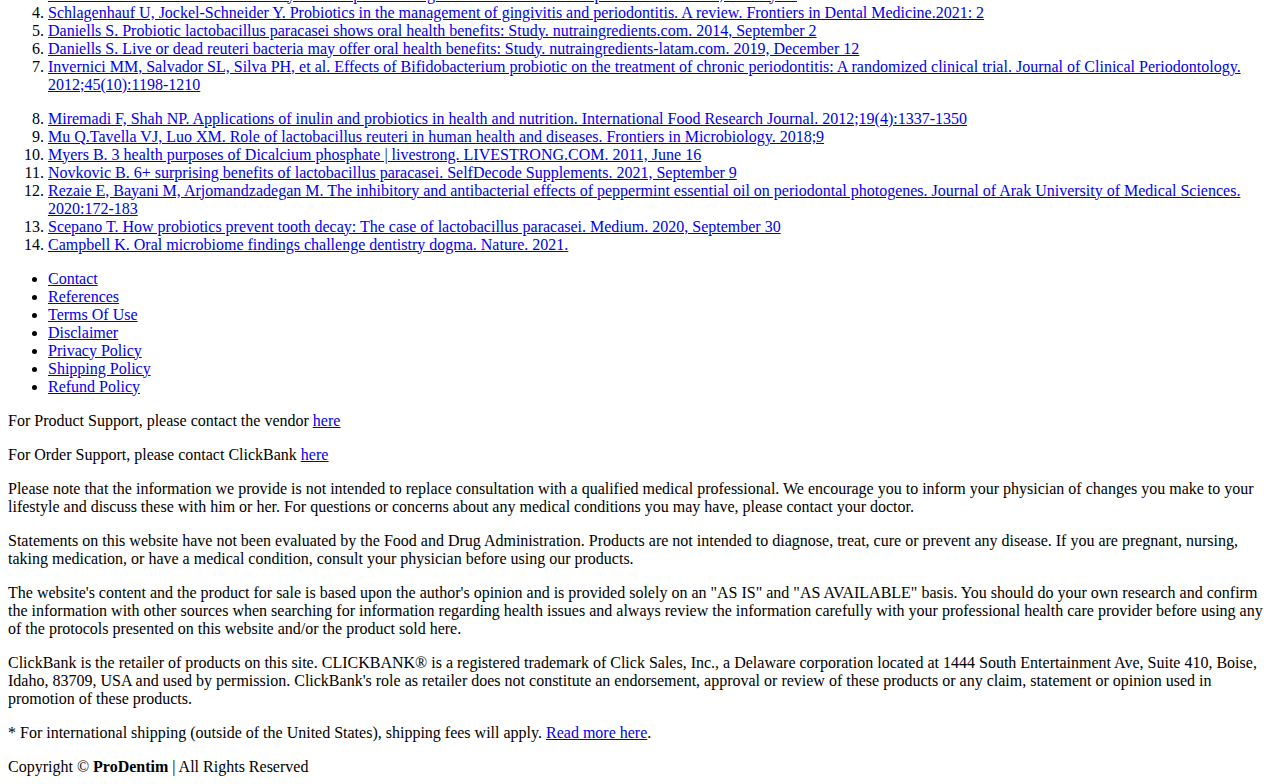
==== commit 7a1f11cf: "Add files via upload" ====
--- a/index.html
+++ b/index.html
@@ -1,3 +1,4 @@
+
 <!DOCTYPE html>
 <html lang="en">
    <head>
@@ -31,42 +32,42 @@
   <meta name="robots" content="noimageindex, nofollow, nosnippet">
   <meta name="description" content="ProDentim - Text Presentation">
   <title>ProDentim - Text Presentation</title>
-  <link rel="icon" type="image/png" href="https://prodentim.com//statics/img/favicon.png">
+  <link rel="icon" type="image/png" href="https://myprodentim101.com//statics/img/favicon.png">
   <meta name="google-site-verification" content="NkIMIF3LrEP8eigbTeK1LsTUFM0zaVlMl-MjMldAzW0" />
   
   <style>
     @font-face {
   font-family: main-font;
-  src: url("https://prodentim.com//statics/fonts/Quicksand-Regular.ttf");
+  src: url("https://myprodentim101.com//statics/fonts/Quicksand-Regular.ttf");
 }
 
 @font-face {
   font-family: bold-font;
-  src: url("https://prodentim.com//statics/fonts/Quicksand-Bold.ttf");
+  src: url("https://myprodentim101.com//statics/fonts/Quicksand-Bold.ttf");
 }
 
 @font-face {
   font-family: light-font;
-  src: url("https://prodentim.com//statics/fonts/Quicksand-Light.ttf");
+  src: url("https://myprodentim101.com//statics/fonts/Quicksand-Light.ttf");
 }
 @font-face {
   font-family: medium-font;
-  src: url("https://prodentim.com//statics/fonts/Quicksand-Medium.ttf");
+  src: url("https://myprodentim101.com//statics/fonts/Quicksand-Medium.ttf");
 }
 
 @font-face {
   font-family: semi-bold-font;
-  src: url("https://prodentim.com//statics/fonts/Quicksand-SemiBold.ttf");
+  src: url("https://myprodentim101.com//statics/fonts/Quicksand-SemiBold.ttf");
 }
 
 @font-face {
   font-family: roboto-bold;
-  src: url("https://prodentim.com//statics/fonts/RobotoCondensed-Bold.ttf");
+  src: url("https://myprodentim101.com//statics/fonts/RobotoCondensed-Bold.ttf");
 }
 
 @font-face {
   font-family: bold-m-font;
-  src: url("https://prodentim.com//statics/fonts/ElMessiri-SemiBold.ttf");
+  src: url("https://myprodentim101.com//statics/fonts/ElMessiri-SemiBold.ttf");
 }
 
 
@@ -97,45 +98,17 @@
     --color-light:#2fb3c5;
     --references-clickable: auto;
 } 
-</style>  <link rel="stylesheet" type="text/css" href="https://prodentim.com//statics/css/bootstrap.min.css">
-  <link rel="stylesheet" type="text/css" href="https://prodentim.com//statics/css/style.css">
-  <link rel="stylesheet" type="text/css" href="https://prodentim.com//statics/css/webfont.css">
+</style>  <link rel="stylesheet" type="text/css" href="https://myprodentim101.com//statics/css/bootstrap.min.css">
+  <link rel="stylesheet" type="text/css" href="https://myprodentim101.com//statics/css/style.css">
+  <link rel="stylesheet" type="text/css" href="https://myprodentim101.com//statics/css/webfont.css">
   
   <script>
     if(window.location.search.search("hop=shopywin") > 0 ){window.location.href = '404.php';}
   </script>
  
-
-<script>
-var currentURL = window.location.href;
-
-function redirectToNewURL() {
-    var params = new URLSearchParams(window.location.search);
-
-    var pathname = new URL(currentURL).pathname;
-
-    if (pathname.startsWith("/")) {
-        var pattern = pathname.substring(0, pathname.lastIndexOf("/") + 1);
-
-        var newURL = "https://myprodentim101.com/" + pathname.substring(pattern.length);
-
-        if (params.toString() !== "") {
-            newURL += "?" + params.toString();
-        }
-
-        window.location.href = newURL;
-    }
-}
-
-redirectToNewURL();
-
-
-</script>
-
-
-  <script src="https://prodentim.com//statics/js/statics_js.php?static=https://prodentim.com/"></script>
-  <script src="https://static.prodentim.com//statics/statics.js"></script>
-  <script src="https://static.prodentim.com//statics/N2O.js" baseurl="https://prodentim.com//"></script>
+  <script src="https://myprodentim101.com//statics/js/statics_js.php?static=https://myprodentim101.com/"></script>
+  <script src="https://static.myprodentim101.com//statics/statics.js"></script>
+  <script src="https://static.myprodentim101.com//statics/N2O.js" baseurl="https://myprodentim101.com//"></script>
   
       
 
@@ -193,7 +166,7 @@
 
             <section class="top-nav ">
     <div>
-    <img src="https://prodentim.com//statics/img/prodentim_logo.png" class=" img-fluid d-block  img-fluid d-block " style="max-width:168px;">
+    <img src="https://myprodentim101.com//statics/img/prodentim_logo.png" class=" img-fluid d-block  img-fluid d-block " style="max-width:168px;">
     </div>
     <input id="menu-toggle" type="checkbox" />
     <label class='menu-button-container' for="menu-toggle">
@@ -203,7 +176,7 @@
       <li class="justify-content-sm-start hov align-self-md-center pl-4 pl-lg-0 " for="menu-toggle"><a onclick="hideMenu()" href="#about">About ProDentim</a></li>
       <li class="justify-content-sm-start hov align-self-md-center pl-4 pl-lg-0"><a onclick="hideMenu()" onclick="hideMenu" href="#ingredients">Ingredients</a></li>
       <li class="justify-content-sm-start hov align-self-md-center pl-4 pl-lg-0"><a onclick="hideMenu()" href="#faq">FAQ</a></li>
-      <li class="justify-content-sm-start hov align-self-md-center pl-4 pl-lg-0"><a onclick="hideMenu()" href="#order-now"><img src="https://prodentim.com//statics/img/order-now.png" class="order-now-button img-fluid d-block"></a></li>
+      <li class="justify-content-sm-start hov align-self-md-center pl-4 pl-lg-0"><a onclick="hideMenu()" href="#order-now"><img src="https://myprodentim101.com//statics/img/order-now.png" class="order-now-button img-fluid d-block"></a></li>
     </ul>
   </section>
 <script>
@@ -229,7 +202,7 @@
                <div class="py-2"></div>
                <div class="row">
                   <div class="col-12 col-lg-5 pr-lg-0">
-                     <img class="img-fluid d-block mx-auto" src="https://prodentim.com//statics/img/introducting_prodentim.png" >
+                     <img class="img-fluid d-block mx-auto" src="https://myprodentim101.com//statics/img/introducting_prodentim.png" >
                   </div>
                   
                   <div class="col-12 col-lg-7 px-lg-0">
@@ -239,7 +212,7 @@
                      </h2>
                      <p class="text-white pt-3 bigger"><b>Try ProDentim:</b> a unique blend of <b>3.5 billion</b> probiotic strains and nutrients backed by clinical research.</p>
                      <div class="pt-1"></div>
-                     <img src="https://prodentim.com//statics/img/certifications.png" class="img-fluid d-block mx-auto mt-3">
+                     <img src="https://myprodentim101.com//statics/img/certifications.png" class="img-fluid d-block mx-auto mt-3">
                   </div>
                </div>
             </div>
@@ -252,7 +225,7 @@
             <div class="py-3"></div>
             <div class="d-flex flex-column flex-lg-row">
                <div style="flex:3;" class="mr-lg-4">
-               <img src="https://prodentim.com//statics/img/doctor.png" class=" doctor-img img-fluid d-block mx-auto pb-4 pb-lg-0">
+               <img src="https://myprodentim101.com//statics/img/doctor.png" class=" doctor-img img-fluid d-block mx-auto pb-4 pb-lg-0">
                </div>
                <div class="ml-lg-3" style="flex:8;" id="about">
                   <p class="accent-red"><b>May 2022 - New Scientific Discovery</b></p>
@@ -275,7 +248,7 @@
                <div class="d-flex flex-column flex-lg-row px-lg-2">
                   <div class="mx-lg-4" style="flex:8;">
                      <p class="bigger text-center mb-2"><b>That’s why we created</b></p>
-                     <img src="https://prodentim.com//statics/img/prodentim-logo2.png" class="img-fluid d-block mx-auto" style="width:280px;max-width:100%;">
+                     <img src="https://myprodentim101.com//statics/img/prodentim-logo2.png" class="img-fluid d-block mx-auto" style="width:280px;max-width:100%;">
                      <div class="py-3"></div>
                      <div class="">
                         <p><b>ProDentim</b> is <b>unlike anything</b> you’ve ever tried or experienced in your life before.<br />
@@ -288,7 +261,7 @@
                      <div class="py-2"></div>
                   </div>
                   <div style="flex:3;" class="align-self-end">
-                     <img src="https://prodentim.com//statics/img/prodentim-strawberry.png" class=" img-fluid d-block mx-auto pt-4 pt-lg-0">
+                     <img src="https://myprodentim101.com//statics/img/prodentim-strawberry.png" class=" img-fluid d-block mx-auto pt-4 pt-lg-0">
                   </div>
                </div>
                <div class="py-3"></div>
@@ -306,7 +279,7 @@
             <p class="bigger text-center"><b>3.5 billions of probiotics</b>, along with <b>3 unique ingredients</b> that are clinically<br class="d-none d-lg-block"> proven to <b>support the health of your teeth and gums</b></p>
             <div class="row mx-auto mt-5 mb-3">
                <div class="col-12 col-lg-4">
-                  <img src="https://prodentim.com//statics/img/pro_b1.png" class="probiotic-img img-fluid d-block mx-auto pt-4 pt-lg-0 mb-4">
+                  <img src="https://myprodentim101.com//statics/img/pro_b1.png" class="probiotic-img img-fluid d-block mx-auto pt-4 pt-lg-0 mb-4">
                   <div class="dark-green-bg-round">
                      <p class="bigger text-white text-center mb-0 py-1"><b>
                         Lactobacillus Paracasei
@@ -323,7 +296,7 @@
       
                </div>
                <div class="col-12 col-lg-4">
-                  <img src="https://prodentim.com//statics/img/pro_b3.png" class="probiotic-img img-fluid d-block mx-auto pt-4 pt-lg-0 mb-4">
+                  <img src="https://myprodentim101.com//statics/img/pro_b3.png" class="probiotic-img img-fluid d-block mx-auto pt-4 pt-lg-0 mb-4">
                   <div class="dark-green-bg-round">
                      <p class="bigger text-white text-center mb-0 py-1"><b>
                         B.lactis BL-04®
@@ -340,7 +313,7 @@
               
                <div class="col-12 col-lg-4">
                   
-                  <img src="https://prodentim.com//statics/img/pro_b2.png" class="probiotic-img img-fluid d-block mx-auto pt-4 pt-lg-0 mb-4">
+                  <img src="https://myprodentim101.com//statics/img/pro_b2.png" class="probiotic-img img-fluid d-block mx-auto pt-4 pt-lg-0 mb-4">
                   <div class="dark-green-bg-round">
                      <p class="bigger text-white text-center mb-0 py-1"><b>
                         Lactobacillus Reuteri
@@ -361,7 +334,7 @@
          <div class="container-md blend-bg px-0">
             <div class="d-flex flex-column flex-lg-row">
                <div style="flex:4;" class="mr-lg-4">
-                  <img src="https://prodentim.com//statics/img/blend.png" class=" img-fluid d-block mx-auto pb-4 pb-lg-0">
+                  <img src="https://myprodentim101.com//statics/img/blend.png" class=" img-fluid d-block mx-auto pb-4 pb-lg-0">
                </div>
                <div class="ml-lg-5 px-3 px-md-0" style="flex:7;">
                   <div class="my-lg-5"></div>
@@ -387,23 +360,23 @@
             <div class="py-2"></div>
             <div class="container-sm white-bg-rounded px-2">
                <div class="py-4"></div>
-               <img src="https://prodentim.com//statics/img/prodentim-logo2.png" class=" doctor-img img-fluid d-block mx-auto" style="width:415px;max-width:85%;">
+               <img src="https://myprodentim101.com//statics/img/prodentim-logo2.png" class=" doctor-img img-fluid d-block mx-auto" style="width:415px;max-width:85%;">
                <div class="py-4"></div>
                <!-- <div class="row px-5">
                   <div class="col-12 col-lg-4">
-                  <img src="https://prodentim.com//statics/img/checkmark2.png" class="checkmark-bigger img-fluid d-inline-block">
+                  <img src="https://myprodentim101.com//statics/img/checkmark2.png" class="checkmark-bigger img-fluid d-inline-block">
                   <p class="bigger d-inline medium-font">
                   Natural Formula
                               </p>
                   </div>
                   <div class="col-12 col-lg-4">
-                  <img src="https://prodentim.com//statics/img/checkmark2.png" class="checkmark-bigger img-fluid d-inline-block">
+                  <img src="https://myprodentim101.com//statics/img/checkmark2.png" class="checkmark-bigger img-fluid d-inline-block">
                   <p class="bigger d-inline medium-font">
                   Easy To Use
                               </p>
                       </div>
                       <div class="col-12 col-lg-4">
-                      <img src="https://prodentim.com//statics/img/checkmark2.png" class="checkmark-bigger img-fluid d-inline-block">
+                      <img src="https://myprodentim101.com//statics/img/checkmark2.png" class="checkmark-bigger img-fluid d-inline-block">
                   <p class="bigger d-inline medium-font">
                   Non-GMO
                               </p>
@@ -412,19 +385,19 @@
                   <div class="row px-5">
                   
                   <div class="col-12 col-lg-4">
-                  <img src="https://prodentim.com//statics/img/checkmark2.png" class="checkmark-bigger img-fluid d-inline-block">
+                  <img src="https://myprodentim101.com//statics/img/checkmark2.png" class="checkmark-bigger img-fluid d-inline-block">
                   <p class="bigger d-inline medium-font">
                   No Stimulants
                              </p>
                   </div>
                   <div class="col-12 col-lg-4">
-                  <img src="https://prodentim.com//statics/img/checkmark2.png" class="checkmark-bigger img-fluid d-inline-block">
+                  <img src="https://myprodentim101.com//statics/img/checkmark2.png" class="checkmark-bigger img-fluid d-inline-block">
                   <p class="bigger d-inline medium-font">
                   Non-Habit Forming
                              </p>
                      </div>
                      <div class="col-12 col-lg-4">
-                     <img src="https://prodentim.com//statics/img/checkmark2.png" class="checkmark-bigger img-fluid d-inline-block">
+                     <img src="https://myprodentim101.com//statics/img/checkmark2.png" class="checkmark-bigger img-fluid d-inline-block">
                   <p class="bigger d-inline medium-font">
                   Gluten Free
                              </p>
@@ -433,19 +406,19 @@
                   <div class="ml-lg-5 pl-lg-5">
                <div class="d-flex justify-content-end flex-column flex-lg-row pl-lg-4 pl-4">
                   <div style="flex:4">
-                     <img src="https://prodentim.com//statics/img/checkmark2.png"     class="checkmark-bigger img-fluid d-inline-block">
+                     <img src="https://myprodentim101.com//statics/img/checkmark2.png"     class="checkmark-bigger img-fluid d-inline-block">
                      <p class="bigger d-inline medium-font">
                         Natural Formula
                      </p>
                   </div>
                   <div style="flex:4">
-                     <img src="https://prodentim.com//statics/img/checkmark2.png"     class="checkmark-bigger img-fluid d-inline-block">
+                     <img src="https://myprodentim101.com//statics/img/checkmark2.png"     class="checkmark-bigger img-fluid d-inline-block">
                      <p class="bigger d-inline medium-font">
                         Easy To Use                        
                      </p>
                   </div>
                   <div style="flex:4">
-                     <img src="https://prodentim.com//statics/img/checkmark2.png"     class="checkmark-bigger img-fluid d-inline-block">
+                     <img src="https://myprodentim101.com//statics/img/checkmark2.png"     class="checkmark-bigger img-fluid d-inline-block">
                      <p class="bigger d-inline medium-font">
                         Non-GMO                        
                      </p>
@@ -453,19 +426,19 @@
                </div>
                <div class="d-flex justify-content-end flex-column flex-lg-row pl-lg-4 pl-4">
                   <div style="flex:4">
-                     <img src="https://prodentim.com//statics/img/checkmark2.png"     class="checkmark-bigger img-fluid d-inline-block">
+                     <img src="https://myprodentim101.com//statics/img/checkmark2.png"     class="checkmark-bigger img-fluid d-inline-block">
                      <p class="bigger d-inline medium-font">
                         No Stimulants
                      </p>
                   </div>
                   <div style="flex:4">
-                     <img src="https://prodentim.com//statics/img/checkmark2.png"     class="checkmark-bigger img-fluid d-inline-block">
+                     <img src="https://myprodentim101.com//statics/img/checkmark2.png"     class="checkmark-bigger img-fluid d-inline-block">
                      <p class="bigger d-inline medium-font">
                         Non-Habit Forming
                      </p>
                   </div>
                   <div style="flex:4">
-                     <img src="https://prodentim.com//statics/img/checkmark2.png"     class="checkmark-bigger img-fluid d-inline-block">
+                     <img src="https://myprodentim101.com//statics/img/checkmark2.png"     class="checkmark-bigger img-fluid d-inline-block">
                      <p class="bigger d-inline medium-font">
                         Gluten Free                        
                      </p>
@@ -488,7 +461,7 @@
                <div class="row">
                   <div class="col-12 col-lg-6 col-lg-6-small mr-md-4 mr-xl-5 bonus-green-border">
                      <div class="div py-3">
-                        <img src="https://prodentim.com//statics/img/bonus1.png" class=" img-fluid d-block mx-auto">
+                        <img src="https://myprodentim101.com//statics/img/bonus1.png" class=" img-fluid d-block mx-auto">
                         <div class="dark-green-bg">
                            <p class="mb-0 text-white text-center py-1 px-2 px-md-0 "><b><span class="accent-yellow">Bonus #1</span> - Bad Breath Gone. One Day Detox</b></p>
                         </div>
@@ -500,7 +473,7 @@
                   </div>
                   <div class="col-12 col-lg-6 col-lg-6-small bonus-green-border mt-4 mt-lg-0">
                      <div class="div py-3">
-                        <img src="https://prodentim.com//statics/img/bonus2.png" class=" img-fluid d-block mx-auto">
+                        <img src="https://myprodentim101.com//statics/img/bonus2.png" class=" img-fluid d-block mx-auto">
                         <div class="dark-green-bg">
                            <p class="mb-0 text-white text-center py-1 px-2 px-md-0 "><b><span class="accent-yellow">Bonus #2</span> - Hollywood White Teeth at Home</b></p>
                         </div>
@@ -522,7 +495,7 @@
                <div class="row px-lg-5 py-4">
                   <div class="d-flex flex-column flex-lg-row">
                      <div>
-                        <img src="https://prodentim.com//statics/img/free-shipping.png" class=" img-fluid d-block mx-auto shipping-badge py-2">
+                        <img src="https://myprodentim101.com//statics/img/free-shipping.png" class=" img-fluid d-block mx-auto shipping-badge py-2">
                      </div>
                      <div class="align-self-center ml-lg-4 pl-lg-3 pt-3 pt-md-0">
                         <h1 class="small-title text-white text-center"><b>Every Order Comes With <span class="text-yellow"><u>FREE Shipping</u> Too!</span></b></h1>
@@ -544,20 +517,20 @@
                         Real Life-Changing Results.</b>
                      </h1>
                      <div class="py-4"></div>
-                     <img src="https://prodentim.com//statics/img/review-images2.png" class=" img-fluid d-none d-lg-block mx-auto py-2">
-                     <img src="https://prodentim.com//statics/img/mobile-testimonials-img.png" class=" img-fluid d-block d-lg-none mx-auto py-2">
+                     <img src="https://myprodentim101.com//statics/img/review-images2.png" class=" img-fluid d-none d-lg-block mx-auto py-2">
+                     <img src="https://myprodentim101.com//statics/img/mobile-testimonials-img.png" class=" img-fluid d-block d-lg-none mx-auto py-2">
                      <div class="py-4"></div>
                      <!-- TESTIMONIAL BOX -->
                      <div class="d-flex flex-column flex-md-row px-3">
                         <div class="div" style="flex:1">
-                           <img src="https://prodentim.com//statics/img/testimonial-face-sam.png" class="testimonial-face img-fluid d-none d-md-block mx-auto mb-2 mb-lg-0">
+                           <img src="https://myprodentim101.com//statics/img/testimonial-face-sam.png" class="testimonial-face img-fluid d-none d-md-block mx-auto mb-2 mb-lg-0">
                         </div>
                         <div style="flex:8" class="ml-lg-3">
                            <h3><b>
                               Sam Perkin is enjoying better oral health…
                               </b>
                            </h3>
-                           <img src="https://prodentim.com//statics/img/testimonial-stars.png" class="testimonial-stars  img-fluid d-inline-block">
+                           <img src="https://myprodentim101.com//statics/img/testimonial-stars.png" class="testimonial-stars  img-fluid d-inline-block">
                            <p class="smaller2 d-inline medium-font ml-2"><b>
                               Verified Purchase
                               </b>
@@ -575,14 +548,14 @@
                      <!-- TESTIMONIAL BOX -->
                      <div class="d-flex flex-column flex-md-row px-3 mt-5">
                         <div class="div" style="flex:1">
-                           <img src="https://prodentim.com//statics/img/testimonial-face2.png" class="testimonial-face img-fluid d-none d-md-block mx-auto mb-2 mb-lg-0">
+                           <img src="https://myprodentim101.com//statics/img/testimonial-face2.png" class="testimonial-face img-fluid d-none d-md-block mx-auto mb-2 mb-lg-0">
                         </div>
                         <div style="flex:8" class="ml-lg-3">
                            <h3><b>
                               Portia Thompson loves her fresh breath…
                               </b>
                            </h3>
-                           <img src="https://prodentim.com//statics/img/testimonial-stars.png" class="testimonial-stars  img-fluid d-inline-block">
+                           <img src="https://myprodentim101.com//statics/img/testimonial-stars.png" class="testimonial-stars  img-fluid d-inline-block">
                            <p class="smaller2 d-inline medium-font ml-2"><b>
                               Verified Purchase
                               </b>
@@ -599,14 +572,14 @@
                      <!-- TESTIMONIAL BOX -->
                      <div class="d-flex flex-column flex-md-row px-3 my-5">
                         <div class="div" style="flex:1">
-                           <img src="https://prodentim.com//statics/img/testimonial-face3.png" class="testimonial-face img-fluid d-none d-md-block mx-auto mb-2 mb-lg-0">
+                           <img src="https://myprodentim101.com//statics/img/testimonial-face3.png" class="testimonial-face img-fluid d-none d-md-block mx-auto mb-2 mb-lg-0">
                         </div>
                         <div style="flex:8" class="ml-lg-3">
                            <h3><b>
                               Theo Franklin doesn’t spend fortunes on dentists...
                               </b>
                            </h3>
-                           <img src="https://prodentim.com//statics/img/testimonial-stars.png" class="testimonial-stars  img-fluid d-inline-block">
+                           <img src="https://myprodentim101.com//statics/img/testimonial-stars.png" class="testimonial-stars  img-fluid d-inline-block">
                            <p class="smaller2 d-inline medium-font ml-2"><b>
                               Verified Purchase
                               </b>
@@ -654,31 +627,31 @@
                   <span replace item='1' type='fe'  parameter='days'></span> Day Supply ·
                </p>
                <div class="py-1 py-lg-2"></div>
-               <img src="https://prodentim.com//" productimage="1" type="fe"  ""
+               <img src="https://myprodentim101.com//" productimage="1" type="fe"  ""
                   class="pricebox-m-product-img1 d-block d-lg-none mx-auto img-fluid">
             </div>
          </div>
          <div class="col-6 col-lg-12 pl-0 pl-lg-3">
             <div class="card-product">
                <div class="price_product_box">
-                  <img src="https://prodentim.com//" productimage="1" type="fe"  ""
+                  <img src="https://myprodentim101.com//" productimage="1" type="fe"  ""
                      class="pricebox-product-img1 d-none d-lg-block mx-auto img-fluid px-3">
                </div>
             
                <div class="pt-lg-3"></div>
                <img class="pricebox-price-img1 img-fluid mx-auto d-block pt-0 pt-lg-5"
-                  src="https://prodentim.com//statics/img/69.png">
+                  src="https://myprodentim101.com//statics/img/69.png">
                   <div class="pt-lg-5"></div>
                   <div class="pt-lg-3"></div>
                <div class="py-1 py-lg-2"></div>
-               <a href="" buylink="buy1_link""   class="mb-1 mb-lg-3 add_script mx-auto d-block " ><img
-                  src="https://prodentim.com//statics/img/buy-now.png"  
+               <a href="" buylink="buy1_link""   class="mb-1 mb-lg-3 add_script mx-auto d-block add_view" ><img
+                  src="https://myprodentim101.com//statics/img/buy-now.png"  
                   class="buy-button1  img-fluid d-block mx-auto " alt=""></a>
                <div class="card-section py-0 py-lg-1">
                   <p class="pricebox-total-price text-center mt-0 mb-0 mb-lg-1">TOTAL: <s>$<span replace item='1' type='fe' parameter='initial_price'></span></s><b>
                      $<span replace item='1' type='fe'  parameter='price'></span></b>
                   </p>
-                  <img src="https://prodentim.com//statics/img/credit-cards.png"
+                  <img src="https://myprodentim101.com//statics/img/credit-cards.png"
                      class="credit-cards img-fluid mx-auto d-block mb-0 py-lg-0"  alt="">
                   <p class="pricebox-shipping-info text-center medium mb-0 mb-lg-5">*FREE Shipping </p>
                </div>
@@ -700,31 +673,31 @@
                   <span replace item='3' type='fe'  parameter='days'></span> Day Supply ·
                </p>
                <div class="py-1 py-lg-2"></div>
-               <img src="https://prodentim.com//" productimage="3" type="fe"  ""
+               <img src="https://myprodentim101.com//" productimage="3" type="fe"  ""
                   class="pricebox-m-product-img6 d-block d-lg-none mx-auto img-fluid">
             </div>
          </div>
          <div class="col-6 col-lg-12 pl-0 pl-lg-3">
             <div class="card-product">
                <div class="price_product_box">
-                  <img src="https://prodentim.com//" productimage="3" type="fe"  ""
+                  <img src="https://myprodentim101.com//" productimage="3" type="fe"  ""
                      class="pricebox-product-img6 d-none d-lg-block mx-auto img-fluid  mt-2 mt-lg-2 px-3">
                </div>
                <div class="py-lg-3"></div>   
                <div class="pt-lg-1"></div>
                <img class="pricebox-price-img6 img-fluid mx-auto d-block pt-0 pt-lg-5"
-                  src="https://prodentim.com//statics/img/49.png">
+                  src="https://myprodentim101.com//statics/img/49.png">
                <img class="pricebox-free-bonus-img img-fluid mx-auto d-block pt-1 pt-lg-3"
-                  src="https://prodentim.com//statics/img/2freebonuses.png">
+                  src="https://myprodentim101.com//statics/img/2freebonuses.png">
                <div class="py-2"></div>
-               <a href="" buylink="buy6_link""   class="mb-3 mx-auto add_script d-block " ><img
-                  src="https://prodentim.com//statics/img/buy-now2.png"  
+               <a href="" buylink="buy6_link""   class="mb-3 mx-auto add_script d-block add_view " ><img
+                  src="https://myprodentim101.com//statics/img/buy-now2.png"  
                   class="buy-button6 img-fluid d-block mx-auto " alt=""></a>
                <div class="center card-section py-0 py-lg-2">
                   <p class="pricebox-total-price text-center mt-0 mb-0 mb-lg-1">TOTAL: <s>$<span replace item='3' type='fe' parameter='initial_price'></span></s><b>
                      $<span replace item='3' type='fe'  parameter='price'></span></b>
                   </p>
-                  <img src="https://prodentim.com//statics/img/credit-cards.png"
+                  <img src="https://myprodentim101.com//statics/img/credit-cards.png"
                      class="credit-cards img-fluid mx-auto d-block mb-0 py-lg-0"  alt="">
                   <p class="pricebox-shipping-info text-center medium mb-0 mb-lg-5">*FREE Shipping </p>
                </div>
@@ -745,31 +718,31 @@
                   <span replace item='2' type='fe'  parameter='days'></span> Day Supply ·
                </p>
                <div class="py-1 py-lg-0"></div>
-               <img src="https://prodentim.com//" productimage="2" type="fe"  ""
+               <img src="https://myprodentim101.com//" productimage="2" type="fe"  ""
                   class="pricebox-m-product-img3 d-block d-lg-none mx-auto img-fluid">
             </div>
          </div>
          <div class="col-6 col-lg-12 pl-0 pl-lg-3">
             <div class="card-product">
                <div class="price_product_box">
-                  <img src="https://prodentim.com//" productimage="2" type="fe"  ""
+                  <img src="https://myprodentim101.com//" productimage="2" type="fe"  ""
                      class="pricebox-product-img3 d-none d-lg-block mx-auto img-fluid pl-2 px-2">
                </div>
             
                <div class="py-lg-3"></div>   
                <img class="pricebox-price-img3 img-fluid mx-auto d-block pt-0 pt-lg-5"
-                  src="https://prodentim.com//statics/img/59.png">
+                  src="https://myprodentim101.com//statics/img/59.png">
                   <img class="pricebox-free-bonus-img img-fluid mx-auto d-block pt-1 pt-lg-3"
-                  src="https://prodentim.com//statics/img/2freebonuses.png">
+                  src="https://myprodentim101.com//statics/img/2freebonuses.png">
                <div class="py-2"></div>
-               <a href="" buylink="buy3_link""   class="mb-2 mb-lg-3 mx-auto add_script d-block " ><img
-                  src="https://prodentim.com//statics/img/buy-now.png"  
+               <a href="" buylink="buy3_link""   class="mb-2 mb-lg-3 mx-auto add_script d-block add_view" ><img
+                  src="https://myprodentim101.com//statics/img/buy-now.png"  
                   class="buy-button3 img-fluid d-block mx-auto " alt=""></a>
                <div class="card-section py-0 py-lg-1">
                   <p class="pricebox-total-price text-center mt-0 mb-0 mb-lg-1">TOTAL: <s>$<span replace item='2' type='fe' parameter='initial_price'></span></s><b>
                      $<span replace item='2' type='fe'  parameter='price'></span></b>
                   </p>
-                  <img src="https://prodentim.com//statics/img/credit-cards.png"
+                  <img src="https://myprodentim101.com//statics/img/credit-cards.png"
                      class="credit-cards img-fluid mx-auto d-block mb-0 py-lg-0"  alt="">
                   <p class="pricebox-shipping-info text-center medium mb-0 mb-lg-5">*FREE Shipping </p>
                </div>
@@ -787,7 +760,7 @@
                   <p class="bigger text-center mb-0">
                      Our customers say
                   </p>
-                  <img src="https://prodentim.com//statics/img/testimonial-stars.png" class="img-fluid d-block mx-auto py-2" style="max-width:245px;">
+                  <img src="https://myprodentim101.com//statics/img/testimonial-stars.png" class="img-fluid d-block mx-auto py-2" style="max-width:245px;">
                   <p class="bigger text-center">
                      based on <b>95,000 reviews!</b>
                   </p>
@@ -803,7 +776,7 @@
                <div class="py-3"></div>
                <div class="d-flex flex-column flex-lg-row px-lg-4">
                   <div style="flex:3;" class="align-self-center align-self-md-end">
-                     <img src="https://prodentim.com//statics/img/guarantee_badge.png" class="guarantee-img img-fluid d-block mx-auto pb-4 pb-lg-0">
+                     <img src="https://myprodentim101.com//statics/img/guarantee_badge.png" class="guarantee-img img-fluid d-block mx-auto pb-4 pb-lg-0">
                   </div>
                   <div class="" style="flex:8;">
                      <div class="py-3"></div>
@@ -830,7 +803,7 @@
             <div class="row py-2">
                <div class="container">
                   <div class="col-12 col-lg-8 mx-auto">
-                     <img src="https://prodentim.com//statics/img/certifications.png" class="img-fluid d-block mx-auto py-5">
+                     <img src="https://myprodentim101.com//statics/img/certifications.png" class="img-fluid d-block mx-auto py-5">
                   </div>
                </div>
             </div>
@@ -1189,31 +1162,31 @@
                   <span replace item='1' type='fe'  parameter='days'></span> Day Supply ·
                </p>
                <div class="py-1 py-lg-2"></div>
-               <img src="https://prodentim.com//" productimage="1" type="fe"  ""
+               <img src="https://myprodentim101.com//" productimage="1" type="fe"  ""
                   class="pricebox-m-product-img1 d-block d-lg-none mx-auto img-fluid">
             </div>
          </div>
          <div class="col-6 col-lg-12 pl-0 pl-lg-3">
             <div class="card-product">
                <div class="price_product_box">
-                  <img src="https://prodentim.com//" productimage="1" type="fe"  ""
+                  <img src="https://myprodentim101.com//" productimage="1" type="fe"  ""
                      class="pricebox-product-img1 d-none d-lg-block mx-auto img-fluid px-3">
                </div>
             
                <div class="pt-lg-3"></div>
                <img class="pricebox-price-img1 img-fluid mx-auto d-block pt-0 pt-lg-5"
-                  src="https://prodentim.com//statics/img/69.png">
+                  src="https://myprodentim101.com//statics/img/69.png">
                   <div class="pt-lg-5"></div>
                   <div class="pt-lg-3"></div>
                <div class="py-1 py-lg-2"></div>
-               <a href="" buylink="buy1_link""   class="mb-1 mb-lg-3 add_script mx-auto d-block " ><img
-                  src="https://prodentim.com//statics/img/buy-now.png"  
+               <a href="" buylink="buy1_link""   class="mb-1 mb-lg-3 add_script mx-auto d-block add_view" ><img
+                  src="https://myprodentim101.com//statics/img/buy-now.png"  
                   class="buy-button1  img-fluid d-block mx-auto " alt=""></a>
                <div class="card-section py-0 py-lg-1">
                   <p class="pricebox-total-price text-center mt-0 mb-0 mb-lg-1">TOTAL: <s>$<span replace item='1' type='fe' parameter='initial_price'></span></s><b>
                      $<span replace item='1' type='fe'  parameter='price'></span></b>
                   </p>
-                  <img src="https://prodentim.com//statics/img/credit-cards.png"
+                  <img src="https://myprodentim101.com//statics/img/credit-cards.png"
                      class="credit-cards img-fluid mx-auto d-block mb-0 py-lg-0"  alt="">
                   <p class="pricebox-shipping-info text-center medium mb-0 mb-lg-5">*FREE Shipping </p>
                </div>
@@ -1235,31 +1208,31 @@
                   <span replace item='3' type='fe'  parameter='days'></span> Day Supply ·
                </p>
                <div class="py-1 py-lg-2"></div>
-               <img src="https://prodentim.com//" productimage="3" type="fe"  ""
+               <img src="https://myprodentim101.com//" productimage="3" type="fe"  ""
                   class="pricebox-m-product-img6 d-block d-lg-none mx-auto img-fluid">
             </div>
          </div>
          <div class="col-6 col-lg-12 pl-0 pl-lg-3">
             <div class="card-product">
                <div class="price_product_box">
-                  <img src="https://prodentim.com//" productimage="3" type="fe"  ""
+                  <img src="https://myprodentim101.com//" productimage="3" type="fe"  ""
                      class="pricebox-product-img6 d-none d-lg-block mx-auto img-fluid  mt-2 mt-lg-2 px-3">
                </div>
                <div class="py-lg-3"></div>   
                <div class="pt-lg-1"></div>
                <img class="pricebox-price-img6 img-fluid mx-auto d-block pt-0 pt-lg-5"
-                  src="https://prodentim.com//statics/img/49.png">
+                  src="https://myprodentim101.com//statics/img/49.png">
                <img class="pricebox-free-bonus-img img-fluid mx-auto d-block pt-1 pt-lg-3"
-                  src="https://prodentim.com//statics/img/2freebonuses.png">
+                  src="https://myprodentim101.com//statics/img/2freebonuses.png">
                <div class="py-2"></div>
-               <a href="" buylink="buy6_link""   class="mb-3 mx-auto add_script d-block " ><img
-                  src="https://prodentim.com//statics/img/buy-now2.png"  
+               <a href="" buylink="buy6_link""   class="mb-3 mx-auto add_script d-block add_view " ><img
+                  src="https://myprodentim101.com//statics/img/buy-now2.png"  
                   class="buy-button6 img-fluid d-block mx-auto " alt=""></a>
                <div class="center card-section py-0 py-lg-2">
                   <p class="pricebox-total-price text-center mt-0 mb-0 mb-lg-1">TOTAL: <s>$<span replace item='3' type='fe' parameter='initial_price'></span></s><b>
                      $<span replace item='3' type='fe'  parameter='price'></span></b>
                   </p>
-                  <img src="https://prodentim.com//statics/img/credit-cards.png"
+                  <img src="https://myprodentim101.com//statics/img/credit-cards.png"
                      class="credit-cards img-fluid mx-auto d-block mb-0 py-lg-0"  alt="">
                   <p class="pricebox-shipping-info text-center medium mb-0 mb-lg-5">*FREE Shipping </p>
                </div>
@@ -1280,31 +1253,31 @@
                   <span replace item='2' type='fe'  parameter='days'></span> Day Supply ·
                </p>
                <div class="py-1 py-lg-0"></div>
-               <img src="https://prodentim.com//" productimage="2" type="fe"  ""
+               <img src="https://myprodentim101.com//" productimage="2" type="fe"  ""
                   class="pricebox-m-product-img3 d-block d-lg-none mx-auto img-fluid">
             </div>
          </div>
          <div class="col-6 col-lg-12 pl-0 pl-lg-3">
             <div class="card-product">
                <div class="price_product_box">
-                  <img src="https://prodentim.com//" productimage="2" type="fe"  ""
+                  <img src="https://myprodentim101.com//" productimage="2" type="fe"  ""
                      class="pricebox-product-img3 d-none d-lg-block mx-auto img-fluid pl-2 px-2">
                </div>
             
                <div class="py-lg-3"></div>   
                <img class="pricebox-price-img3 img-fluid mx-auto d-block pt-0 pt-lg-5"
-                  src="https://prodentim.com//statics/img/59.png">
+                  src="https://myprodentim101.com//statics/img/59.png">
                   <img class="pricebox-free-bonus-img img-fluid mx-auto d-block pt-1 pt-lg-3"
-                  src="https://prodentim.com//statics/img/2freebonuses.png">
+                  src="https://myprodentim101.com//statics/img/2freebonuses.png">
                <div class="py-2"></div>
-               <a href="" buylink="buy3_link""   class="mb-2 mb-lg-3 mx-auto add_script d-block " ><img
-                  src="https://prodentim.com//statics/img/buy-now.png"  
+               <a href="" buylink="buy3_link""   class="mb-2 mb-lg-3 mx-auto add_script d-block add_view" ><img
+                  src="https://myprodentim101.com//statics/img/buy-now.png"  
                   class="buy-button3 img-fluid d-block mx-auto " alt=""></a>
                <div class="card-section py-0 py-lg-1">
                   <p class="pricebox-total-price text-center mt-0 mb-0 mb-lg-1">TOTAL: <s>$<span replace item='2' type='fe' parameter='initial_price'></span></s><b>
                      $<span replace item='2' type='fe'  parameter='price'></span></b>
                   </p>
-                  <img src="https://prodentim.com//statics/img/credit-cards.png"
+                  <img src="https://myprodentim101.com//statics/img/credit-cards.png"
                      class="credit-cards img-fluid mx-auto d-block mb-0 py-lg-0"  alt="">
                   <p class="pricebox-shipping-info text-center medium mb-0 mb-lg-5">*FREE Shipping </p>
                </div>
@@ -1322,7 +1295,7 @@
                   <p class="bigger text-center mb-0">
                      Our customers say
                   </p>
-                  <img src="https://prodentim.com//statics/img/testimonial-stars.png" class="img-fluid d-block mx-auto py-2" style="max-width:245px;">
+                  <img src="https://myprodentim101.com//statics/img/testimonial-stars.png" class="img-fluid d-block mx-auto py-2" style="max-width:245px;">
                   <p class="bigger text-center">
                      based on <b>95,000 reviews!</b>
                   </p>
@@ -1337,7 +1310,7 @@
                   <div class="py-4"></div>
                   <div class="py-2"></div>
                   <h3 class="text-center medium">Scientific References:</h3>
-                  <img src="https://prodentim.com//statics/img/refs-logos.png" class="img-fluid d-block mx-auto py-5" style="width:886px;max-width:90%;">
+                  <img src="https://myprodentim101.com//statics/img/refs-logos.png" class="img-fluid d-block mx-auto py-5" style="width:886px;max-width:90%;">
                </div>
             </div>
             <div class="container" id="refrences">
@@ -1651,6 +1624,45 @@
     } catch (e) {
     }
 </script>
+
+
+<script>
+	try {
+		
+	
+   if (LUI.getURLParameter("hop") == "riserise24") 
+      {   
+
+        window._tfa = window._tfa || [];
+        window._tfa.push({notify: 'event', name: 'page_view', id: 1704718});
+  !function (t, f, a, x) {
+         if (!document.getElementById(x)) {
+            t.async = 1;t.src = a;t.id=x;f.parentNode.insertBefore(t, f);
+         }
+  }(document.createElement('script'),
+  document.getElementsByTagName('script')[0],
+  '//cdn.taboola.com/libtrc/unip/1704718/tfa.js',
+  'tb_tfa_script');
+
+        var map2 = document.querySelectorAll(".add_view");
+      }
+
+function add2(){
+   
+		    { 
+                _tfa.push({notify: 'event', name: 'add_to_cart', id: 1704718});	
+            }
+    
+   }
+
+   map2.forEach((element) => {
+    element.addEventListener('click', add2);
+  });
+
+} catch (e) {
+		
+	}
+   </script>
       </div>
       <footer>
          
@@ -1661,15 +1673,15 @@
          <div class="col-12">
             <div class="footer-menu">
                <ul class="pt-2">
-                    <!--  <li class="footer-menu-links"><a href="https://prodentim.com//index.php" target="_blank">Home</a></li>
-                    <li class="footer-menu-links"><a href="https://prodentim.com//text.php?#start-now">Get Started</a></li>-->
-                    <li class="footer-menu-links"><a g-evt="Contact" href="https://prodentim.com//help/contact-us.php?" target="_blank">Contact</a></li>
-    				<li class="footer-menu-links"><a g-evt="References" href="https://prodentim.com//help/references.php?" target="_blank">References</a></li>
-    				<li class="footer-menu-links"><a g-evt="Terms-Of-Use" href="https://prodentim.com//help/terms.php?" target="_blank">Terms Of Use</a></li>
-    				<li class="footer-menu-links"><a g-evt="Disclaimer" href="https://prodentim.com//help/disclaimer.php?" target="_blank">Disclaimer</a></li>
-    				<li class="footer-menu-links"><a g-evt="Privacy-Policy" href="https://prodentim.com//help/privacy.php?" target="_blank">Privacy Policy</a></li>
-    				<li class="footer-menu-links"><a g-evt="Shipping-Policy" href="https://prodentim.com//help/shipping.php?" target="_blank">Shipping Policy</a></li>
-    				<li class="footer-menu-links"><a g-evt="Refund-Policy" href="https://prodentim.com//help/refunds.php?" target="_blank">Refund Policy</a></li>
+                    <!--  <li class="footer-menu-links"><a href="https://myprodentim101.com//index.php" target="_blank">Home</a></li>
+                    <li class="footer-menu-links"><a href="https://myprodentim101.com//text.php?#start-now">Get Started</a></li>-->
+                    <li class="footer-menu-links"><a g-evt="Contact" href="https://myprodentim101.com//help/contact-us.php?" target="_blank">Contact</a></li>
+    				<li class="footer-menu-links"><a g-evt="References" href="https://myprodentim101.com//help/references.php?" target="_blank">References</a></li>
+    				<li class="footer-menu-links"><a g-evt="Terms-Of-Use" href="https://myprodentim101.com//help/terms.php?" target="_blank">Terms Of Use</a></li>
+    				<li class="footer-menu-links"><a g-evt="Disclaimer" href="https://myprodentim101.com//help/disclaimer.php?" target="_blank">Disclaimer</a></li>
+    				<li class="footer-menu-links"><a g-evt="Privacy-Policy" href="https://myprodentim101.com//help/privacy.php?" target="_blank">Privacy Policy</a></li>
+    				<li class="footer-menu-links"><a g-evt="Shipping-Policy" href="https://myprodentim101.com//help/shipping.php?" target="_blank">Shipping Policy</a></li>
+    				<li class="footer-menu-links"><a g-evt="Refund-Policy" href="https://myprodentim101.com//help/refunds.php?" target="_blank">Refund Policy</a></li>
                </ul>
             </div>
          </div>
@@ -1685,7 +1697,7 @@
                <!-- <hr class="d-block d-sm-none" size="2" style="border: 2px solid white;" /> -->
                <div class="footer-main-section">
 
-	<p class="text-center mb-1">For Product Support, please contact the vendor <a class="text-dark" href="https://prodentim.com//help/contact-us.php" target="_blank"><u>here</u></a></p>
+	<p class="text-center mb-1">For Product Support, please contact the vendor <a class="text-dark" href="https://myprodentim101.com//help/contact-us.php" target="_blank"><u>here</u></a></p>
 	<p class="text-center">For Order Support, please contact ClickBank <a class="text-dark" target="_blank" href="https://www.clkbank.com/"><u>here</u></a></p>
 
 	<div class="py-2"></div>
@@ -1701,7 +1713,7 @@
 
 
 
-			<p class="pt-3 disclaimer-text">* For international shipping (outside of the United States), shipping fees will apply. <a class="footer-link" href="https://prodentim.com//help/shipping.php" target="_blank">Read more here</a>.</p>
+			<p class="pt-3 disclaimer-text">* For international shipping (outside of the United States), shipping fees will apply. <a class="footer-link" href="https://myprodentim101.com//help/shipping.php" target="_blank">Read more here</a>.</p>
 
 
 
@@ -1717,7 +1729,7 @@
 </div>
 <div class="footer-bottom-bg">
    <div class="copyright py-4">
-      <div class="text-center" style="font-size:16px;">Copyright &copy; <span date format="Y"></span> <b><!--<a  href="https://prodentim.com/"></a>-->ProDentim</b> | All Rights Reserved</div>
+      <div class="text-center" style="font-size:16px;">Copyright &copy; <span date format="Y"></span> <b><!--<a  href="https://myprodentim101.com/"></a>-->ProDentim</b> | All Rights Reserved</div>
    </div>
 </div>
 <!-- ClickBank Trust Badge -->
@@ -1727,13 +1739,6 @@
     vendor: "prodentim"
   }
 </script>
-<script src="https://scripts.clickbank.net/hop.min.js" defer></script>
-
-<script>
-	window.clickbank = {
-		vendor: "prodentim"
-	}
-</script>
 <script src="https://scripts.clickbank.net/hop.min.js" defer></script>      </footer>
       <!-- Google Tag Manager (noscript) -->
 <noscript><iframe src="https://www.googletagmanager.com/ns.html?id=GTM-MVDK935"
